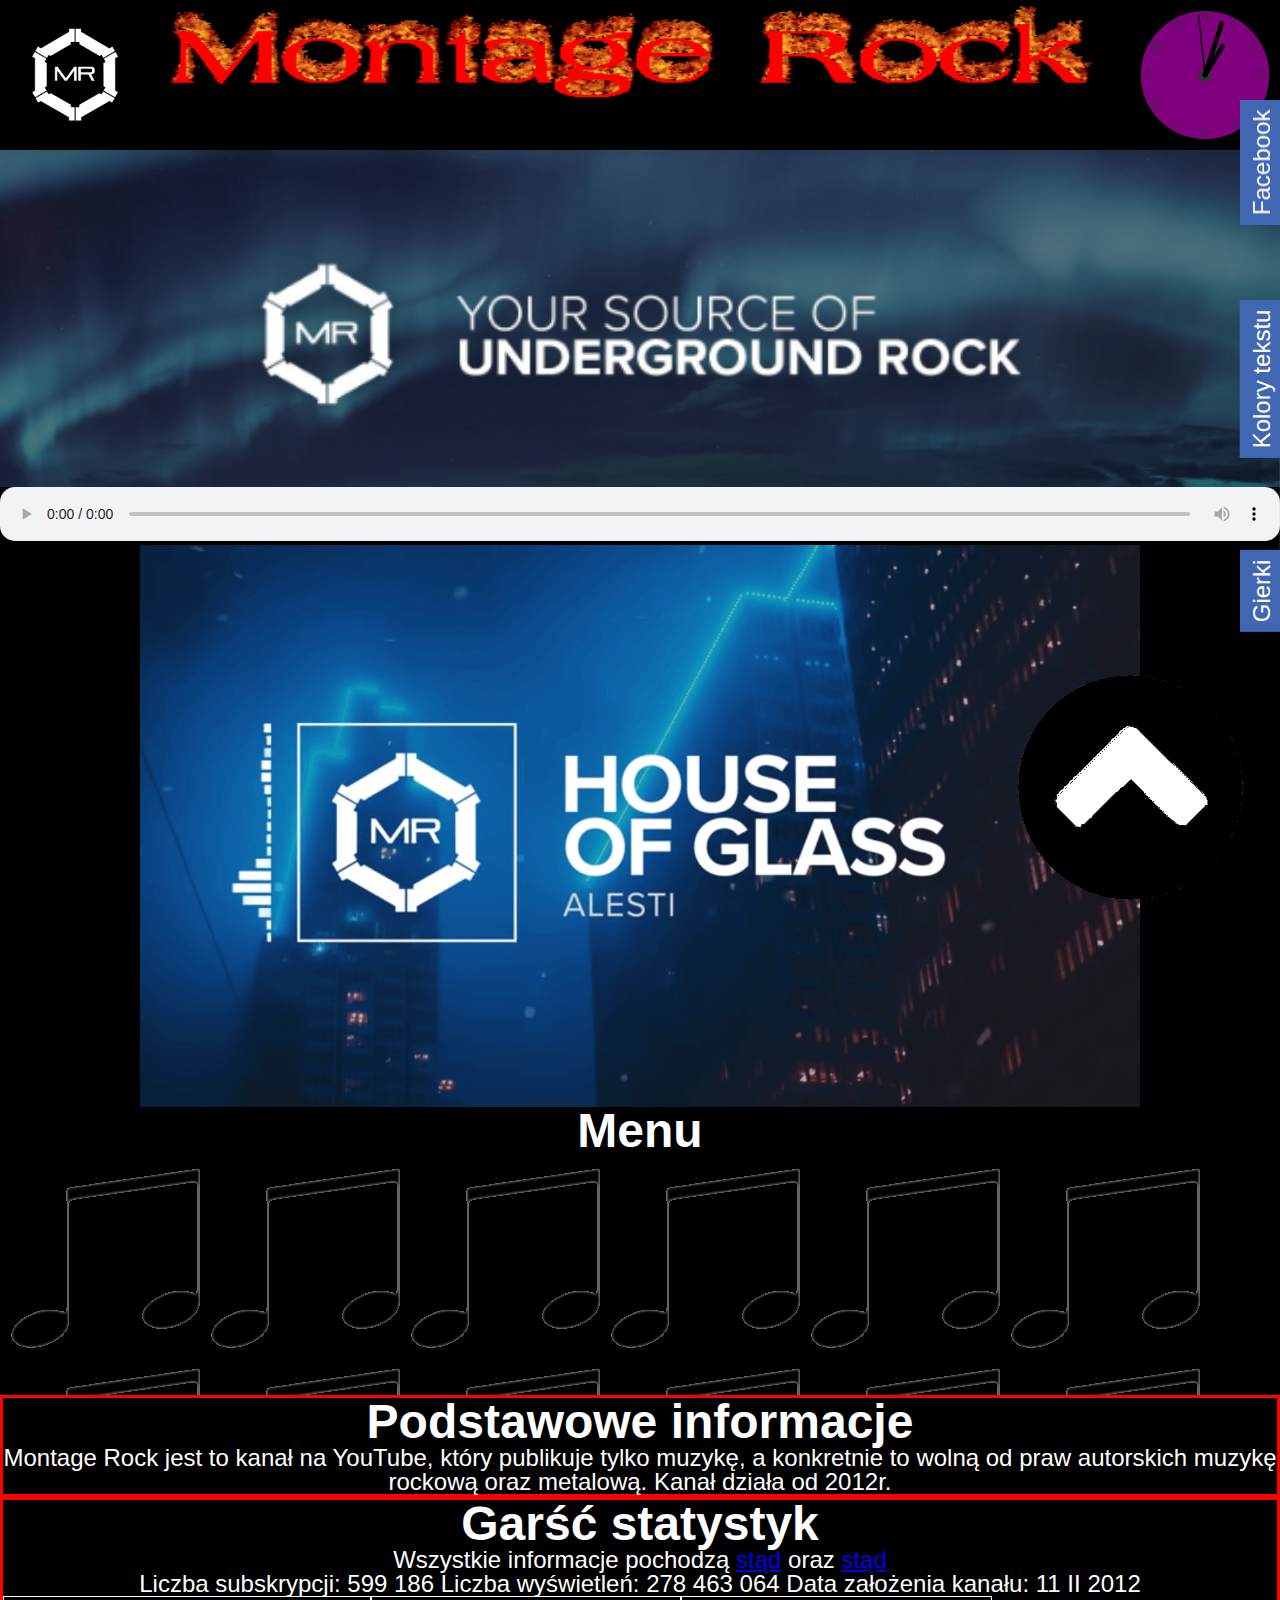
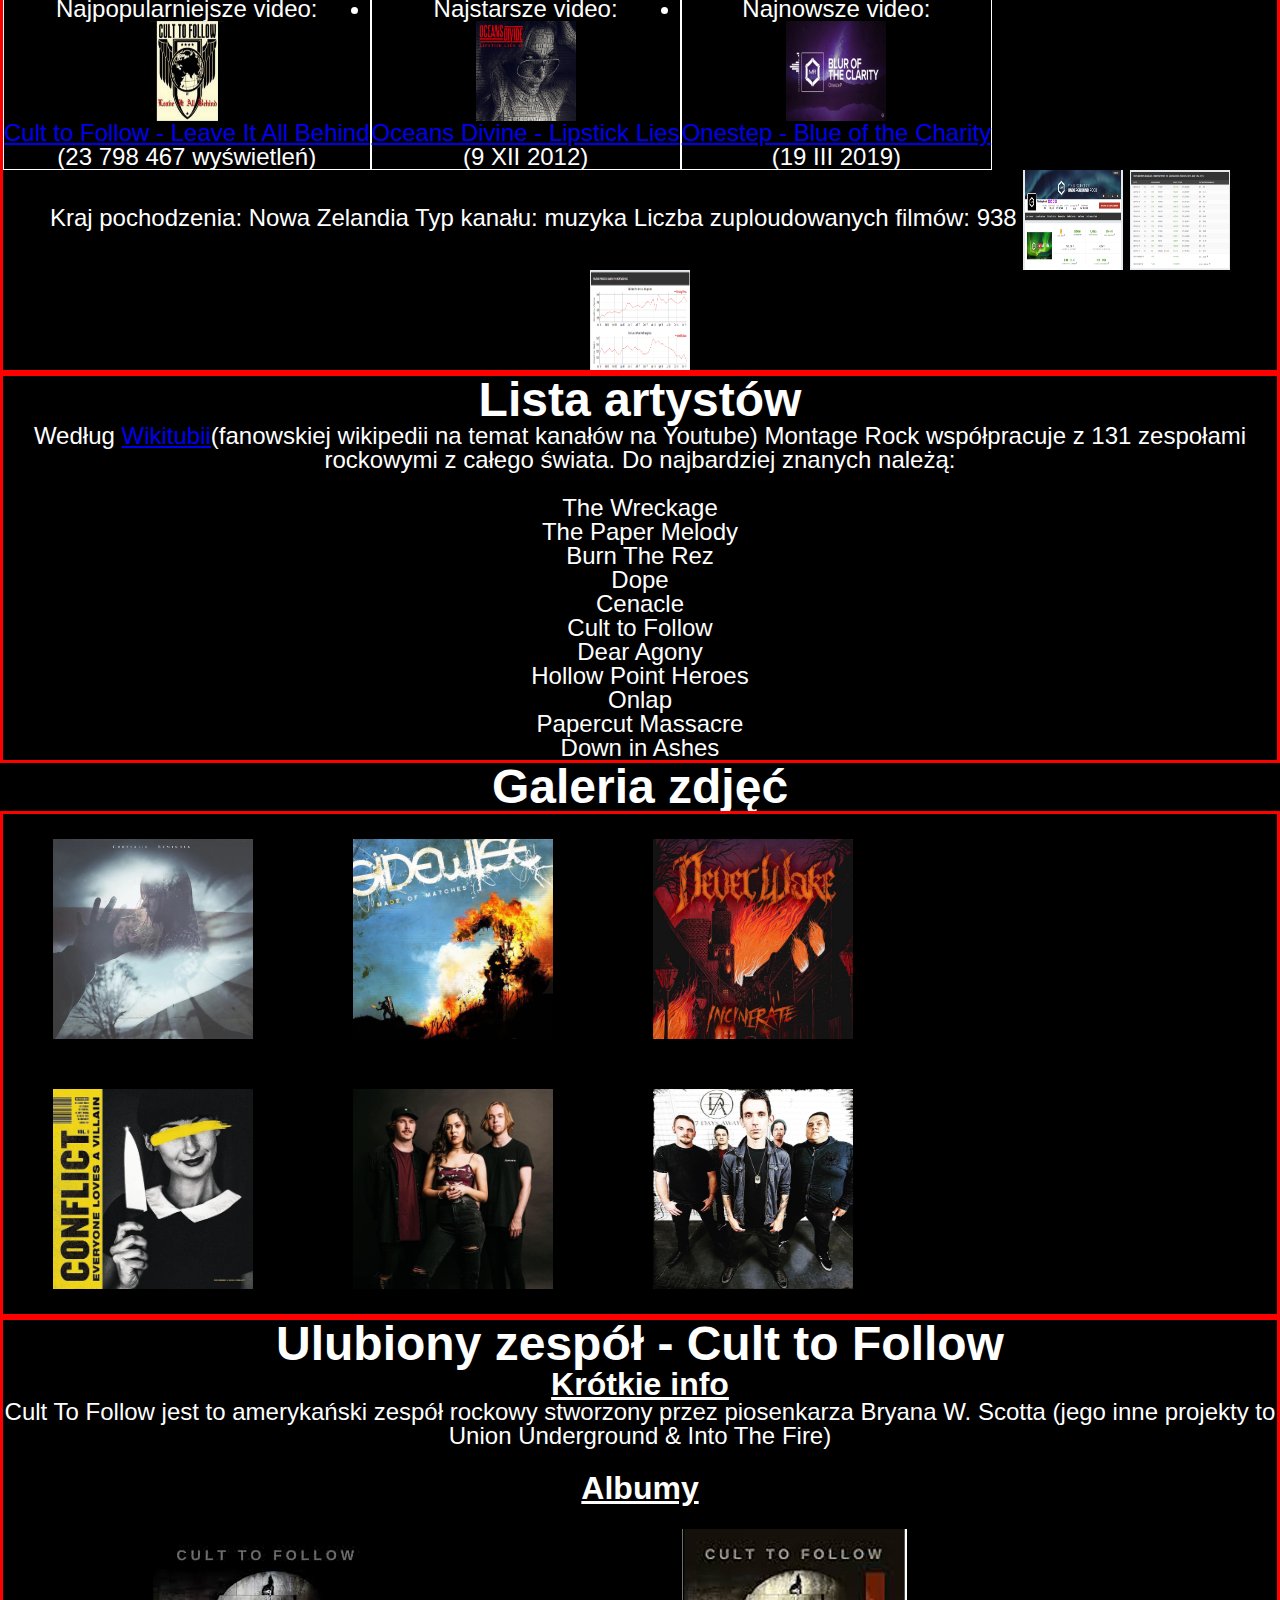
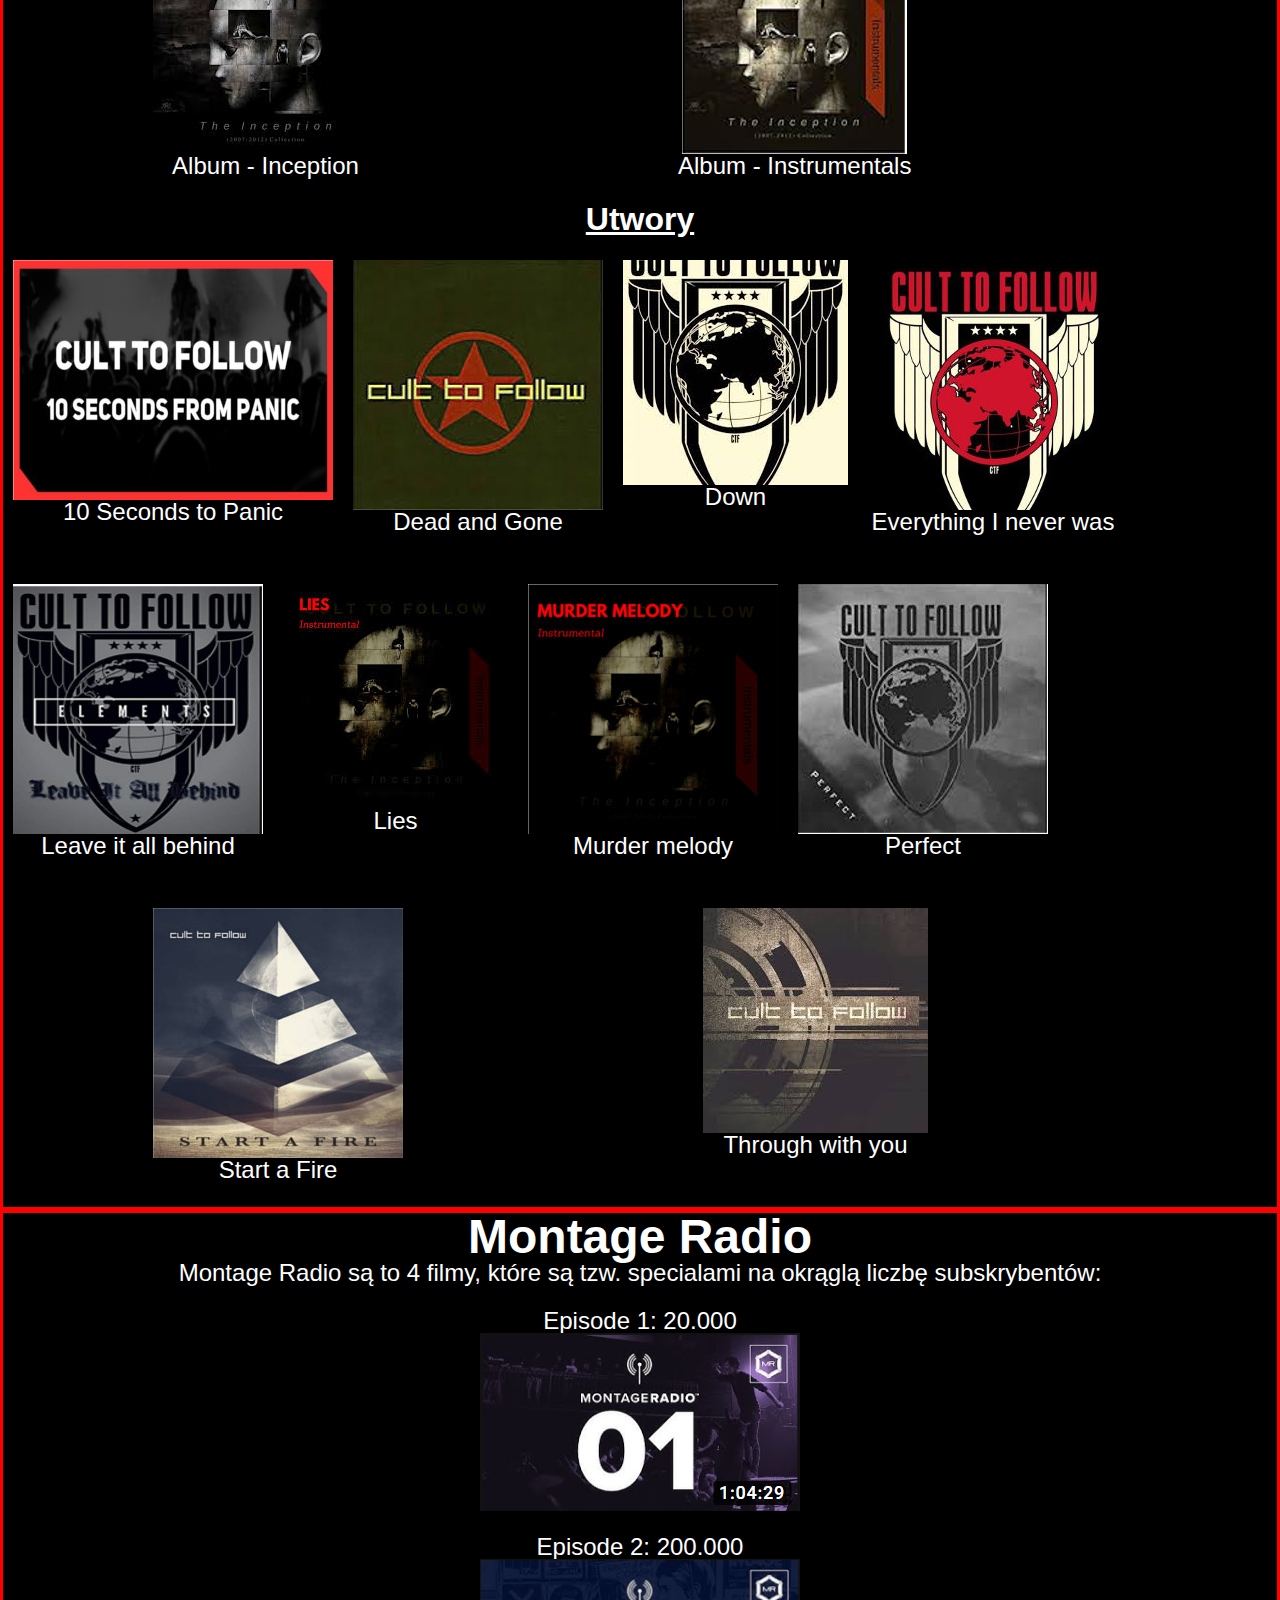
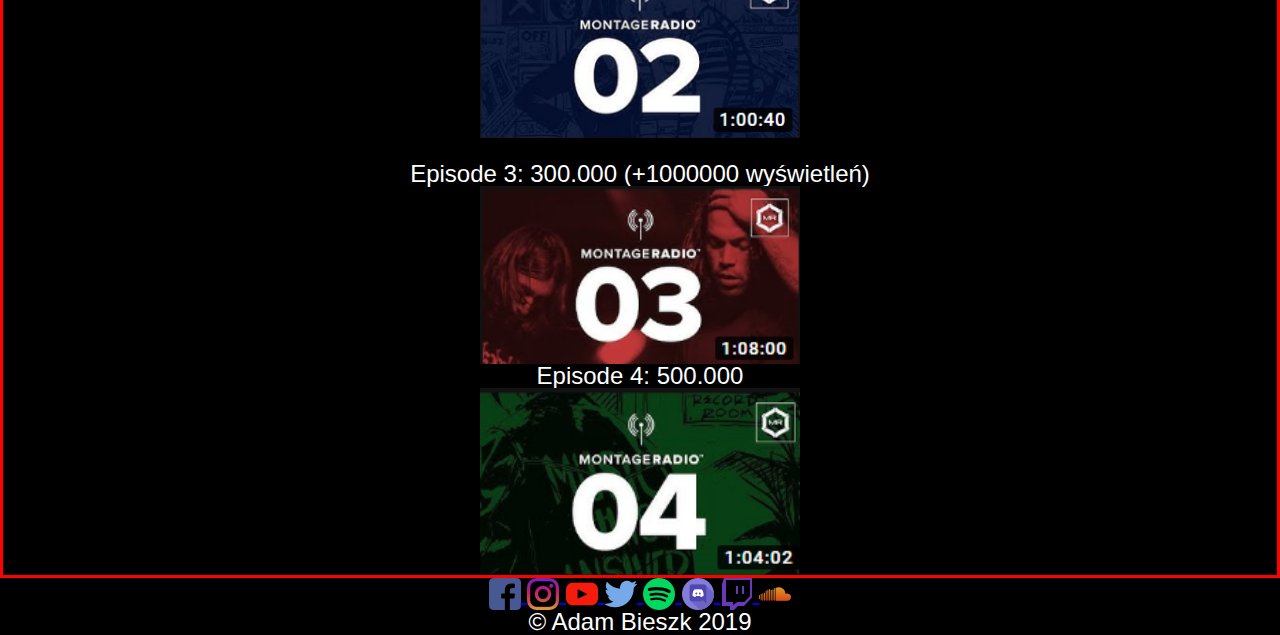
==== index.html @ a5c2ffa4 "Upload other files" ====
<!DOCTYPE html>
<html lang="pl">
    <head>
        <meta charset="UTF-8">
        <meta name="viewport" content="width=device-width, initial-scale=1.0">
        <meta http-equiv="X-UA-Compatible" content="ie=edge">
        <link rel="stylesheet" href="css/reset.css">
        <link rel="stylesheet" href="css/main.css">
        <link rel="stylesheet" href="css/slide.css">
        <link rel="stylesheet" href="css/webkit.css">
        <link rel="stylesheet" href="css/jquery.tabSlideOut.css">
        <link rel="icon" href="obrazy/favicon-16x16.png">
        <link rel="icon" href="obrazy/favicon-32x32.png">
	    <title>Montage Rock</title>
    </head>
    <body>
          
<audio id="audio" class="audio">
    <source src="muzyka/dzwiek.mp3" type="audio/mpeg">
  Twoja przeglądarka nie wspiera znacznika audio
</audio>
<audio id="album1" class="audio">
    <source src="muzyka/ctl/inception.mp3" type="audio/mpeg">
  Twoja przeglądarka nie wspiera znacznika audio
</audio>

<audio id="album2" class="audio">
    <source src="muzyka/ctl/instrumentals.mp3" type="audio/mpeg">
  Twoja przeglądarka nie wspiera znacznika audio
</audio>

<audio class="audio" id="wiadomosc1">
    <source src="muzyka/powitanie1.mp3" type="audio/mpeg">
    Twoja przeglądarka nie wspiera znacznika audio
</audio>

<audio class="audio" id="wiadomosc2">
    <source src="muzyka/powitanie2.mp3" type="audio/mpeg">
    Twoja przeglądarka nie wspiera znacznika audio
</audio>

<audio class="audio" id="wiadomosc3">
    <source src="muzyka/powitanie3.mp3" type="audio/mpeg">
    Twoja przeglądarka nie wspiera znacznika audio
</audio>
					
<audio class="audio" id="wiadomosc4">
    <source src="muzyka/powitanie4.mp3" type="audio/mpeg">
    Twoja przeglądarka nie wspiera znacznika audio
</audio>

<audio class="audio" id="ctf1">
    <source src="muzyka/ctl/10%20seconds%20from%20panic.mp3" type="audio/mpeg">
</audio>

<audio class="audio" id="ctf2">
    <source src="muzyka/ctl/dead%20and%20gone.mp3" type="audio/mpeg">
</audio>

<audio class="audio" id="ctf3">
    <source src="muzyka/ctl/down.mp3" type="audio/mpeg">
</audio>
        
<audio class="audio" id="ctf4">
    <source src="muzyka/ctl/everything%20i%20never%20was.mp3" type="audio/mpeg">
</audio>
        
<audio class="audio" id="ctf5">
    <source src="muzyka/ctl/leave%20it%20all%20behind.mp3" type="audio/mpeg">
</audio>
        
<audio class="audio" id="ctf6">
    <source src="muzyka/lies.mp3" type="audio/mpeg">
</audio>
        
<audio class="audio" id="ctf7">
    <source src="muzyka/ctl/murder%20melody.mp3" type="audio/mpeg">
</audio>
        
<audio class="audio" id="ctf8">
      <source src="muzyka/ctl/perfect.mp3" type="audio/mpeg">
</audio>
        
<audio class="audio" id="ctf9">
    <source src="muzyka/ctl/start%20a%20fire.mp3" type="audio/mpeg">
</audio>
        
<audio class="audio" id="ctf10">
    <source src="muzyka/ctl/through%20with%20you.mp3" type="audio/mpeg">
</audio>

<audio class="audio" id="s1">
    <source src="muzyka/slider/house%20of%20glass.mp3" type="audio/mpeg">
</audio>        
        
<audio class="audio" id="s2">
    <source src="muzyka/slider/please_dont_go.mp3" type="audio/mpeg">
</audio>
        
<audio class="audio" id="s3">
    <source src="muzyka/slider/dark%20angel.mp3" type="audio/mpeg">
</audio>
        
<audio class="audio" id="s4">
    <source src="muzyka/slider/shine.mp3" type="audio/mpeg">
</audio>

<audio class="audio" id="s5">
    <source src="muzyka/slider/from%20the%20flames.mp3" type="audio/mpeg">
</audio>
        
<audio class="audio" id="s6">
    <source src="muzyka/slider/end%20of%20sorrow.mp3" type="audio/mpeg">
</audio>
        
<audio class="audio" id="s7">
    <source src="muzyka/slider/see%20yourself.mp3" type="audio/mpeg">
</audio>
        
<audio class="audio" id="s8">
    <source src="muzyka/slider/stay%20away.mp3" type="audio/mpeg">
</audio>
        
<audio class="audio" id="s9">
    <source src="muzyka/slider/against%20the%20world.mp3" type="audio/mpeg">
</audio>
        
<audio class="audio" id="s10">
    <source src="muzyka/slider/turn%20around.mp3" type="audio/mpeg">
</audio>
<!-- Koniec sekcji z utworami -->
        <header id="header">
           <!--
<div>Icons made by <a href="https://www.freepik.com/" title="Freepik">Freepik</a> from <a href="https://www.flaticon.com/" title="Flaticon">www.flaticon.com</a> is licensed by <a href="http://creativecommons.org/licenses/by/3.0/" title="Creative Commons BY 3.0" target="_blank">CC 3.0 BY</a></div>
             -->
			<img src="obrazy/logo.jpg" alt="Logo Montage Rock" id="logo_strony">
		   <!-- https://cooltext.com/ - strona do loga -->
		   
           <!--<h1>Witaj na stronie poświęconej kanałowi Montage Rock</h1>-->
		   <img src="obrazy/cooltext.gif" id="cooltext">
            <canvas id="canvas" width="150" height="150"
style="float: right">
</canvas>
           <div class="breaker"></div>
        </header>
        <img src="obrazy/baner.png" alt="Twoje źródło podziemnego rocka!" style="width: 100%">
        <audio id="tlo" controls loop class="audio">
            <source src="muzyka/lies.mp3" type="audio/mpeg">
            Twoja przeglądarka nie wspiera znacznika audio
        </audio>
        <div class="slideshow-container">
            <div class="mySlides fade">
                <img src="obrazy/slider/piosenka1.png" style="width:100%" onmouseover="s1_start()" onmouseout="s1_stop()">
            </div>
            <div class="mySlides fade">
                <img src="obrazy/slider/piosenka2.png" style="width:100%" onmouseover="s2_start()" onmouseout="s2_stop()">
            </div>
            <div class="mySlides fade">
                <img src="obrazy/slider/piosenka3.png" style="width:100%" onmouseover="s3_start()" onmouseout="s3_stop()">
            </div>
            <div class="mySlides fade">
                <img src="obrazy/slider/piosenka4.png" style="width:100%" onmouseover="s4_start()" onmouseout="s4_stop()">
            </div>
            <div class="mySlides fade">
                <img src="obrazy/slider/piosenka5.png" style="width:100%" onmouseover="s5_start()" onmouseout="s5_stop()">
            </div>
            <div class="mySlides fade">
                <img src="obrazy/slider/piosenka16.png" style="width:100%" onmouseover="s6_start()" onmouseout="s6_stop()">
            </div>
            <div class="mySlides fade">
                <img src="obrazy/slider/piosenka7.png" style="width:100%" onmouseover="s7_start()" onmouseout="s7_stop()">
            </div>
            <div class="mySlides fade">
                <img src="obrazy/slider/piosenka8.png" style="width:100%" onmouseover="s8_start()" onmouseout="s8_stop()">
            </div>
            <div class="mySlides fade">
                <img src="obrazy/slider/piosenka9.png" style="width:100%" onmouseover="s9_start()" onmouseout="s9_stop()">
            </div>
            <div class="mySlides fade">
                <img src="obrazy/slider/piosenka10.png" style="width:100%" onmouseover="s10_start()" onmouseout="s10_stop()">
            </div>
        </div>
        <main>
            <h2>Menu</h2>
			<div id="menu">
                <a href="#podstawy" id="menu1" onclick="klik()" title="Podstawowe informacje"></a>
                <a href="#statystyki" id="menu2" onclick="klik()" title="Statystyki"></a>
                <a href="#artysci" id="menu3" onclick="klik()" title="Artyści"></a>
                <div class="breaker"></div>
                <a href="#galeria" id="menu4" onclick="klik()" title="Galeria zdjęć"></a>
                <a href="#zespol" id="menu5" onclick="klik()" title="Ulubiony zespół"></a>
                <a href="#special" id="menu6" onclick="klik()" title="Montage Radio"></a>
			</div>
            <div class="breaker"></div>
            <div class="info" id="podstawy">
                <h2>Podstawowe informacje</h2>
				<p>Montage Rock jest to kanał na YouTube, który publikuje tylko muzykę, a konkretnie to wolną od praw autorskich muzykę rockową oraz metalową. Kanał działa od 2012r.</p>
            </div>
            <div class="info" id="statystyki">
                <h2>Garść statystyk</h2>
                <p>Wszystkie informacje pochodzą <a href="https://socialblade.com/youtube/user/montagerock" target="_blank">stąd</a> oraz <a href="https://www.youtube.com/user/MontageRock/about" target="_blank">stąd</a></p>
                <a>Liczba subskrypcji: 599 186</a>
                    <a>Liczba wyświetleń: 278 463 064</a>
                    <a>Data założenia kanału: 11 II 2012</a>
					<div class="video">
						<li>Najpopularniejsze video: <br>
							<a href="https://www.youtube.com/watch?v=wNH3UVpYSSs" target="_blank">
								<img src="obrazy/statystyki/leave_it_all_behind.jpg">
								<br>
                                <small>Cult to Follow - Leave It All Behind </small>
							</a>
							<br>
							(23 798 467 wyświetleń)
						</li>
					</div>
					<div class="video">
						<li>
						Najstarsze video: 
						<a href="https://www.youtube.com/watch?v=pru5xJAV_B0" target="_blank">
						<br>
						<img src="obrazy/statystyki/lipstick_lies.jpg">
						<br>
                            <small>Oceans Divine - Lipstick Lies</small>
						</a>
						<br>
						(9 XII 2012)
						</li>
					</div>
					<div class="video">
						<li>
							Najnowsze video:
							<a href="https://www.youtube.com/watch?v=TVV6RhmnHQU" target="_blank">
							<br>
							<img src="obrazy/statystyki/onestep.png">
							<br>
                                <small>Onestep - Blue of the Charity</small>
							</a>
							<br>
							(19 III 2019)
						</li>
					</div>
                    <div class="breaker"></div>
                    <a>Kraj pochodzenia: Nowa Zelandia</a>
                    <a>Typ kanału: muzyka</a>
                    <a>Liczba zuploudowanych filmów: 938</a>
                <img src="obrazy/statystyki/statystyki1.png" alt="statystyki">
                <img src="obrazy/statystyki/statystyki2.png" alt="statystyki">
                <img src="obrazy/statystyki/statystyki3.png" alt="statystyki">
            </div>
            <div class="info" id="artysci">
                <h2>Lista artystów</h2>
				<p>Według <a href="https://youtube.fandom.com/wiki/MontageRock" target="_blank">Wikitubii</a>(fanowskiej wikipedii na temat kanałów na Youtube) Montage Rock współpracuje z 131 zespołami rockowymi z całego świata. Do najbardziej znanych należą:</p>
				<br>
                    <li>The Wreckage</li>
                    <li>The Paper Melody</li>
					<li>Burn The Rez</li>
					<li>Dope</li>
					<li>Cenacle</li>
					<li>Cult to Follow</li>
					<li>Dear Agony</li>
					<li>Hollow Point Heroes</li>
					<li>Onlap</li>
					<li>Papercut Massacre</li>
					<li>Down in Ashes</li>
            </div>
            <h2>Galeria zdjęć</h2>
            <div class="info" id="galeria">
                <img src="obrazy/galeria/galeria1.jpg">
                <img src="obrazy/galeria/galeria2.jpg">
                <img src="obrazy/galeria/galeria3.jpg">
				 <div class="breaker"></div>
                <img src="obrazy/galeria/galeria4.jpg">
                <img src="obrazy/galeria/galeria5.jpg">
                <img src="obrazy/galeria/galeria6.jpg">
                <div class="breaker"></div>
            </div>
            <div class="info" id="zespol">
                <h2>Ulubiony zespół - Cult to Follow</h2>
				<h3>Krótkie info</h3>
				<p>Cult To Follow jest to amerykański zespół rockowy stworzony przez piosenkarza Bryana W. Scotta (jego inne projekty to Union Underground & Into The Fire)</p><br>
				<h3>Albumy</h3>
				<div class="album">
					<img src="obrazy/zespol/inception.jpg" alt="Inception" onmouseover="album1_start()" onmouseout="album1_stop()">
					<br>
					<small>Album - Inception</small>
				</div>
				<div class="album">
					<img src="obrazy/zespol/instrumentals.jpg" alt="Instrumentals" onmouseover="album2_start()" onmouseout="album2_stop()">
					<br>
					<small>Album - Instrumentals</small>
				</div>
				<div class="breaker"></div>
				<h3>Utwory</h3>
				<div class="utwory">
					<img src="obrazy/zespol/10_seconds_from_panic.jpg" alt="Instrumentals" onmouseover="ctf1_start()" onmouseout="ctf1_stop()">
					<br>
					<small>10 Seconds to Panic</small>
				</div>
				<div class="utwory">
                    <img src="obrazy/zespol/dead_and_gone.jpg" alt="Instrumentals" onmouseover="ctf2_start()" onmouseout="ctf2_stop()">
					<br>
					<small>Dead and Gone</small>
				</div>
				<div class="utwory">
                    <img src="obrazy/zespol/down.jpg" alt="Instrumentals" onmouseover="ctf3_start()" onmouseout="ctf3_stop()">
					<br>
					<small>Down</small>
				</div>
				<div class="utwory">
                    <img src="obrazy/zespol/everything_i_never_was.jpg" alt="Instrumentals" onmouseover="ctf4_start()" onmouseout="ctf4_stop()">
					<br>
					<small>Everything I never was</small>
				</div>
				<div class="breaker"></div>
				<div class="utwory">
                    <img src="obrazy/zespol/leave_it_all_behind.jpg" alt="Instrumentals" onmouseover="ctf5_start()" onmouseout="ctf5_stop()">
					<br>
					<small>Leave it all behind</small>
				</div>
				<div class="utwory">
                    <img src="obrazy/zespol/lies.jpg" alt="Instrumentals" onmouseover="ctf6_start()" onmouseout="ctf6_stop()">
					<br>
					<small>Lies</small>
				</div>
				<div class="utwory">
                    <img src="obrazy/zespol/murder_melody.jpg" alt="Instrumentals" onmouseover="ctf7_start()" onmouseout="ctf7_stop()">
					<br>
					<small>Murder melody</small>
				</div>
				<div class="utwory">
                    <img src="obrazy/zespol/perfect.jpg" alt="Instrumentals" onmouseover="ctf8_start()" onmouseout="ctf8_stop()">
					<br>
					<small>Perfect</small>
				</div>
				<div class="breaker"></div>
				<div class="utwory" id="utwor9">
                    <img src="obrazy/zespol/start_a_fire.jpg" alt="Instrumentals" onmouseover="ctf9_start()" onmouseout="ctf9_stop()">
					<br>
					<small>Start a Fire</small>
				</div>
				<div class="utwory" id="utwor10">
                    <img src="obrazy/zespol/through_with_you.jpg" alt="Instrumentals" onmouseover="ctf10_start()" onmouseout="ctf10_stop()">
					<br>
					<small>Through with you</small>
				</div>
				<div class="breaker"></div>
            </div>
            <div class="info" id="special">
                <h2>Montage Radio</h2>
                <p>Montage Radio są to 4 filmy, które są tzw. specialami na okrąglą liczbę subskrybentów:</p><br>
                <ul>
                    <li>
                        <p>Episode 1: 20.000</p>
                    </li>
                    <a href="https://www.youtube.com/watch?v=A7JgmP7-wtw" target="_blank">
                        <img src="obrazy/MR/montage%20radio%2001.png" alt="Miniaturka Montage Radio Episode 1" onmouseover="wiadomosc1_start()" onmouseout="wiadomosc1_stop()">
                    </a>
                    <br>
                    <br>
                    <li>
                        <p>Episode 2: 200.000</p>
                    </li>
                    <a href="https://www.youtube.com/watch?v=1I7FXzM9j6w" target="_blank">
                        <img src="obrazy/MR/montage%20radio%2002.png" alt="Miniaturka Montage Radio Episode 2" onmouseover="wiadomosc2_start()" onmouseout="wiadomosc2_stop()">
                    </a>
                    <br>
                    <br>
                    <li>
                        <p>Episode 3: 300.000 (+1000000 wyświetleń)</p>
                    </li>
                    <a href="https://www.youtube.com/watch?v=zPS-erMLLww" target="_blank">
                        <img src="obrazy/MR/montage%20radio%2003.png" alt="Miniaturka Montage Radio Episode 3" onmouseover="wiadomosc3_start()" onmouseout="wiadomosc3_stop()">
                    </a>
                      <br>
                    <li>
                        <p>Episode 4: 500.000</p>
                    </li>
                    <a href="https://www.youtube.com/watch?v=gwL4IZHrxR4" target="_blank">
                        <img src="obrazy/MR/montage%20radio%2004.png" alt="Miniaturka Montage Radio Episode 4" onmouseover="wiadomosc4_start()" onmouseout="wiadomosc4_stop()">
                    </a>
                    <br>
                </ul>
            </div>
        </main>
        
        <div id="fanpage">
            <span class="handle">Facebook</span>
            
            <iframe src="https://www.facebook.com/plugins/page.php?href=https%3A%2F%2Fwww.facebook.com%2Fmontagerockofficial%2F&tabs=timeline&width=340&height=500&small_header=true&adapt_container_width=true&hide_cover=true&show_facepile=true&appId" width="340" height="500" style="border:none;overflow:hidden" scrolling="no" frameborder="0" allowTransparency="true" allow="encrypted-media"></iframe>
            
        </div>
        
        <div id="kolory">
            <span class="handle">Kolory tekstu</span>
            
            <input type="button" value="Czerwony!" id="red">
            <br>
            <input type="button" value="Niebieski!" id="blue">
            <br>
            <input type="button" value="Zielony!" id="green">
            <br>
            <input type="button" value="Pomarańczowy!" id="orange">
            <br>
            <input type="button" value="Fioletowy!" id="purple">
            <br>
            <input type="button" value="Szary!" id="gray">
            <br>
            <input type="button" value="Powrót!" id="white">
            <br>
        </div>
        
        <div id="gierki">
            <span class="handle">Gierki</span>
            
            <a href="gierki/wisielec/szubienica.html"><input type="button" value="Wisielec!" id="wisielec"></a>
            <br>
            <a href="gierki/memory/gra.html"><input type="button" value="Memory!" id="memory"></a>
            <br>
        </div>
        
        <script src="skrypty/jquery-3.3.1.min.js"></script>
        <script src="skrypty/jquery.tabSlideOut.js"></script>
        <script src="skrypty/slide.js"></script>
        
        <script>
            $('#fanpage').tabSlideOut({
                tabLocation:'right',
                action:'click',
                offset:'100px'
            });
            
            $('#kolory').tabSlideOut({
                tabLocation:'right',
                action:'click',
                offset:'300px' 
            });
            
            $('#gierki').tabSlideOut({
                tabLocation:'right',
                action:'click',
                offset:'550px' 
            });
            
            $('#red').click(function(){
                $('body').css("color", "red");
            });
            $('#blue').click(function(){
                $('body').css("color", "aqua");
            });
            $('#green').click(function(){
                $('body').css("color", "green");
            });
            $('#orange').click(function(){
                $('body').css("color", "orange");
            });
            $('#purple').click(function(){
                $('body').css("color", "purple");
            });
            $('#gray').click(function(){
                $('body').css("color", "gray");
            });
            $('#white').click(function(){
                $('body').css("color", "white");
            });
            
            $("#tlo").prop("volume", 0.3);
        </script>
        
        <footer>
            <a href="https://www.facebook.com/montagerockofficial/" target="_blank">
                <img src="obrazy/social/facebook.png" alt="Logo Facebook">
            </a>
            <a href="https://www.instagram.com/montagerockofficial/" target="_blank">
                <img src="obrazy/social/instagram.png" alt="Logo Instagram">
            </a>
            <a href="https://www.youtube.com/channel/UCaNDOP6JTcgWz59vNW129cA" target="_blank">
                    <img src="obrazy/social/youtube.png" alt="Logo Youtube">
            </a>
            <a href="https://twitter.com/MontageRock" target="_blank">
                    <img src="obrazy/social/twitter.png" alt="Logo Twitter">
            </a>
            <a href="https://open.spotify.com/user/montagerockofficial" target="_blank">
                    <img src="obrazy/social/spotify.png" alt="Logo Spotify">
            </a>
            <a href="https://discordapp.com/invite/3KQevVf" target="_blank">
                    <img src="obrazy/social/discord.png" alt="Logo Discord">
            </a>
            <a href="https://www.twitch.tv/montagerockgames" target="_blank">
                    <img src="obrazy/social/twitch.png" alt="Logo Twitch">
            </a>
            <a href="https://soundcloud.com/montagerock" target="_blank">
                <img src="obrazy/social/soundcloud.png" alt="Logo Soundcloud">
            </a>
            <p>&copy; Adam Bieszk 2019</p>
        </footer>
        <script src="skrypty/muzyka.js"></script>
        <script src="skrypty/zegar.js"></script>
        <div id="up" onclick="klik()">
            <a href="#header"><img src="obrazy/strzałka.png"></a>
	</div>
    </body>
</html>
---- css/main.css ----
* {
    box-sizing: border-box;
	margin-left: auto;
	margin-right: auto;
    text-align: center;
    
}

body {
    margin: 0;
    font-family: Arial;
    font-size: 24px;
    //background-image: url(../obrazy/tlo.jpg);
    //background-repeat: round;
	background-color: black;
    color: white;
    font-family: Verdana, sans-serif;
	cursor: url(../obrazy/default.cur), default;
}

#logo_strony {
    width: 150px;
    height: 150px;
}

header h1 {
	font-size: 41px;
	letter-spacing: 3px;
	text-align: center;
}

header #cooltext {
	width: 965px;
	height: 120px;
}

.text {
    color: yellow;
    font-size: 15px;
    padding: 8px 12px;
    position: absolute;
    bottom: 8px;
    width: 100%;
    text-align: center;
}

.fade {
    -webkit-animation-name: fade;
    -webkit-animation-duration: 1.5s;
    animation-name: fade;
    animation-duration: 1.5s;
}

.fade img:hover {
	background-image: url(../obrazy/artysci/alesti.jpg);
	z-index: 5;
}

@-webkit-keyframes fade {
    from {opacity: .4} 
    to {opacity: 1}
}

@keyframes fade {
    from {opacity: .4} 
    to {opacity: 1}
}

@media only screen and (max-width: 300px) {
    .text {font-size: 11px}
}

.slideshow-container {
	max-width: 1000px;
	width: 100%
	position: relative;
	margin: auto;
}

header img {
    float: left;
    width: 100px;
    height: 100px;
}

header h1 {
    letter-spacing: 1px;
    float: left;
    text-align: center;
}

#menu {
    display: flex;
    align-items: center;
    justify-content: center;
    float: left;
}

#menu a{
    float: left;
    width: 200px;
    //height: 200px;
    background-image: url(../obrazy/menu/nuta.png);
    margin: 0;
    height: 10em;
    position: relative;
}

#menu a:hover {
    width: 200px;
    height: 200px;
    border: 3px solid gold;
    transition: all .3s ease-in-out;
	cursor: url(../obrazy/pointer.cur), pointer;
    background-repeat: round;
}

ul a img {
	width: 320px;
	margin-left: auto;
	margin-right: auto;
	cursor: url(../obrazy/pointer.cur), pointer;
}

#menu1:hover { 
    background-image: url(../obrazy/menu/info.png); 
}
#menu2:hover {
    background-image: url(../obrazy/menu/statystyki.jpg); 
}
#menu3:hover { background-image: url(../obrazy/menu/artysta.png); }
#menu4:hover { background-image: url(../obrazy/menu/galeria.jpg); }
#menu5:hover { background-image: url(../obrazy/menu/culttofollow.jpg); }
#menu6:hover { background-image: url(../obrazy/menu/LogoMR.png); }

.content {
    padding: 16px;
}

.info {
border: solid 3px red;
    text-align: center;
    margin-left: auto;
    margin-right: auto;
    position: relative;
}

.icon-bar a {
  text-align: center;
  transition: all 0.3s ease;
  color: white;
  font-size: 20px;
}

.icon-bar a:hover {
  background-color: #000;
  cursor: url(../obrazy/pointer.cur), pointer;
}

#statystyki img {
    width: 100px;
    height: 100px;
}

#statystyki img:hover {
    width: 900px;
    height: 600px;
    transition: .3s;
	cursor: url(../obrazy/pointer.cur), pointer;
}

#statystyki ul li {
	color: aqua;
}
#tlo {
    width: 100%;
    background-color: #f3f2f7;
    border-radius: 15px;
}
footer a {
    cursor: url(../obrazy/pointer.cur), pointer;
}

.audio[controls] {
		cursor: url(../obrazy/default.cur), default;
}
.video {
	float: left;
	border: solid 1px white;
    text-align: center;
}
h2 {
    font-size: 48px;
    font-weight: bold;
    text-align: center;
} 

.album {
	float: left;
    margin: 25px 150px;
}

h3 {
	font-weight: bold;
	font-size: 32px;
	text-decoration: underline;
}

.utwory {
	float: left;
    margin: 25px 10px;
}

#utwor9 {
    margin: 25px 150px;
}

#utwor10 {
    margin: 25px 150px;
}

#galeria img {
    float: left;
    margin: 25px 50px;
    width: 200px;
    height: 200px;
}

#up {
position: fixed;
bottom: 0;
right: 0;
width: 300px;
z-index: 1;
cursor: url(../obrazy/pointer.cur), pointer;
}
.breaker {
    clear: both;
}
---- css/webkit.css ----
body::-webkit-scrollbar {
    width: 13px;
    height: 13px;
}

body::-webkit-scrollbar-track {
    background-color: #2F3336;
    -webkit-box-shadow: inset 0 0 5px rgba(0,0,0,0.8);
}

body::-webkit-scrollbar-thumb {
    background-color: #bb0000;
    border-radius: 20px;
    -webkit-box-shadow: inset 0 0 5px rgba(0,0,0,0.8);
}

body::-webkit-scrollbar-corner {
    background: #2F3336 url(../obrazy/scroll/corner.png) 3px 2px no-repeat;
}

body::-webkit-scrollbar-button {
    background-color: #2F3336;
}

body::-webkit-scrollbar-button:vertical:decrement {
    background: #2F3336 url(../obrazy/scroll/up.png) 2px 2px no-repeat;
    -webkit-box-shadow: inset 0 0 5px rgba(0,0,0,0.8);
}

body::-webkit-scrollbar-button:vertical:increment {
    background: #2F3336 url(../obrazy/scroll/down.png) 2px 3px no-repeat;
    -webkit-box-shadow: inset 0 0 5px rgba(0,0,0,0.8);
}

body::-webkit-scrollbar-button:horizontal:decrement {
    background: #2F3336 url(../obrazy/scroll/left.png) 1px 2px no-repeat;
    -webkit-box-shadow: inset 0 0 5px rgba(0,0,0,0.8);
}

body::-webkit-scrollbar-button:horizontal:increment {
    background: #2F3336 url(../obrazy/scroll/right.png) 3px 2px no-repeat;
    -webkit-box-shadow: inset 0 0 5px rgba(0,0,0,0.8);
}
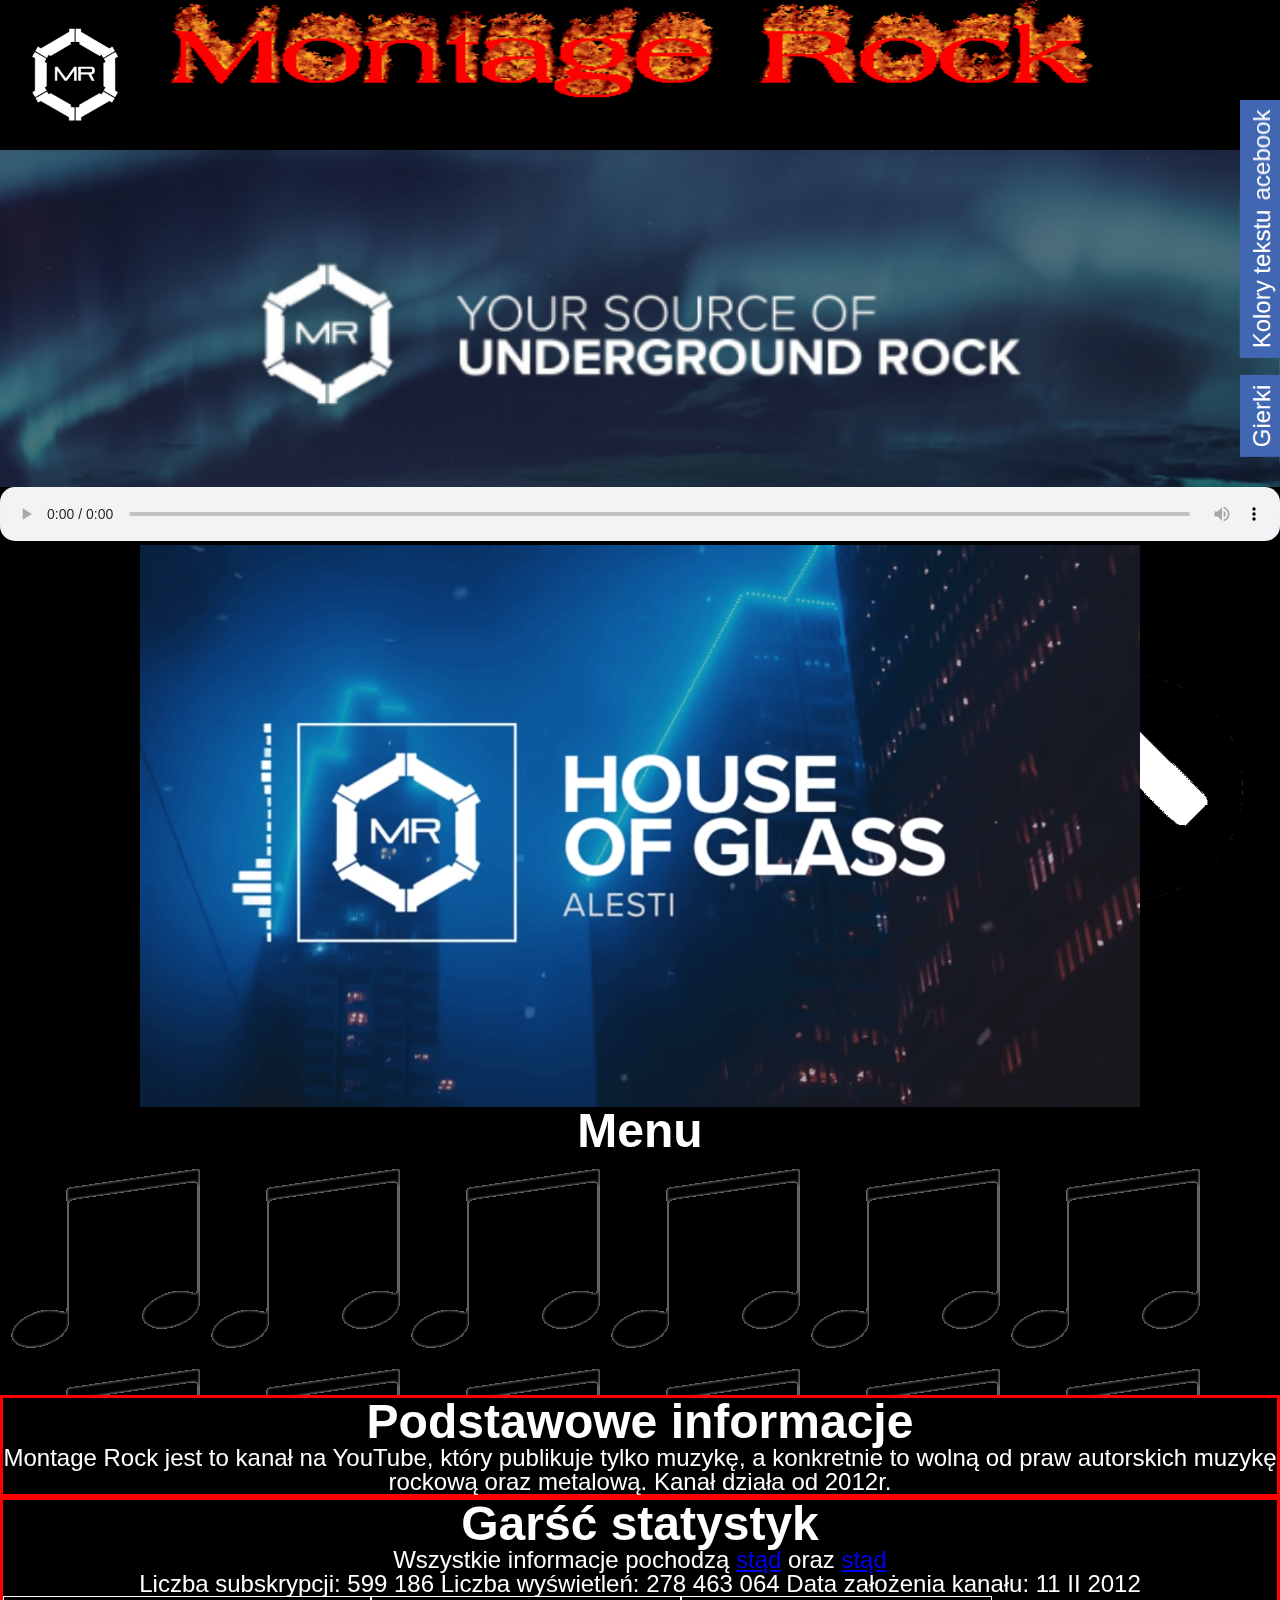
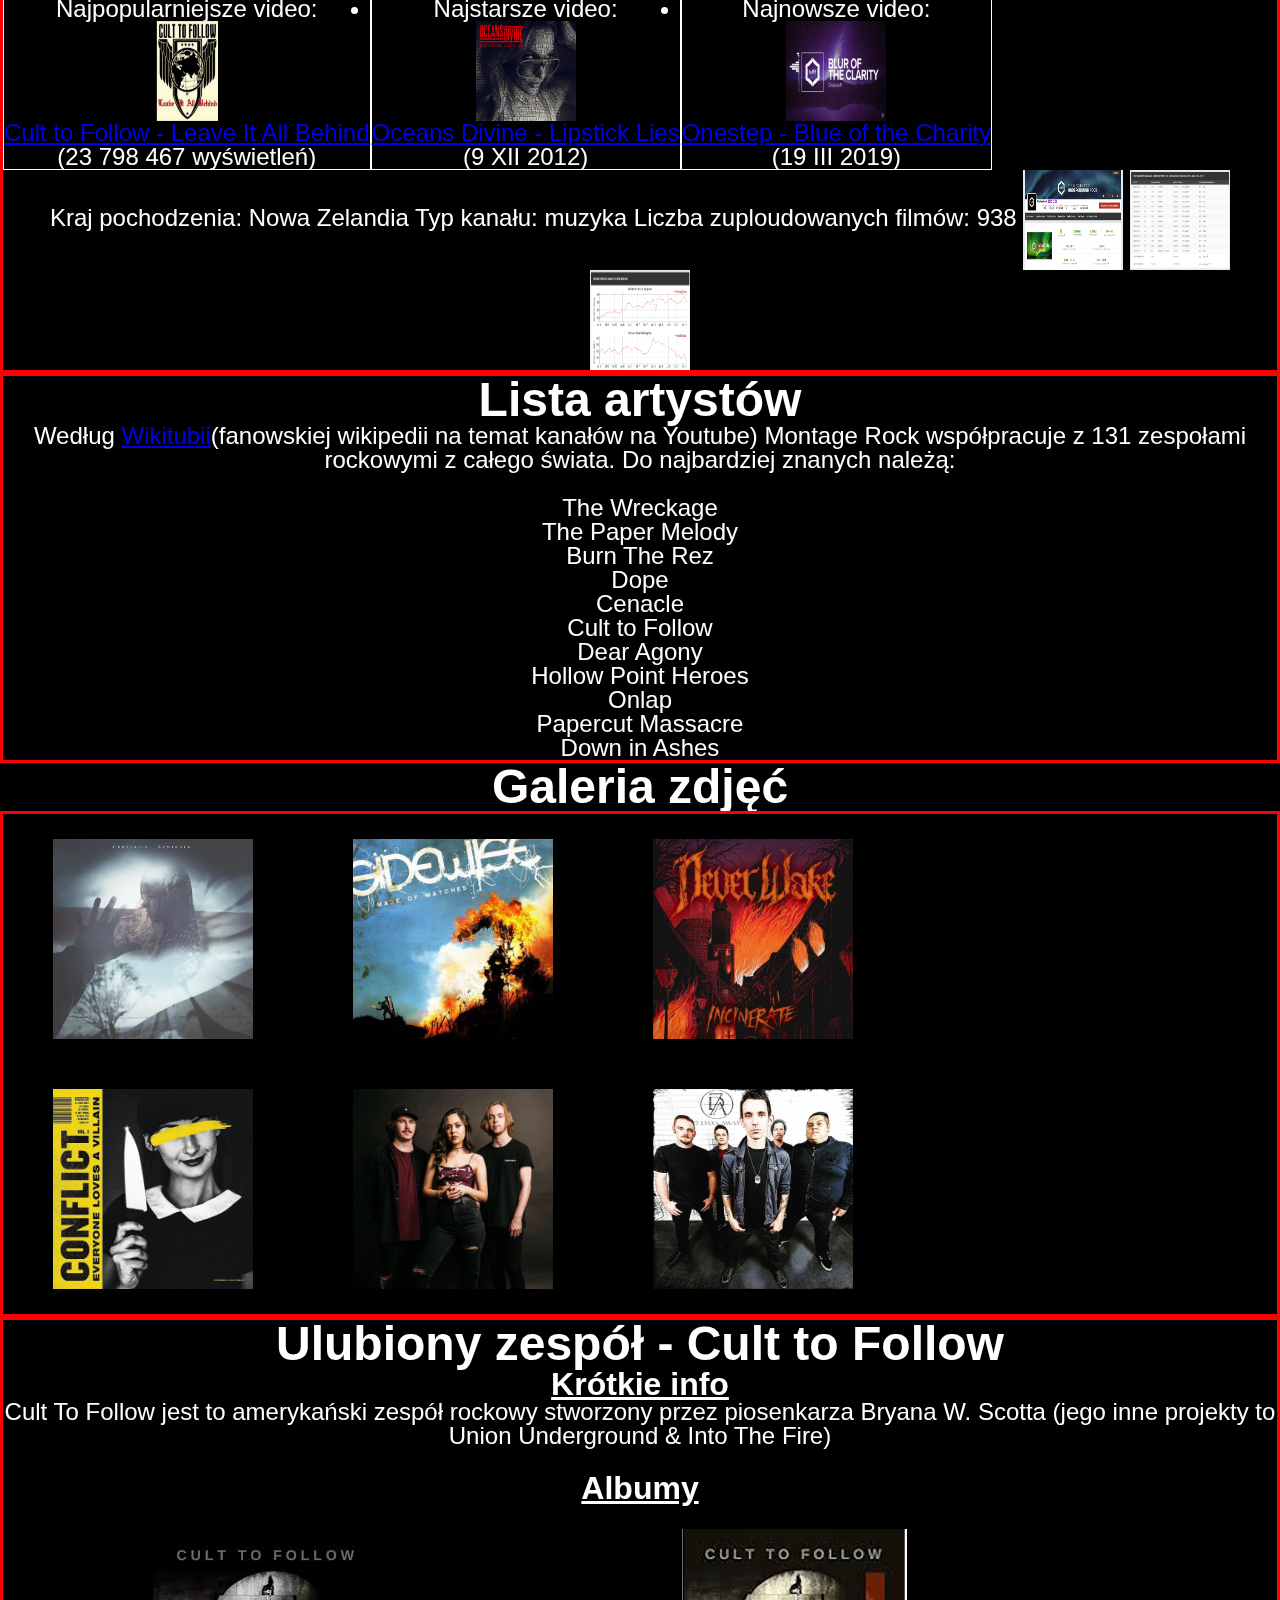
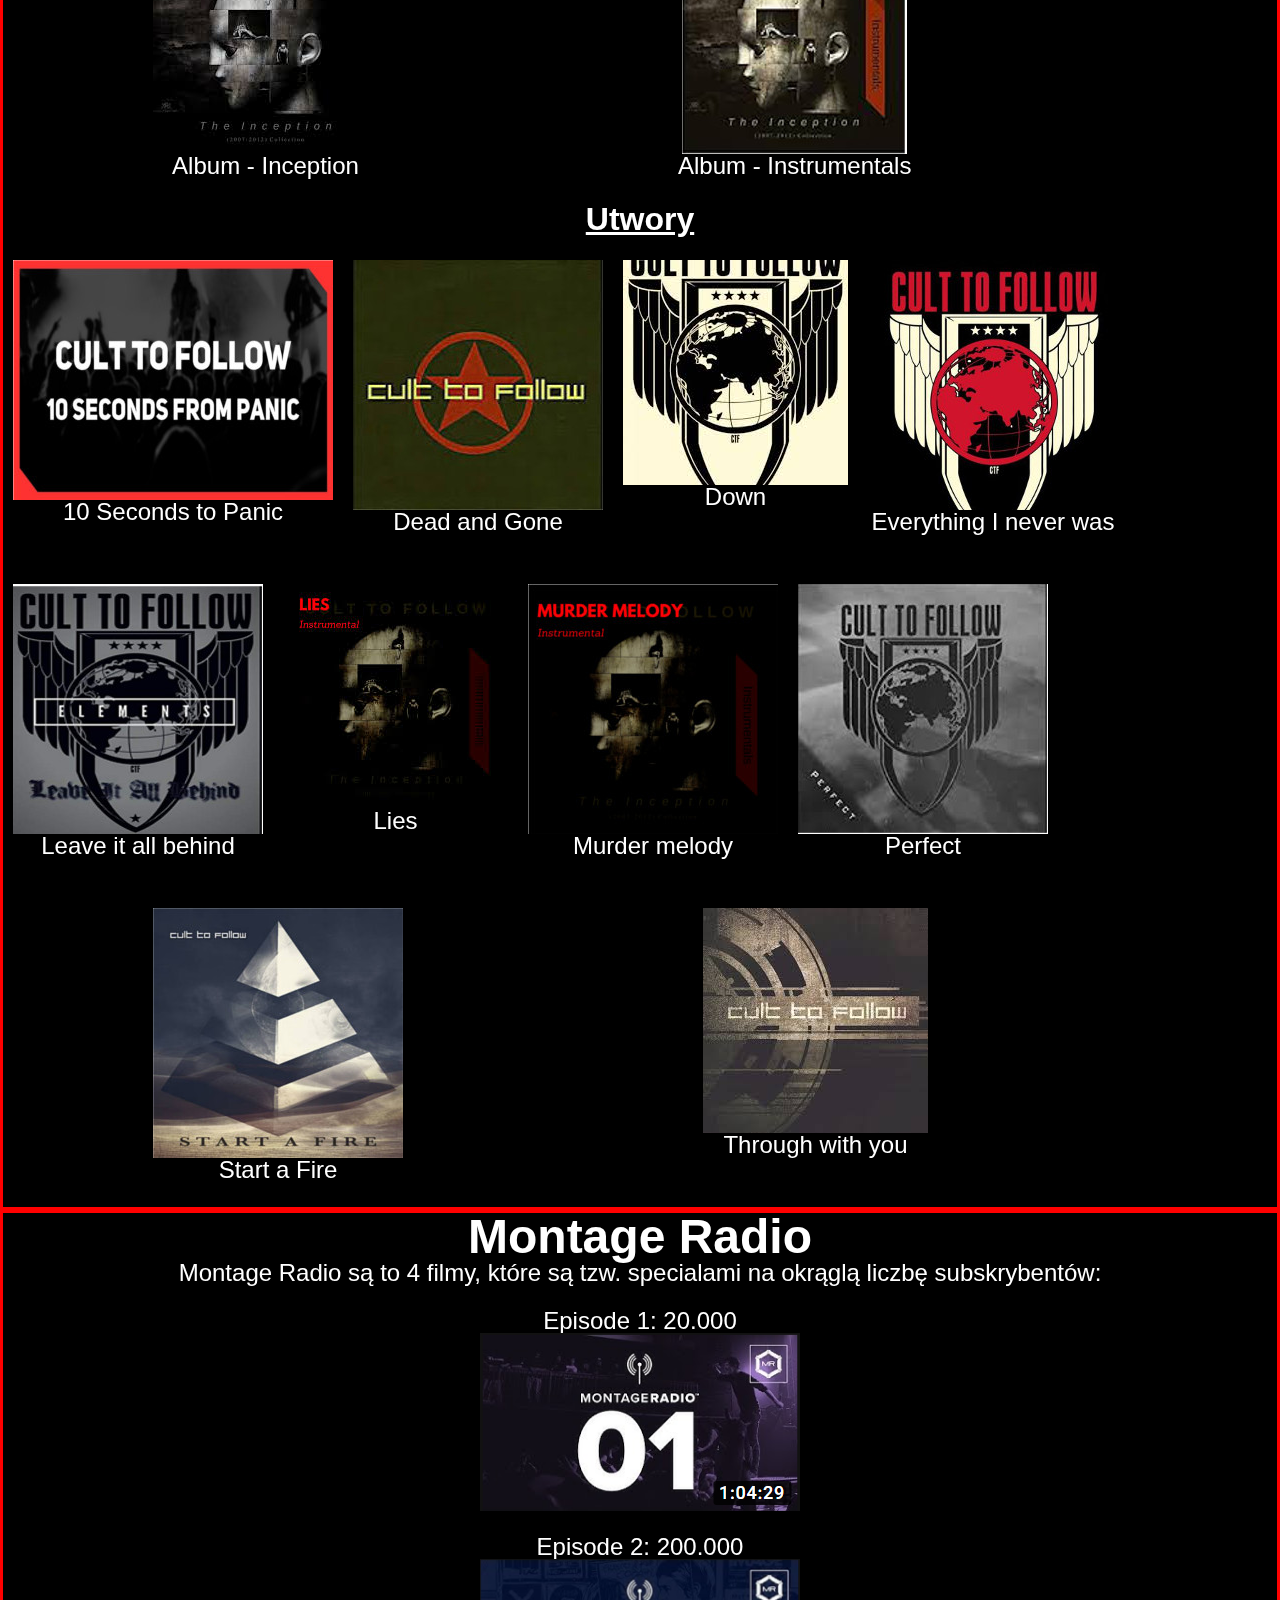
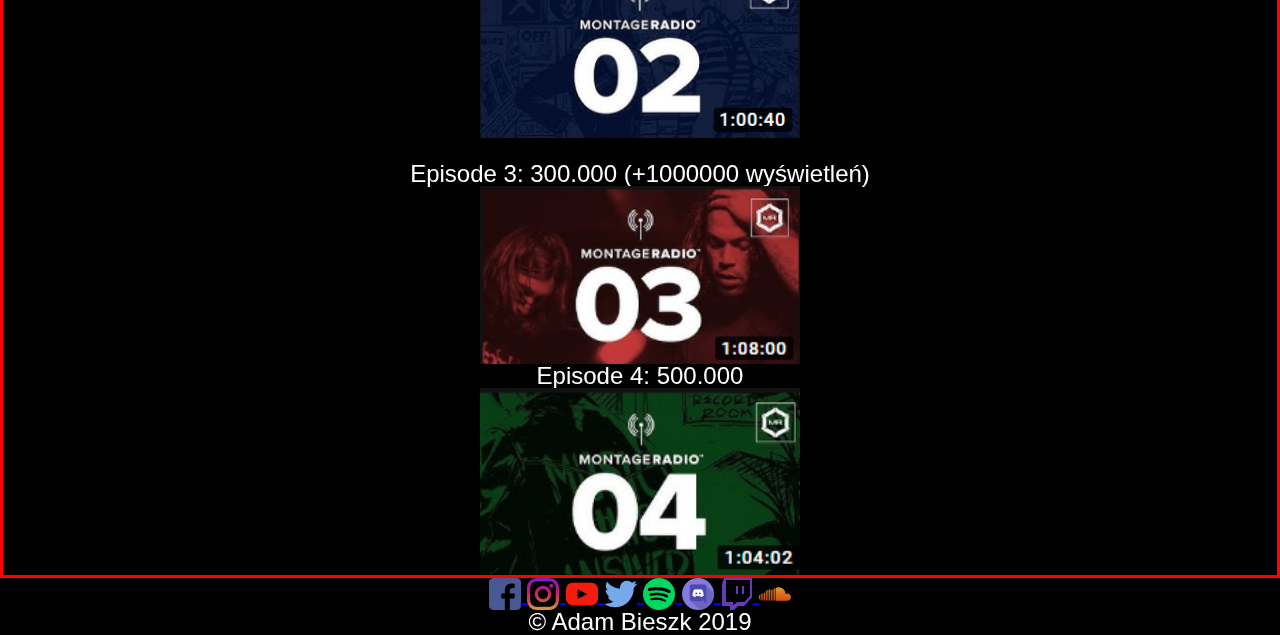
==== commit de40edb2: "Position of bookmarks" ====
--- a/index.html
+++ b/index.html
@@ -432,13 +432,13 @@
             $('#kolory').tabSlideOut({
                 tabLocation:'right',
                 action:'click',
-                offset:'300px' 
+                offset:'200px' 
             });
             
             $('#gierki').tabSlideOut({
                 tabLocation:'right',
                 action:'click',
-                offset:'550px' 
+                offset:'375px' 
             });
             
             $('#red').click(function(){
--- a/css/main.css
+++ b/css/main.css
@@ -231,7 +231,7 @@
 bottom: 0;
 right: 0;
 width: 300px;
-z-index: 1;
+z-index: -1;
 cursor: url(../obrazy/pointer.cur), pointer;
 }
 .breaker {
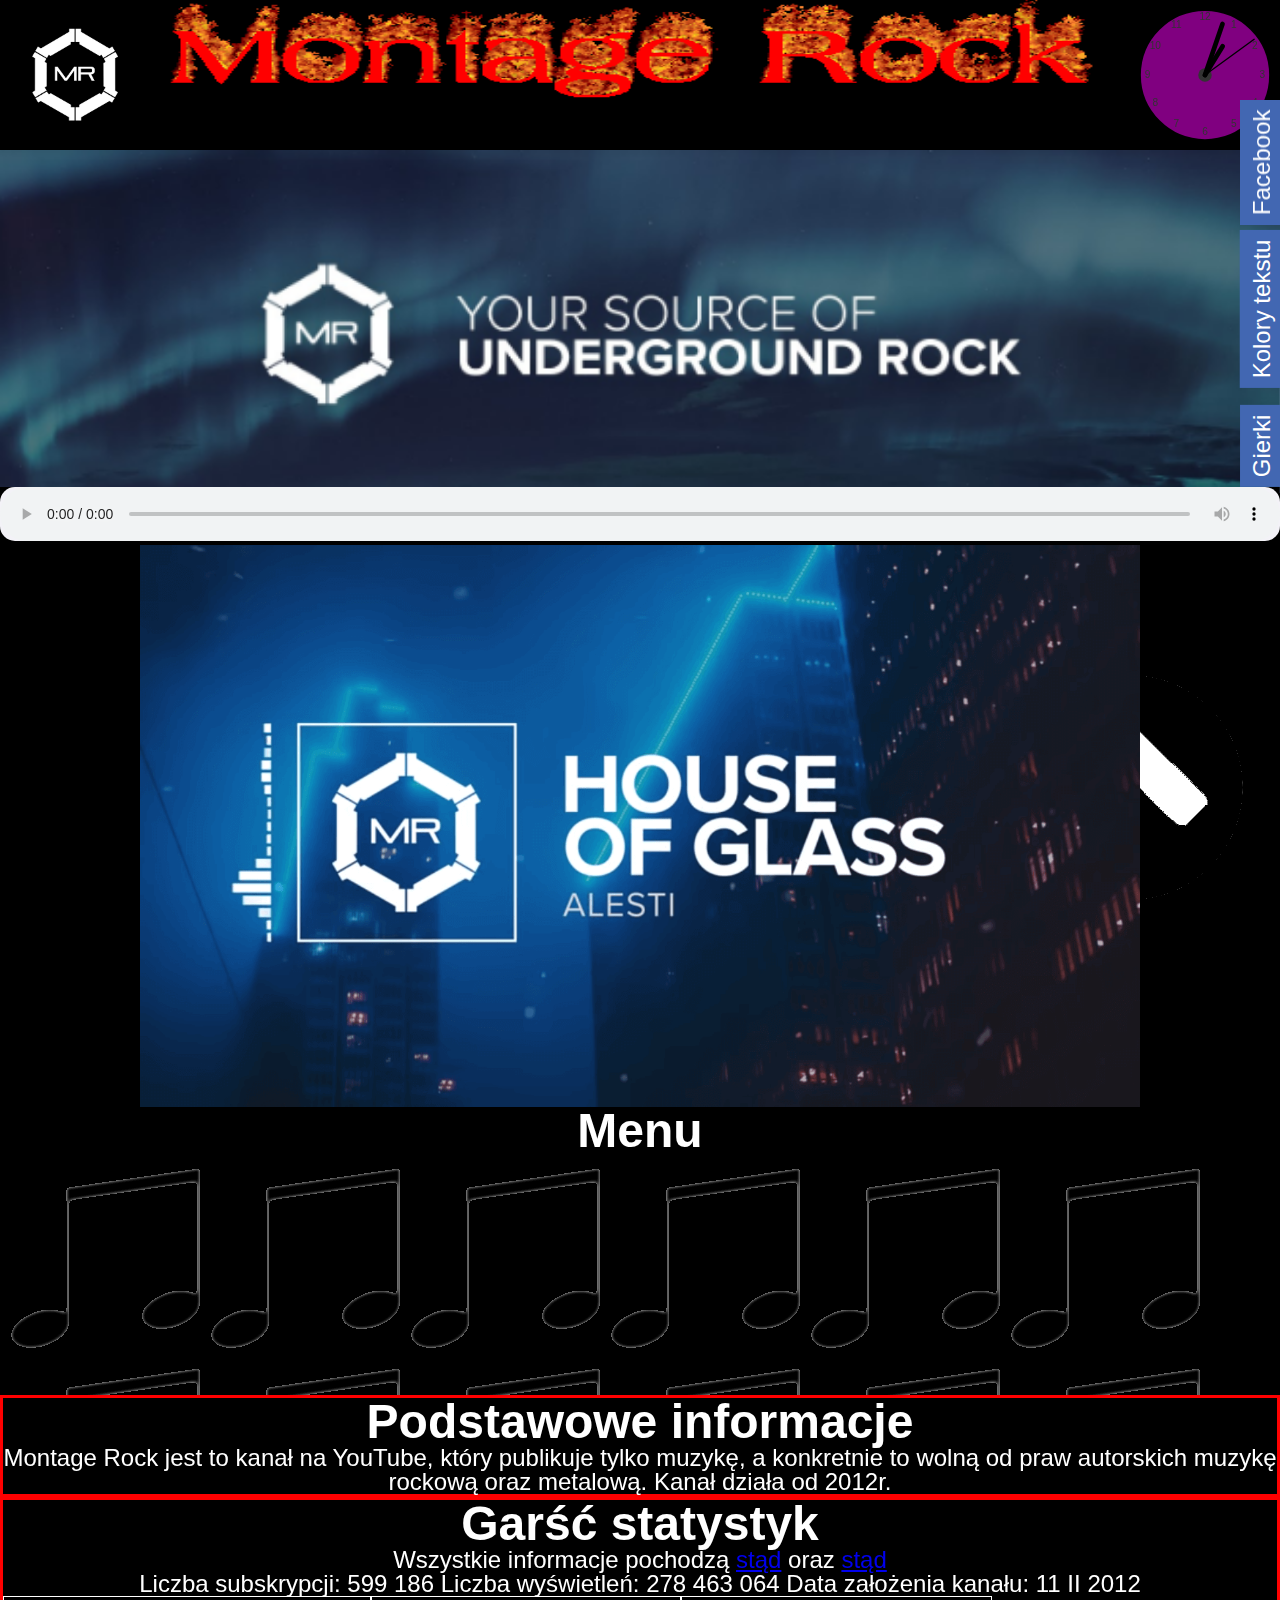
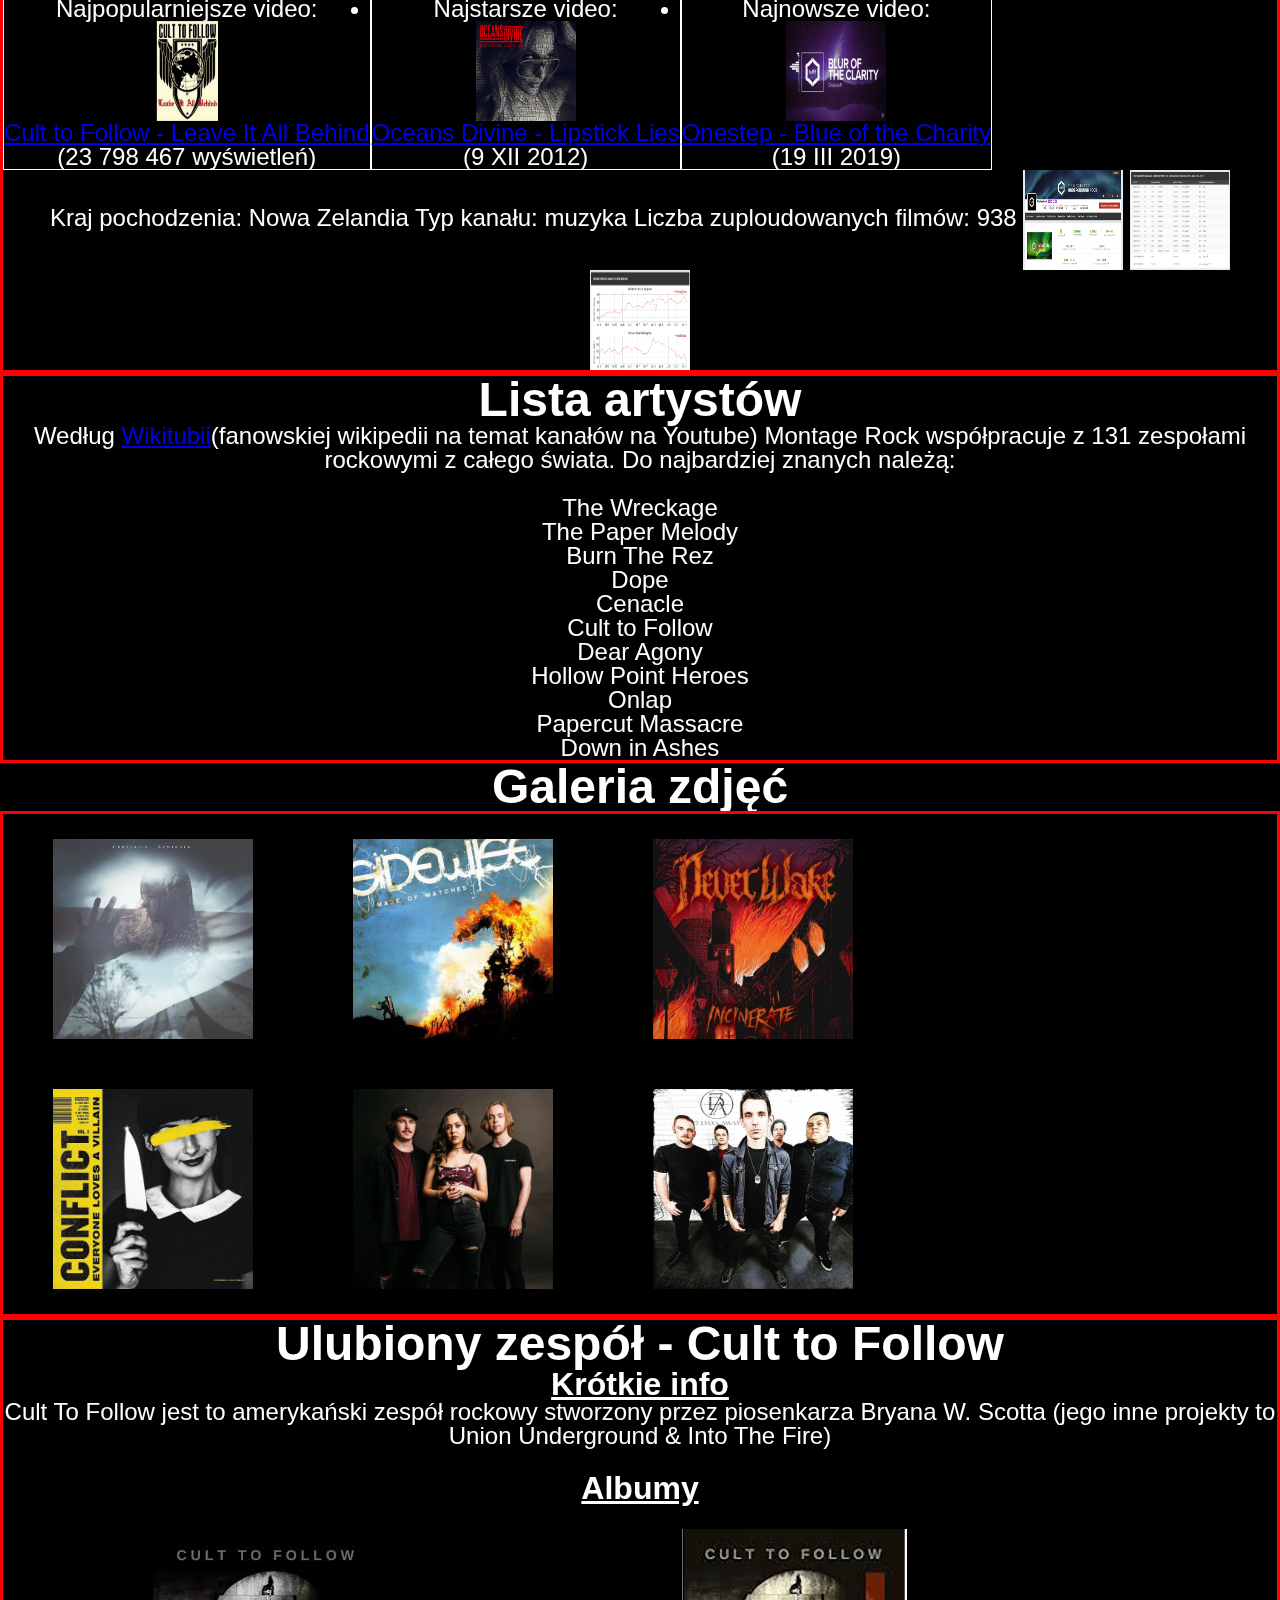
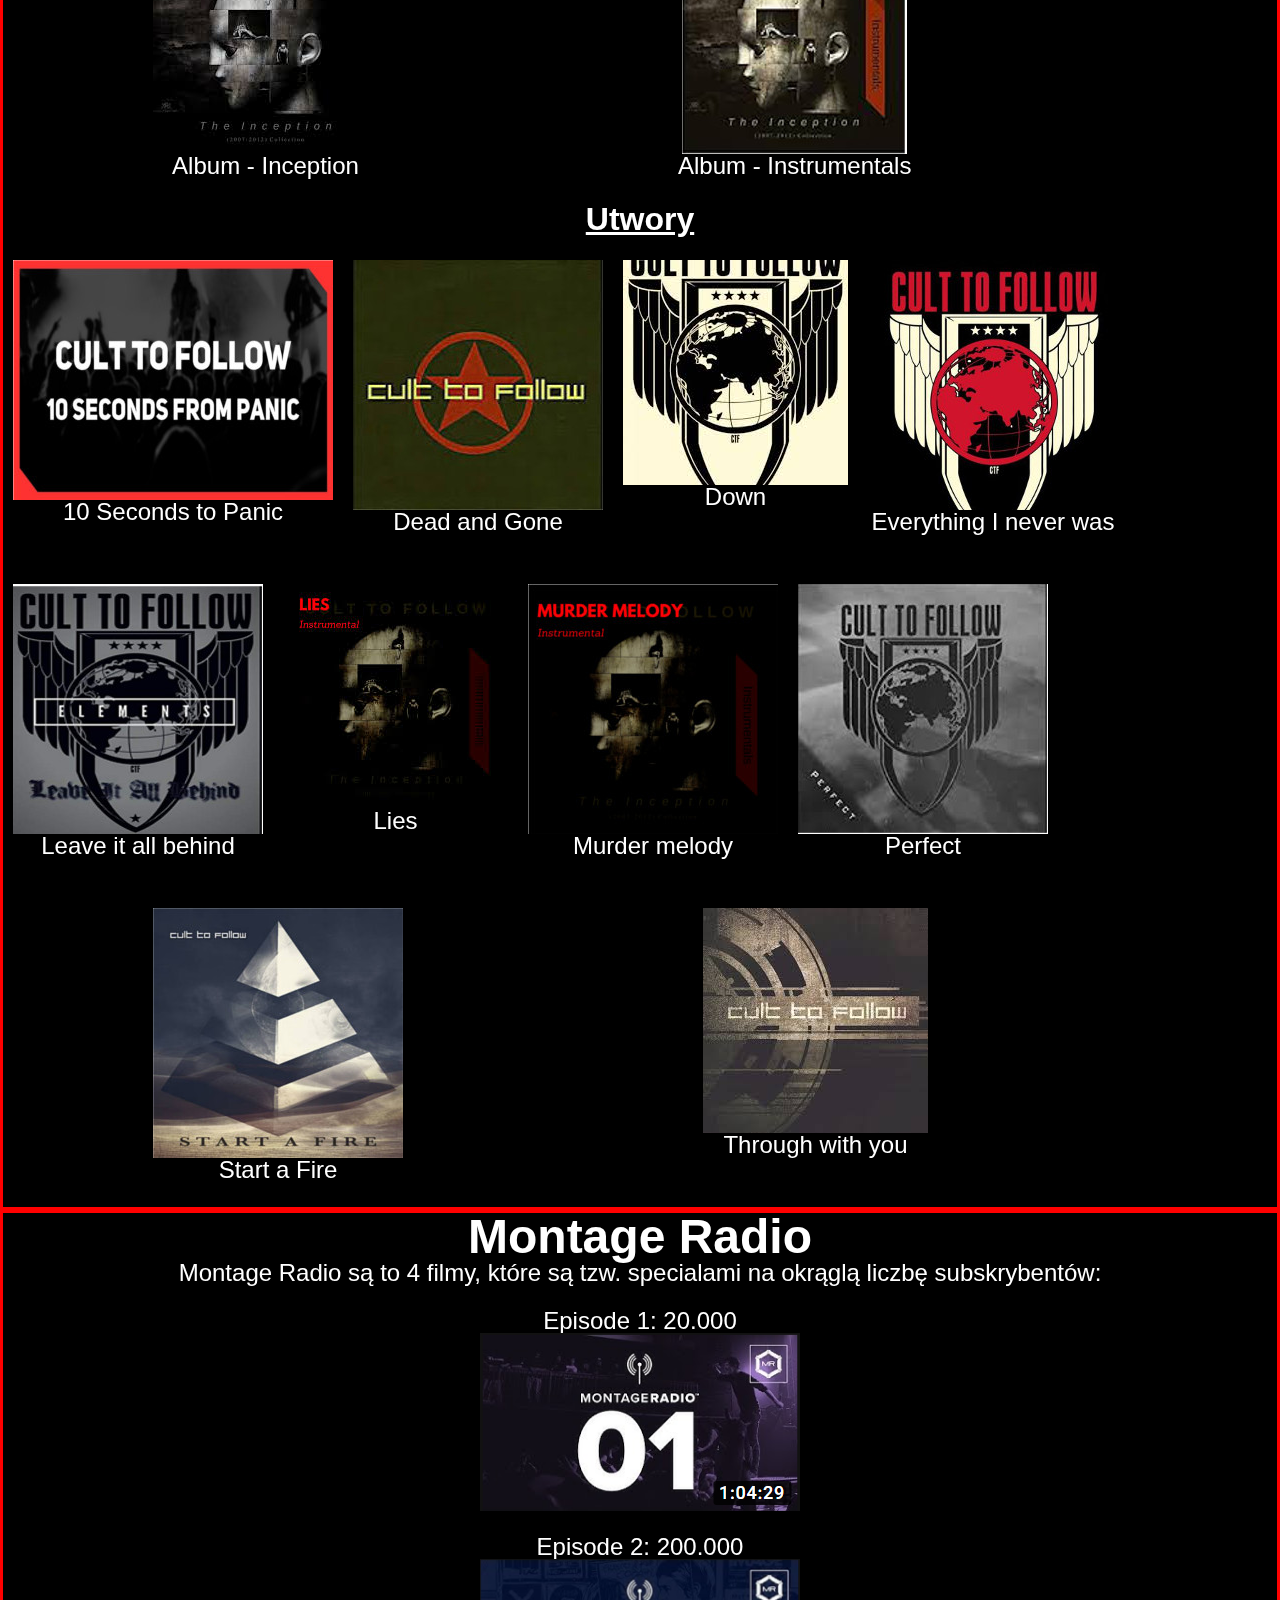
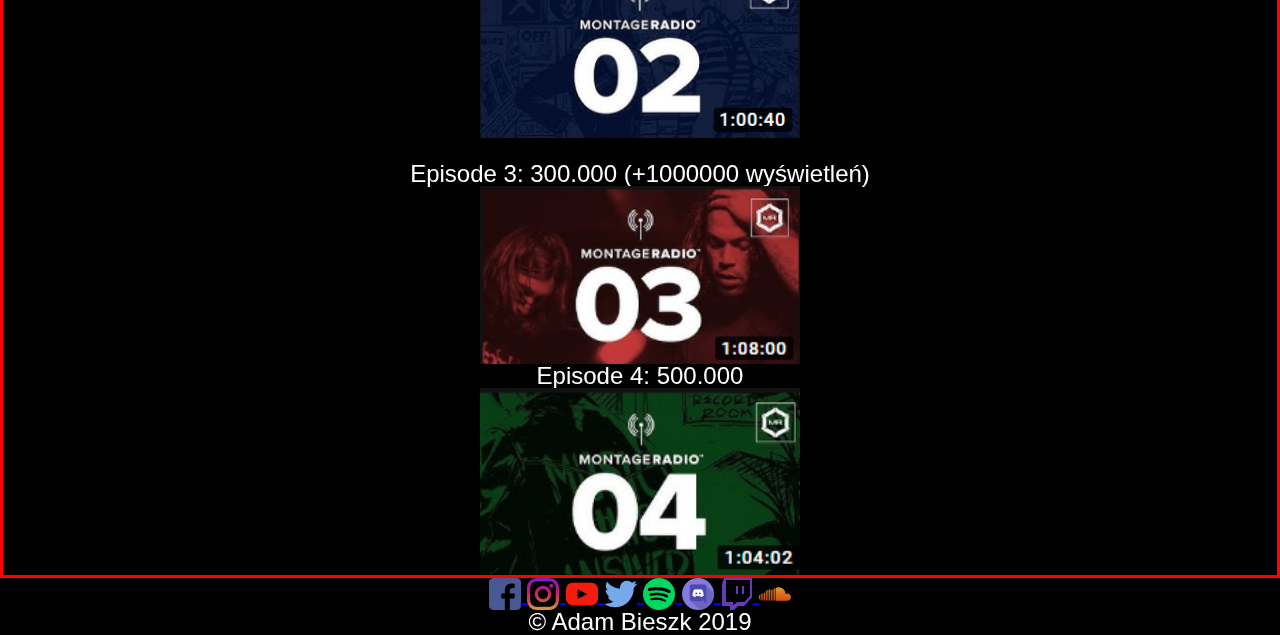
==== commit 460db9d9: "Bookmarks" ====
--- a/index.html
+++ b/index.html
@@ -432,13 +432,13 @@
             $('#kolory').tabSlideOut({
                 tabLocation:'right',
                 action:'click',
-                offset:'200px' 
+                offset:'230px' 
             });
             
             $('#gierki').tabSlideOut({
                 tabLocation:'right',
                 action:'click',
-                offset:'375px' 
+                offset:'405px' 
             });
             
             $('#red').click(function(){
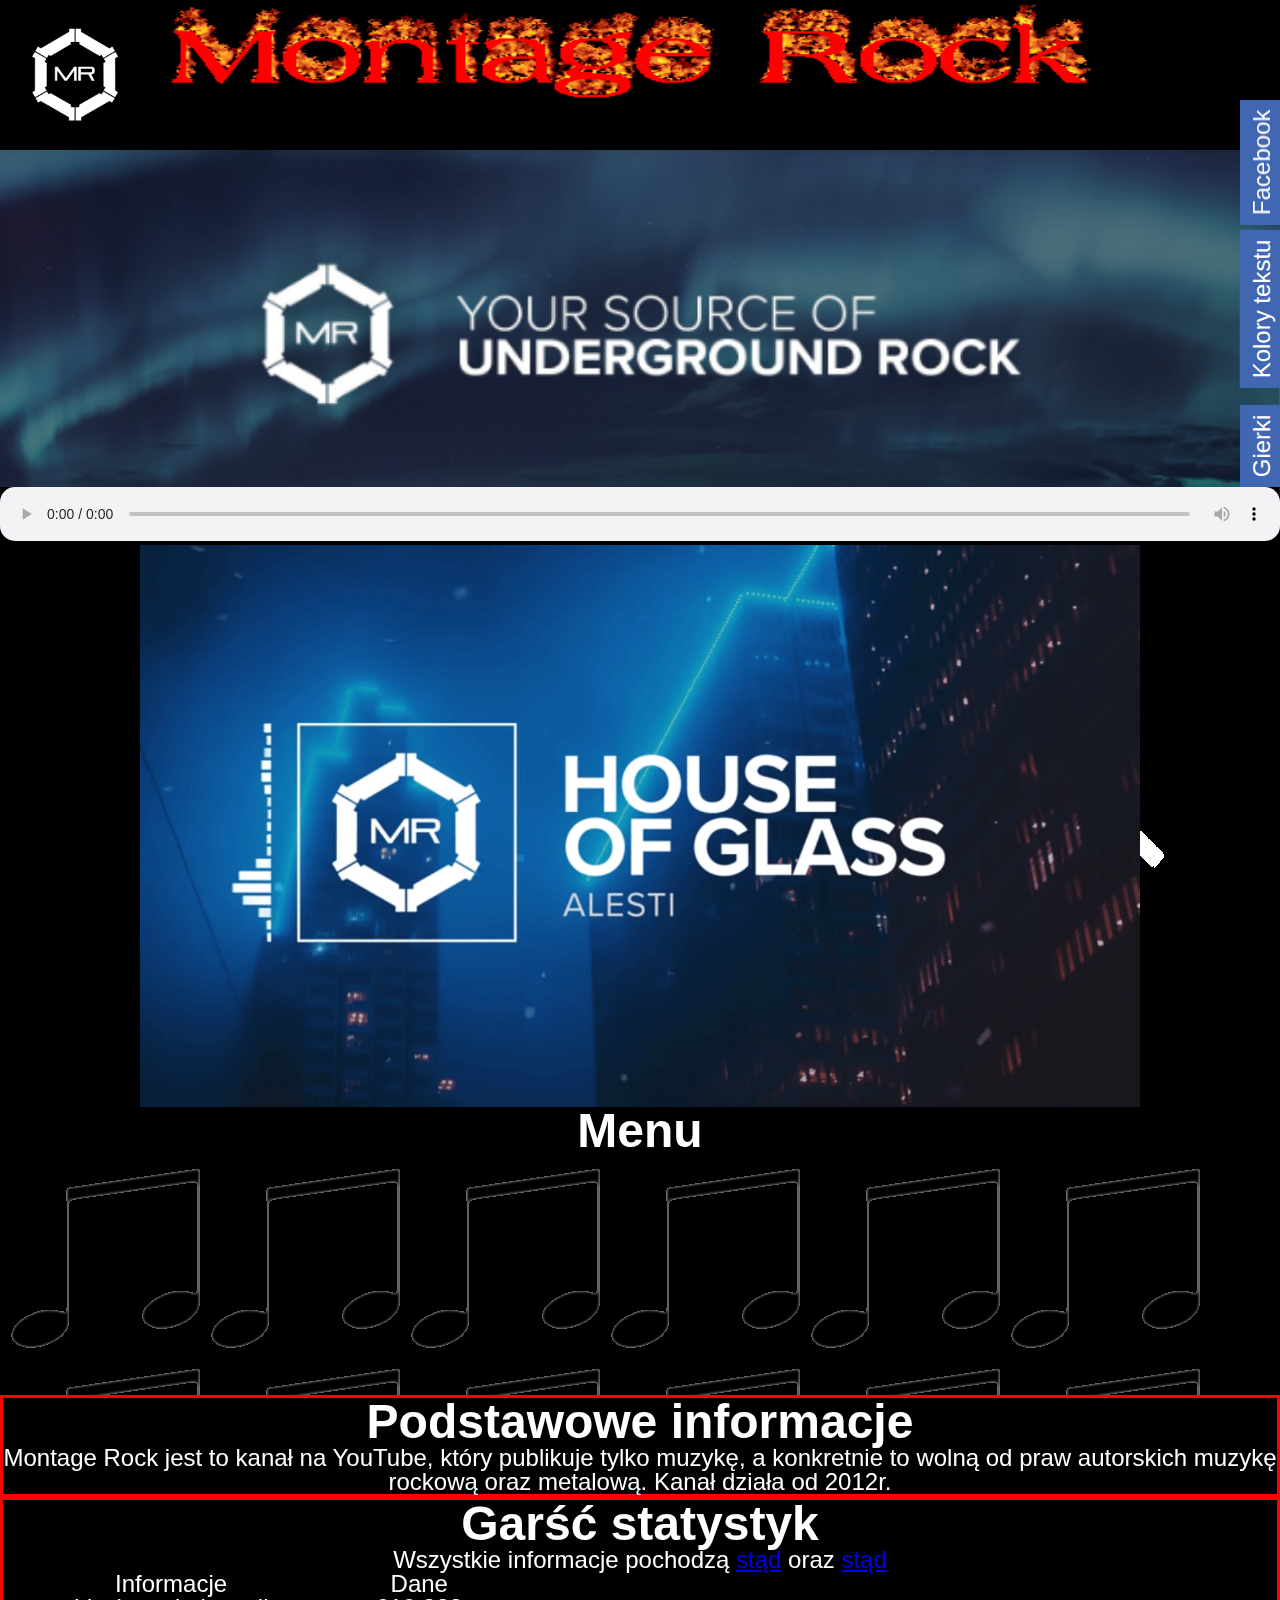
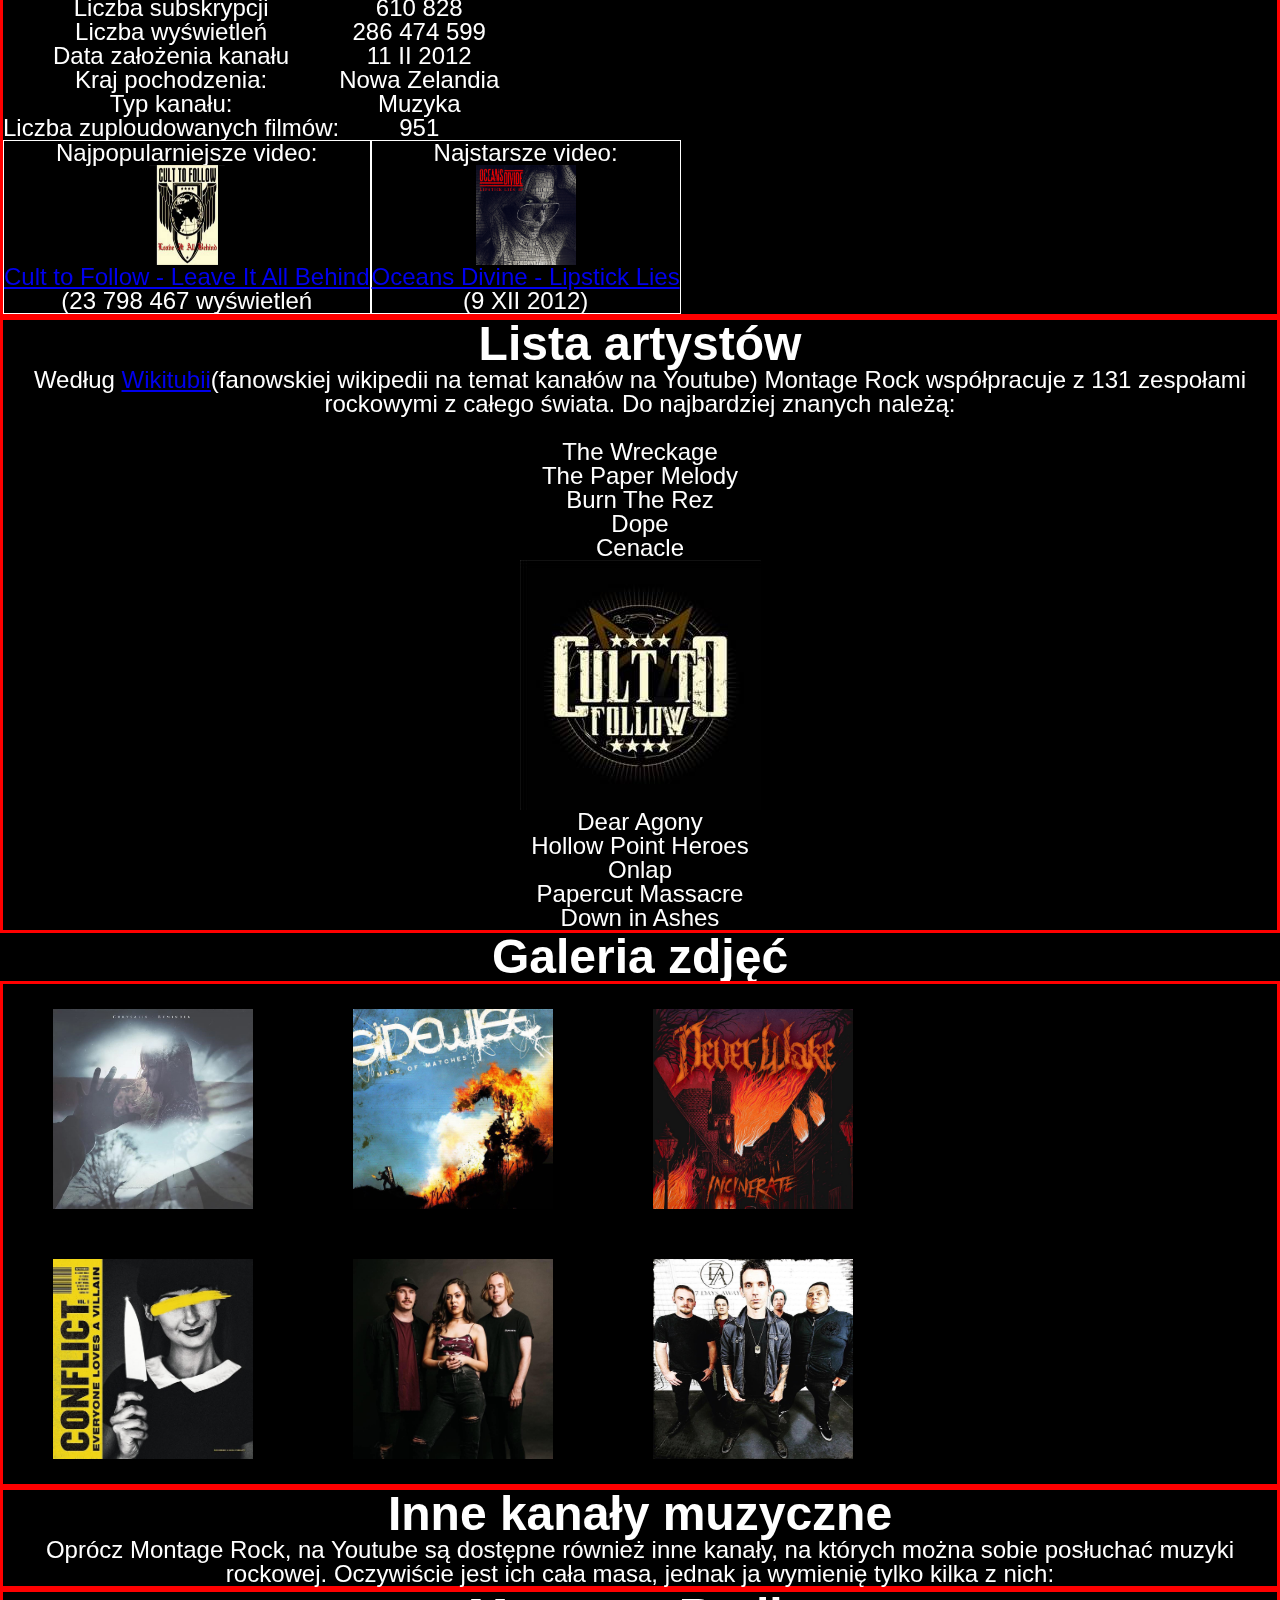
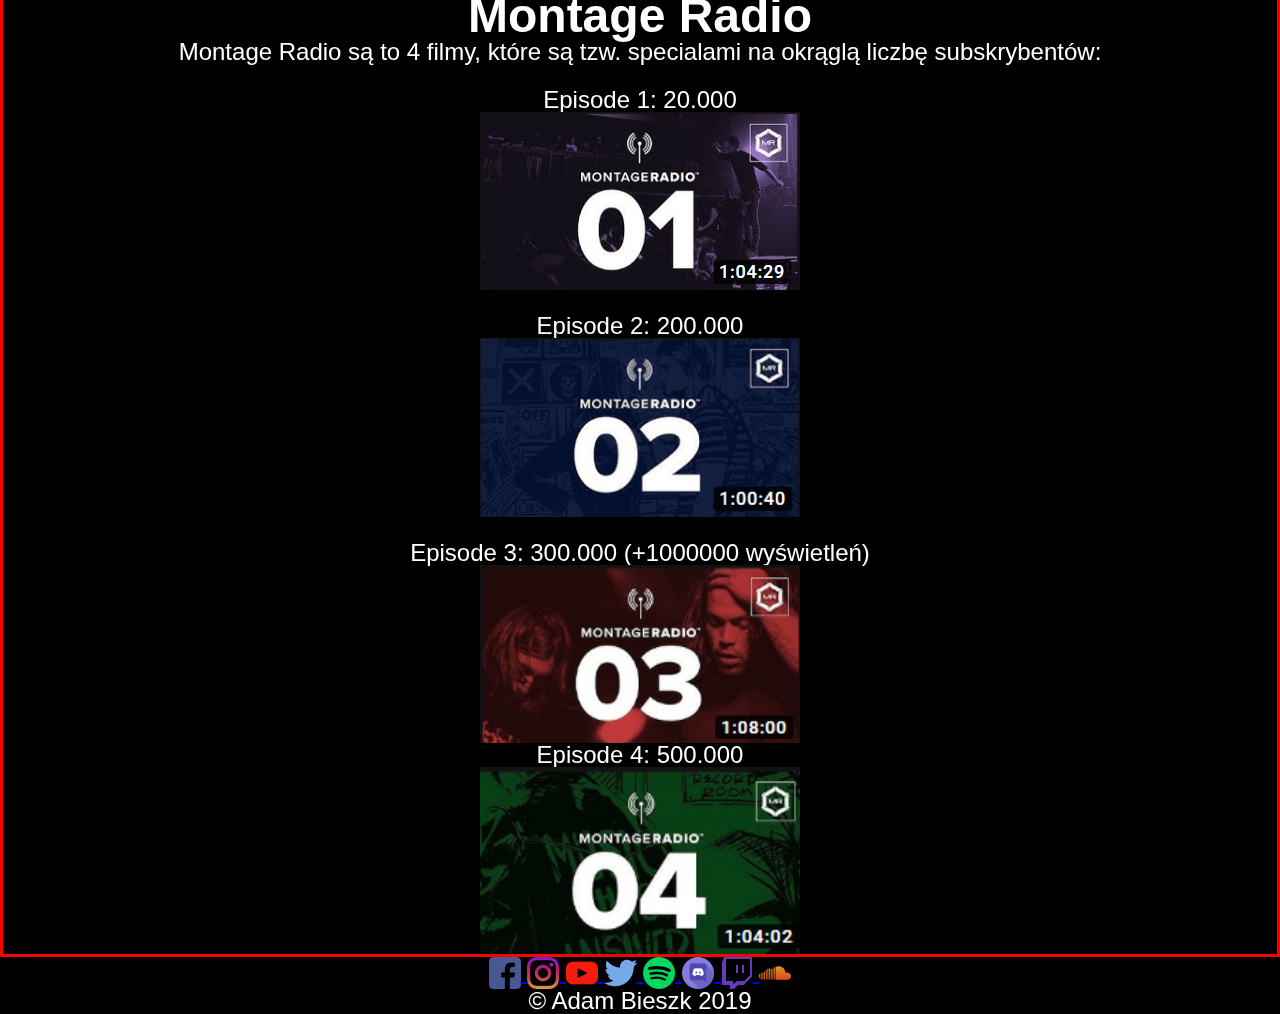
==== commit 4e3bb43b: "Add files via upload" ====
--- a/index.html
+++ b/index.html
@@ -1,502 +1,351 @@
-<!DOCTYPE html>
-<html lang="pl">
-    <head>
-        <meta charset="UTF-8">
-        <meta name="viewport" content="width=device-width, initial-scale=1.0">
-        <meta http-equiv="X-UA-Compatible" content="ie=edge">
-        <link rel="stylesheet" href="css/reset.css">
-        <link rel="stylesheet" href="css/main.css">
-        <link rel="stylesheet" href="css/slide.css">
-        <link rel="stylesheet" href="css/webkit.css">
-        <link rel="stylesheet" href="css/jquery.tabSlideOut.css">
-        <link rel="icon" href="obrazy/favicon-16x16.png">
-        <link rel="icon" href="obrazy/favicon-32x32.png">
-	    <title>Montage Rock</title>
-    </head>
-    <body>
-          
-<audio id="audio" class="audio">
-    <source src="muzyka/dzwiek.mp3" type="audio/mpeg">
-  Twoja przeglądarka nie wspiera znacznika audio
-</audio>
-<audio id="album1" class="audio">
-    <source src="muzyka/ctl/inception.mp3" type="audio/mpeg">
-  Twoja przeglądarka nie wspiera znacznika audio
-</audio>
-
-<audio id="album2" class="audio">
-    <source src="muzyka/ctl/instrumentals.mp3" type="audio/mpeg">
-  Twoja przeglądarka nie wspiera znacznika audio
-</audio>
-
-<audio class="audio" id="wiadomosc1">
-    <source src="muzyka/powitanie1.mp3" type="audio/mpeg">
-    Twoja przeglądarka nie wspiera znacznika audio
-</audio>
-
-<audio class="audio" id="wiadomosc2">
-    <source src="muzyka/powitanie2.mp3" type="audio/mpeg">
-    Twoja przeglądarka nie wspiera znacznika audio
-</audio>
-
-<audio class="audio" id="wiadomosc3">
-    <source src="muzyka/powitanie3.mp3" type="audio/mpeg">
-    Twoja przeglądarka nie wspiera znacznika audio
-</audio>
-					
-<audio class="audio" id="wiadomosc4">
-    <source src="muzyka/powitanie4.mp3" type="audio/mpeg">
-    Twoja przeglądarka nie wspiera znacznika audio
-</audio>
-
-<audio class="audio" id="ctf1">
-    <source src="muzyka/ctl/10%20seconds%20from%20panic.mp3" type="audio/mpeg">
-</audio>
-
-<audio class="audio" id="ctf2">
-    <source src="muzyka/ctl/dead%20and%20gone.mp3" type="audio/mpeg">
-</audio>
-
-<audio class="audio" id="ctf3">
-    <source src="muzyka/ctl/down.mp3" type="audio/mpeg">
-</audio>
-        
-<audio class="audio" id="ctf4">
-    <source src="muzyka/ctl/everything%20i%20never%20was.mp3" type="audio/mpeg">
-</audio>
-        
-<audio class="audio" id="ctf5">
-    <source src="muzyka/ctl/leave%20it%20all%20behind.mp3" type="audio/mpeg">
-</audio>
-        
-<audio class="audio" id="ctf6">
-    <source src="muzyka/lies.mp3" type="audio/mpeg">
-</audio>
-        
-<audio class="audio" id="ctf7">
-    <source src="muzyka/ctl/murder%20melody.mp3" type="audio/mpeg">
-</audio>
-        
-<audio class="audio" id="ctf8">
-      <source src="muzyka/ctl/perfect.mp3" type="audio/mpeg">
-</audio>
-        
-<audio class="audio" id="ctf9">
-    <source src="muzyka/ctl/start%20a%20fire.mp3" type="audio/mpeg">
-</audio>
-        
-<audio class="audio" id="ctf10">
-    <source src="muzyka/ctl/through%20with%20you.mp3" type="audio/mpeg">
-</audio>
-
-<audio class="audio" id="s1">
-    <source src="muzyka/slider/house%20of%20glass.mp3" type="audio/mpeg">
-</audio>        
-        
-<audio class="audio" id="s2">
-    <source src="muzyka/slider/please_dont_go.mp3" type="audio/mpeg">
-</audio>
-        
-<audio class="audio" id="s3">
-    <source src="muzyka/slider/dark%20angel.mp3" type="audio/mpeg">
-</audio>
-        
-<audio class="audio" id="s4">
-    <source src="muzyka/slider/shine.mp3" type="audio/mpeg">
-</audio>
-
-<audio class="audio" id="s5">
-    <source src="muzyka/slider/from%20the%20flames.mp3" type="audio/mpeg">
-</audio>
-        
-<audio class="audio" id="s6">
-    <source src="muzyka/slider/end%20of%20sorrow.mp3" type="audio/mpeg">
-</audio>
-        
-<audio class="audio" id="s7">
-    <source src="muzyka/slider/see%20yourself.mp3" type="audio/mpeg">
-</audio>
-        
-<audio class="audio" id="s8">
-    <source src="muzyka/slider/stay%20away.mp3" type="audio/mpeg">
-</audio>
-        
-<audio class="audio" id="s9">
-    <source src="muzyka/slider/against%20the%20world.mp3" type="audio/mpeg">
-</audio>
-        
-<audio class="audio" id="s10">
-    <source src="muzyka/slider/turn%20around.mp3" type="audio/mpeg">
-</audio>
-<!-- Koniec sekcji z utworami -->
-        <header id="header">
-           <!--
-<div>Icons made by <a href="https://www.freepik.com/" title="Freepik">Freepik</a> from <a href="https://www.flaticon.com/" title="Flaticon">www.flaticon.com</a> is licensed by <a href="http://creativecommons.org/licenses/by/3.0/" title="Creative Commons BY 3.0" target="_blank">CC 3.0 BY</a></div>
-             -->
-			<img src="obrazy/logo.jpg" alt="Logo Montage Rock" id="logo_strony">
-		   <!-- https://cooltext.com/ - strona do loga -->
-		   
-           <!--<h1>Witaj na stronie poświęconej kanałowi Montage Rock</h1>-->
-		   <img src="obrazy/cooltext.gif" id="cooltext">
-            <canvas id="canvas" width="150" height="150"
-style="float: right">
-</canvas>
-           <div class="breaker"></div>
-        </header>
-        <img src="obrazy/baner.png" alt="Twoje źródło podziemnego rocka!" style="width: 100%">
-        <audio id="tlo" controls loop class="audio">
-            <source src="muzyka/lies.mp3" type="audio/mpeg">
-            Twoja przeglądarka nie wspiera znacznika audio
-        </audio>
-        <div class="slideshow-container">
-            <div class="mySlides fade">
-                <img src="obrazy/slider/piosenka1.png" style="width:100%" onmouseover="s1_start()" onmouseout="s1_stop()">
-            </div>
-            <div class="mySlides fade">
-                <img src="obrazy/slider/piosenka2.png" style="width:100%" onmouseover="s2_start()" onmouseout="s2_stop()">
-            </div>
-            <div class="mySlides fade">
-                <img src="obrazy/slider/piosenka3.png" style="width:100%" onmouseover="s3_start()" onmouseout="s3_stop()">
-            </div>
-            <div class="mySlides fade">
-                <img src="obrazy/slider/piosenka4.png" style="width:100%" onmouseover="s4_start()" onmouseout="s4_stop()">
-            </div>
-            <div class="mySlides fade">
-                <img src="obrazy/slider/piosenka5.png" style="width:100%" onmouseover="s5_start()" onmouseout="s5_stop()">
-            </div>
-            <div class="mySlides fade">
-                <img src="obrazy/slider/piosenka16.png" style="width:100%" onmouseover="s6_start()" onmouseout="s6_stop()">
-            </div>
-            <div class="mySlides fade">
-                <img src="obrazy/slider/piosenka7.png" style="width:100%" onmouseover="s7_start()" onmouseout="s7_stop()">
-            </div>
-            <div class="mySlides fade">
-                <img src="obrazy/slider/piosenka8.png" style="width:100%" onmouseover="s8_start()" onmouseout="s8_stop()">
-            </div>
-            <div class="mySlides fade">
-                <img src="obrazy/slider/piosenka9.png" style="width:100%" onmouseover="s9_start()" onmouseout="s9_stop()">
-            </div>
-            <div class="mySlides fade">
-                <img src="obrazy/slider/piosenka10.png" style="width:100%" onmouseover="s10_start()" onmouseout="s10_stop()">
-            </div>
-        </div>
-        <main>
-            <h2>Menu</h2>
-			<div id="menu">
-                <a href="#podstawy" id="menu1" onclick="klik()" title="Podstawowe informacje"></a>
-                <a href="#statystyki" id="menu2" onclick="klik()" title="Statystyki"></a>
-                <a href="#artysci" id="menu3" onclick="klik()" title="Artyści"></a>
-                <div class="breaker"></div>
-                <a href="#galeria" id="menu4" onclick="klik()" title="Galeria zdjęć"></a>
-                <a href="#zespol" id="menu5" onclick="klik()" title="Ulubiony zespół"></a>
-                <a href="#special" id="menu6" onclick="klik()" title="Montage Radio"></a>
-			</div>
-            <div class="breaker"></div>
-            <div class="info" id="podstawy">
-                <h2>Podstawowe informacje</h2>
-				<p>Montage Rock jest to kanał na YouTube, który publikuje tylko muzykę, a konkretnie to wolną od praw autorskich muzykę rockową oraz metalową. Kanał działa od 2012r.</p>
-            </div>
-            <div class="info" id="statystyki">
-                <h2>Garść statystyk</h2>
-                <p>Wszystkie informacje pochodzą <a href="https://socialblade.com/youtube/user/montagerock" target="_blank">stąd</a> oraz <a href="https://www.youtube.com/user/MontageRock/about" target="_blank">stąd</a></p>
-                <a>Liczba subskrypcji: 599 186</a>
-                    <a>Liczba wyświetleń: 278 463 064</a>
-                    <a>Data założenia kanału: 11 II 2012</a>
-					<div class="video">
-						<li>Najpopularniejsze video: <br>
-							<a href="https://www.youtube.com/watch?v=wNH3UVpYSSs" target="_blank">
-								<img src="obrazy/statystyki/leave_it_all_behind.jpg">
-								<br>
-                                <small>Cult to Follow - Leave It All Behind </small>
-							</a>
-							<br>
-							(23 798 467 wyświetleń)
-						</li>
-					</div>
-					<div class="video">
-						<li>
-						Najstarsze video: 
-						<a href="https://www.youtube.com/watch?v=pru5xJAV_B0" target="_blank">
-						<br>
-						<img src="obrazy/statystyki/lipstick_lies.jpg">
-						<br>
-                            <small>Oceans Divine - Lipstick Lies</small>
-						</a>
-						<br>
-						(9 XII 2012)
-						</li>
-					</div>
-					<div class="video">
-						<li>
-							Najnowsze video:
-							<a href="https://www.youtube.com/watch?v=TVV6RhmnHQU" target="_blank">
-							<br>
-							<img src="obrazy/statystyki/onestep.png">
-							<br>
-                                <small>Onestep - Blue of the Charity</small>
-							</a>
-							<br>
-							(19 III 2019)
-						</li>
-					</div>
-                    <div class="breaker"></div>
-                    <a>Kraj pochodzenia: Nowa Zelandia</a>
-                    <a>Typ kanału: muzyka</a>
-                    <a>Liczba zuploudowanych filmów: 938</a>
-                <img src="obrazy/statystyki/statystyki1.png" alt="statystyki">
-                <img src="obrazy/statystyki/statystyki2.png" alt="statystyki">
-                <img src="obrazy/statystyki/statystyki3.png" alt="statystyki">
-            </div>
-            <div class="info" id="artysci">
-                <h2>Lista artystów</h2>
-				<p>Według <a href="https://youtube.fandom.com/wiki/MontageRock" target="_blank">Wikitubii</a>(fanowskiej wikipedii na temat kanałów na Youtube) Montage Rock współpracuje z 131 zespołami rockowymi z całego świata. Do najbardziej znanych należą:</p>
-				<br>
-                    <li>The Wreckage</li>
-                    <li>The Paper Melody</li>
-					<li>Burn The Rez</li>
-					<li>Dope</li>
-					<li>Cenacle</li>
-					<li>Cult to Follow</li>
-					<li>Dear Agony</li>
-					<li>Hollow Point Heroes</li>
-					<li>Onlap</li>
-					<li>Papercut Massacre</li>
-					<li>Down in Ashes</li>
-            </div>
-            <h2>Galeria zdjęć</h2>
-            <div class="info" id="galeria">
-                <img src="obrazy/galeria/galeria1.jpg">
-                <img src="obrazy/galeria/galeria2.jpg">
-                <img src="obrazy/galeria/galeria3.jpg">
-				 <div class="breaker"></div>
-                <img src="obrazy/galeria/galeria4.jpg">
-                <img src="obrazy/galeria/galeria5.jpg">
-                <img src="obrazy/galeria/galeria6.jpg">
-                <div class="breaker"></div>
-            </div>
-            <div class="info" id="zespol">
-                <h2>Ulubiony zespół - Cult to Follow</h2>
-				<h3>Krótkie info</h3>
-				<p>Cult To Follow jest to amerykański zespół rockowy stworzony przez piosenkarza Bryana W. Scotta (jego inne projekty to Union Underground & Into The Fire)</p><br>
-				<h3>Albumy</h3>
-				<div class="album">
-					<img src="obrazy/zespol/inception.jpg" alt="Inception" onmouseover="album1_start()" onmouseout="album1_stop()">
-					<br>
-					<small>Album - Inception</small>
-				</div>
-				<div class="album">
-					<img src="obrazy/zespol/instrumentals.jpg" alt="Instrumentals" onmouseover="album2_start()" onmouseout="album2_stop()">
-					<br>
-					<small>Album - Instrumentals</small>
-				</div>
-				<div class="breaker"></div>
-				<h3>Utwory</h3>
-				<div class="utwory">
-					<img src="obrazy/zespol/10_seconds_from_panic.jpg" alt="Instrumentals" onmouseover="ctf1_start()" onmouseout="ctf1_stop()">
-					<br>
-					<small>10 Seconds to Panic</small>
-				</div>
-				<div class="utwory">
-                    <img src="obrazy/zespol/dead_and_gone.jpg" alt="Instrumentals" onmouseover="ctf2_start()" onmouseout="ctf2_stop()">
-					<br>
-					<small>Dead and Gone</small>
-				</div>
-				<div class="utwory">
-                    <img src="obrazy/zespol/down.jpg" alt="Instrumentals" onmouseover="ctf3_start()" onmouseout="ctf3_stop()">
-					<br>
-					<small>Down</small>
-				</div>
-				<div class="utwory">
-                    <img src="obrazy/zespol/everything_i_never_was.jpg" alt="Instrumentals" onmouseover="ctf4_start()" onmouseout="ctf4_stop()">
-					<br>
-					<small>Everything I never was</small>
-				</div>
-				<div class="breaker"></div>
-				<div class="utwory">
-                    <img src="obrazy/zespol/leave_it_all_behind.jpg" alt="Instrumentals" onmouseover="ctf5_start()" onmouseout="ctf5_stop()">
-					<br>
-					<small>Leave it all behind</small>
-				</div>
-				<div class="utwory">
-                    <img src="obrazy/zespol/lies.jpg" alt="Instrumentals" onmouseover="ctf6_start()" onmouseout="ctf6_stop()">
-					<br>
-					<small>Lies</small>
-				</div>
-				<div class="utwory">
-                    <img src="obrazy/zespol/murder_melody.jpg" alt="Instrumentals" onmouseover="ctf7_start()" onmouseout="ctf7_stop()">
-					<br>
-					<small>Murder melody</small>
-				</div>
-				<div class="utwory">
-                    <img src="obrazy/zespol/perfect.jpg" alt="Instrumentals" onmouseover="ctf8_start()" onmouseout="ctf8_stop()">
-					<br>
-					<small>Perfect</small>
-				</div>
-				<div class="breaker"></div>
-				<div class="utwory" id="utwor9">
-                    <img src="obrazy/zespol/start_a_fire.jpg" alt="Instrumentals" onmouseover="ctf9_start()" onmouseout="ctf9_stop()">
-					<br>
-					<small>Start a Fire</small>
-				</div>
-				<div class="utwory" id="utwor10">
-                    <img src="obrazy/zespol/through_with_you.jpg" alt="Instrumentals" onmouseover="ctf10_start()" onmouseout="ctf10_stop()">
-					<br>
-					<small>Through with you</small>
-				</div>
-				<div class="breaker"></div>
-            </div>
-            <div class="info" id="special">
-                <h2>Montage Radio</h2>
-                <p>Montage Radio są to 4 filmy, które są tzw. specialami na okrąglą liczbę subskrybentów:</p><br>
-                <ul>
-                    <li>
-                        <p>Episode 1: 20.000</p>
-                    </li>
-                    <a href="https://www.youtube.com/watch?v=A7JgmP7-wtw" target="_blank">
-                        <img src="obrazy/MR/montage%20radio%2001.png" alt="Miniaturka Montage Radio Episode 1" onmouseover="wiadomosc1_start()" onmouseout="wiadomosc1_stop()">
-                    </a>
-                    <br>
-                    <br>
-                    <li>
-                        <p>Episode 2: 200.000</p>
-                    </li>
-                    <a href="https://www.youtube.com/watch?v=1I7FXzM9j6w" target="_blank">
-                        <img src="obrazy/MR/montage%20radio%2002.png" alt="Miniaturka Montage Radio Episode 2" onmouseover="wiadomosc2_start()" onmouseout="wiadomosc2_stop()">
-                    </a>
-                    <br>
-                    <br>
-                    <li>
-                        <p>Episode 3: 300.000 (+1000000 wyświetleń)</p>
-                    </li>
-                    <a href="https://www.youtube.com/watch?v=zPS-erMLLww" target="_blank">
-                        <img src="obrazy/MR/montage%20radio%2003.png" alt="Miniaturka Montage Radio Episode 3" onmouseover="wiadomosc3_start()" onmouseout="wiadomosc3_stop()">
-                    </a>
-                      <br>
-                    <li>
-                        <p>Episode 4: 500.000</p>
-                    </li>
-                    <a href="https://www.youtube.com/watch?v=gwL4IZHrxR4" target="_blank">
-                        <img src="obrazy/MR/montage%20radio%2004.png" alt="Miniaturka Montage Radio Episode 4" onmouseover="wiadomosc4_start()" onmouseout="wiadomosc4_stop()">
-                    </a>
-                    <br>
-                </ul>
-            </div>
-        </main>
-        
-        <div id="fanpage">
-            <span class="handle">Facebook</span>
-            
-            <iframe src="https://www.facebook.com/plugins/page.php?href=https%3A%2F%2Fwww.facebook.com%2Fmontagerockofficial%2F&tabs=timeline&width=340&height=500&small_header=true&adapt_container_width=true&hide_cover=true&show_facepile=true&appId" width="340" height="500" style="border:none;overflow:hidden" scrolling="no" frameborder="0" allowTransparency="true" allow="encrypted-media"></iframe>
-            
-        </div>
-        
-        <div id="kolory">
-            <span class="handle">Kolory tekstu</span>
-            
-            <input type="button" value="Czerwony!" id="red">
-            <br>
-            <input type="button" value="Niebieski!" id="blue">
-            <br>
-            <input type="button" value="Zielony!" id="green">
-            <br>
-            <input type="button" value="Pomarańczowy!" id="orange">
-            <br>
-            <input type="button" value="Fioletowy!" id="purple">
-            <br>
-            <input type="button" value="Szary!" id="gray">
-            <br>
-            <input type="button" value="Powrót!" id="white">
-            <br>
-        </div>
-        
-        <div id="gierki">
-            <span class="handle">Gierki</span>
-            
-            <a href="gierki/wisielec/szubienica.html"><input type="button" value="Wisielec!" id="wisielec"></a>
-            <br>
-            <a href="gierki/memory/gra.html"><input type="button" value="Memory!" id="memory"></a>
-            <br>
-        </div>
-        
-        <script src="skrypty/jquery-3.3.1.min.js"></script>
-        <script src="skrypty/jquery.tabSlideOut.js"></script>
-        <script src="skrypty/slide.js"></script>
-        
-        <script>
-            $('#fanpage').tabSlideOut({
-                tabLocation:'right',
-                action:'click',
-                offset:'100px'
-            });
-            
-            $('#kolory').tabSlideOut({
-                tabLocation:'right',
-                action:'click',
-                offset:'230px' 
-            });
-            
-            $('#gierki').tabSlideOut({
-                tabLocation:'right',
-                action:'click',
-                offset:'405px' 
-            });
-            
-            $('#red').click(function(){
-                $('body').css("color", "red");
-            });
-            $('#blue').click(function(){
-                $('body').css("color", "aqua");
-            });
-            $('#green').click(function(){
-                $('body').css("color", "green");
-            });
-            $('#orange').click(function(){
-                $('body').css("color", "orange");
-            });
-            $('#purple').click(function(){
-                $('body').css("color", "purple");
-            });
-            $('#gray').click(function(){
-                $('body').css("color", "gray");
-            });
-            $('#white').click(function(){
-                $('body').css("color", "white");
-            });
-            
-            $("#tlo").prop("volume", 0.3);
-        </script>
-        
-        <footer>
-            <a href="https://www.facebook.com/montagerockofficial/" target="_blank">
-                <img src="obrazy/social/facebook.png" alt="Logo Facebook">
-            </a>
-            <a href="https://www.instagram.com/montagerockofficial/" target="_blank">
-                <img src="obrazy/social/instagram.png" alt="Logo Instagram">
-            </a>
-            <a href="https://www.youtube.com/channel/UCaNDOP6JTcgWz59vNW129cA" target="_blank">
-                    <img src="obrazy/social/youtube.png" alt="Logo Youtube">
-            </a>
-            <a href="https://twitter.com/MontageRock" target="_blank">
-                    <img src="obrazy/social/twitter.png" alt="Logo Twitter">
-            </a>
-            <a href="https://open.spotify.com/user/montagerockofficial" target="_blank">
-                    <img src="obrazy/social/spotify.png" alt="Logo Spotify">
-            </a>
-            <a href="https://discordapp.com/invite/3KQevVf" target="_blank">
-                    <img src="obrazy/social/discord.png" alt="Logo Discord">
-            </a>
-            <a href="https://www.twitch.tv/montagerockgames" target="_blank">
-                    <img src="obrazy/social/twitch.png" alt="Logo Twitch">
-            </a>
-            <a href="https://soundcloud.com/montagerock" target="_blank">
-                <img src="obrazy/social/soundcloud.png" alt="Logo Soundcloud">
-            </a>
-            <p>&copy; Adam Bieszk 2019</p>
-        </footer>
-        <script src="skrypty/muzyka.js"></script>
-        <script src="skrypty/zegar.js"></script>
-        <div id="up" onclick="klik()">
-            <a href="#header"><img src="obrazy/strzałka.png"></a>
-	</div>
-    </body>
-</html>
+<!DOCTYPE html>
+<html lang="pl">
+
+<head>
+    <meta charset="UTF-8">
+    <meta name="viewport" content="width=device-width, initial-scale=1.0">
+    <meta http-equiv="X-UA-Compatible" content="ie=edge">
+    <link rel="stylesheet" href="css/reset.css">
+    <link rel="stylesheet" href="css/main.css">
+    <link rel="stylesheet" href="css/slide.css">
+    <link rel="stylesheet" href="css/webkit.css">
+    <link rel="stylesheet" href="css/jquery.tabSlideOut.css">
+    <link rel="icon" href="obrazy/favicon-16x16.png">
+    <link rel="icon" href="obrazy/favicon-32x32.png">
+    <title>Montage Rock</title>
+</head>
+
+<body>
+
+    <audio id="audio" class="audio">
+        <source src="muzyka/dzwiek.mp3" type="audio/mpeg">
+        Twoja przeglądarka nie wspiera znacznika audio
+    </audio>
+
+    <audio class="audio" id="wiadomosc1">
+        <source src="muzyka/powitanie1.mp3" type="audio/mpeg">
+        Twoja przeglądarka nie wspiera znacznika audio
+    </audio>
+
+    <audio class="audio" id="wiadomosc2">
+        <source src="muzyka/powitanie2.mp3" type="audio/mpeg">
+        Twoja przeglądarka nie wspiera znacznika audio
+    </audio>
+
+    <audio class="audio" id="wiadomosc3">
+        <source src="muzyka/powitanie3.mp3" type="audio/mpeg">
+        Twoja przeglądarka nie wspiera znacznika audio
+    </audio>
+
+    <audio class="audio" id="wiadomosc4">
+        <source src="muzyka/powitanie4.mp3" type="audio/mpeg">
+        Twoja przeglądarka nie wspiera znacznika audio
+    </audio>
+    <audio class="audio" id="s1">
+        <source src="muzyka/slider/house%20of%20glass.mp3" type="audio/mpeg">
+    </audio>
+
+    <audio class="audio" id="s2">
+        <source src="muzyka/slider/please_dont_go.mp3" type="audio/mpeg">
+    </audio>
+
+    <audio class="audio" id="s3">
+        <source src="muzyka/slider/dark%20angel.mp3" type="audio/mpeg">
+    </audio>
+
+    <audio class="audio" id="s4">
+        <source src="muzyka/slider/shine.mp3" type="audio/mpeg">
+    </audio>
+
+    <audio class="audio" id="s5">
+        <source src="muzyka/slider/from%20the%20flames.mp3" type="audio/mpeg">
+    </audio>
+
+    <audio class="audio" id="s6">
+        <source src="muzyka/slider/end%20of%20sorrow.mp3" type="audio/mpeg">
+    </audio>
+
+    <audio class="audio" id="s7">
+        <source src="muzyka/slider/see%20yourself.mp3" type="audio/mpeg">
+    </audio>
+
+    <audio class="audio" id="s8">
+        <source src="muzyka/slider/stay%20away.mp3" type="audio/mpeg">
+    </audio>
+
+    <audio class="audio" id="s9">
+        <source src="muzyka/slider/against%20the%20world.mp3" type="audio/mpeg">
+    </audio>
+
+    <audio class="audio" id="s10">
+        <source src="muzyka/slider/turn%20around.mp3" type="audio/mpeg">
+    </audio>
+    <!-- Koniec sekcji z utworami -->
+    <header id="header">
+        <!--
+<div>Icons made by <a href="https://www.freepik.com/" title="Freepik">Freepik</a> from <a href="https://www.flaticon.com/" title="Flaticon">www.flaticon.com</a> is licensed by <a href="http://creativecommons.org/licenses/by/3.0/" title="Creative Commons BY 3.0" target="_blank">CC 3.0 BY</a></div>
+             -->
+        <img src="obrazy/logo.jpg" alt="Logo Montage Rock" id="logo_strony">
+        <!-- https://cooltext.com/ - strona do loga -->
+
+        <!--<h1>Witaj na stronie poświęconej kanałowi Montage Rock</h1>-->
+        <img src="obrazy/cooltext.gif" id="cooltext">
+        <canvas id="canvas" width="150" height="150" style="float: right">
+        </canvas>
+        <div class="breaker"></div>
+    </header>
+    <img src="obrazy/baner.png" alt="Twoje źródło podziemnego rocka!" style="width: 100%">
+    <audio id="tlo" controls loop class="audio">
+        <source src="muzyka/lies.mp3" type="audio/mpeg">
+        Twoja przeglądarka nie wspiera znacznika audio
+    </audio>
+    <div class="slideshow-container">
+        <div class="mySlides fade">
+            <img src="obrazy/slider/piosenka1.png" style="width:100%" onmouseover="s1_start()" onmouseout="s1_stop()">
+        </div>
+        <div class="mySlides fade">
+            <img src="obrazy/slider/piosenka2.png" style="width:100%" onmouseover="s2_start()" onmouseout="s2_stop()">
+        </div>
+        <div class="mySlides fade">
+            <img src="obrazy/slider/piosenka3.png" style="width:100%" onmouseover="s3_start()" onmouseout="s3_stop()">
+        </div>
+        <div class="mySlides fade">
+            <img src="obrazy/slider/piosenka4.png" style="width:100%" onmouseover="s4_start()" onmouseout="s4_stop()">
+        </div>
+        <div class="mySlides fade">
+            <img src="obrazy/slider/piosenka5.png" style="width:100%" onmouseover="s5_start()" onmouseout="s5_stop()">
+        </div>
+        <div class="mySlides fade">
+            <img src="obrazy/slider/piosenka16.png" style="width:100%" onmouseover="s6_start()" onmouseout="s6_stop()">
+        </div>
+        <div class="mySlides fade">
+            <img src="obrazy/slider/piosenka7.png" style="width:100%" onmouseover="s7_start()" onmouseout="s7_stop()">
+        </div>
+        <div class="mySlides fade">
+            <img src="obrazy/slider/piosenka8.png" style="width:100%" onmouseover="s8_start()" onmouseout="s8_stop()">
+        </div>
+        <div class="mySlides fade">
+            <img src="obrazy/slider/piosenka9.png" style="width:100%" onmouseover="s9_start()" onmouseout="s9_stop()">
+        </div>
+        <div class="mySlides fade">
+            <img src="obrazy/slider/piosenka10.png" style="width:100%" onmouseover="s10_start()" onmouseout="s10_stop()">
+        </div>
+    </div>
+    <main>
+        <h2>Menu</h2>
+        <div id="menu">
+            <a href="#podstawy" id="menu1" onclick="klik()" title="Podstawowe informacje"></a>
+            <a href="#statystyki" id="menu2" onclick="klik()" title="Statystyki"></a>
+            <a href="#artysci" id="menu3" onclick="klik()" title="Artyści"></a>
+            <div class="breaker"></div>
+            <a href="#galeria" id="menu4" onclick="klik()" title="Galeria zdjęć"></a>
+            <a href="#kanaly" id="menu5" onclick="klik()" title="Inne kanały muzyczne"></a>
+            <a href="#special" id="menu6" onclick="klik()" title="Montage Radio"></a>
+        </div>
+        <div class="breaker"></div>
+        <div class="info" id="podstawy">
+            <h2>Podstawowe informacje</h2>
+            <p>Montage Rock jest to kanał na YouTube, który publikuje tylko muzykę, a konkretnie to wolną od praw autorskich muzykę rockową oraz metalową. Kanał działa od 2012r.</p>
+        </div>
+        <div class="info" id="statystyki">
+            <h2>Garść statystyk</h2>
+            <p>Wszystkie informacje pochodzą <a href="https://socialblade.com/youtube/user/montagerock" target="_blank">stąd</a> oraz <a href="https://www.youtube.com/user/MontageRock/about" target="_blank">stąd</a></p>
+            <table>
+                <thead>
+                    <td>Informacje</td>
+                    <td>Dane</td>
+                </thead>
+                <tbody>
+                    <tr>
+                        <td>Liczba subskrypcji</td>
+                        <td>610 828</td>
+                    </tr>
+                    <tr>
+                        <td>Liczba wyświetleń</td>
+                        <td>286 474 599</td>
+                    </tr>
+                    <tr>
+                        <td>Data założenia kanału</td>
+                        <td>11 II 2012</td>
+                    </tr>
+                    <tr>
+                        <td>Kraj pochodzenia:</td>
+                        <td>Nowa Zelandia</td>
+                    </tr>
+                    <tr>
+                        <td>Typ kanału:</td>
+                        <td>Muzyka</td>
+                    </tr>
+                    <tr>
+                        <td>Liczba zuploudowanych filmów:</td>
+                        <td>951</td>
+                    </tr>
+                </tbody>
+            </table>
+            <div class="video">
+                Najpopularniejsze video: <br>
+                <a href="https://www.youtube.com/watch?v=wNH3UVpYSSs" target="_blank">
+                    <img src="obrazy/statystyki/leave_it_all_behind.jpg">
+                    <br>
+                    <small>Cult to Follow - Leave It All Behind </small>
+                </a>
+                <br>
+                (23 798 467 wyświetleń
+            </div>
+            <div class="video">
+                Najstarsze video:
+                <a href="https://www.youtube.com/watch?v=pru5xJAV_B0" target="_blank">
+                    <br>
+                    <img src="obrazy/statystyki/lipstick_lies.jpg">
+                    <br>
+                    <small>Oceans Divine - Lipstick Lies</small>
+                </a>
+                <br>
+                (9 XII 2012)
+            </div>
+            <div class="breaker"></div>
+        </div>
+        <div class="info" id="artysci">
+            <h2>Lista artystów</h2>
+            <p>Według <a href="https://youtube.fandom.com/wiki/MontageRock" target="_blank">Wikitubii</a>(fanowskiej wikipedii na temat kanałów na Youtube) Montage Rock współpracuje z 131 zespołami rockowymi z całego świata. Do najbardziej znanych należą:</p>
+            <br>
+            <li>The Wreckage</li>
+            <li>The Paper Melody</li>
+            <li>Burn The Rez</li>
+            <li>Dope</li>
+            <li>Cenacle</li>
+            <a href="ctf.html">
+                <img src="obrazy/menu/culttofollow.jpg" alt="Logo Cult to Follow"><br>
+            </a>
+            <li>Dear Agony</li>
+            <li>Hollow Point Heroes</li>
+            <li>Onlap</li>
+            <li>Papercut Massacre</li>
+            <li>Down in Ashes</li>
+        </div>
+        <h2>Galeria zdjęć</h2>
+        <div class="info" id="galeria">
+            <img src="obrazy/galeria/galeria1.jpg">
+            <img src="obrazy/galeria/galeria2.jpg">
+            <img src="obrazy/galeria/galeria3.jpg">
+            <div class="breaker"></div>
+            <img src="obrazy/galeria/galeria4.jpg">
+            <img src="obrazy/galeria/galeria5.jpg">
+            <img src="obrazy/galeria/galeria6.jpg">
+            <div class="breaker"></div>
+        </div>
+        <div class="info" id="kanaly">
+            <h2>Inne kanały muzyczne</h2>
+            <p>Oprócz Montage Rock, na Youtube są dostępne również inne kanały, na których można sobie posłuchać muzyki rockowej. Oczywiście jest ich cała masa, jednak ja wymienię tylko kilka z nich:</p>
+        </div>
+        <div class="info" id="special">
+            <h2>Montage Radio</h2>
+            <p>Montage Radio są to 4 filmy, które są tzw. specialami na okrąglą liczbę subskrybentów:</p><br>
+            <ul>
+                <li>
+                    <p>Episode 1: 20.000</p>
+                </li>
+                <a href="https://www.youtube.com/watch?v=A7JgmP7-wtw" target="_blank">
+                    <img src="obrazy/MR/montage%20radio%2001.png" alt="Miniaturka Montage Radio Episode 1" onmouseover="wiadomosc1_start()" onmouseout="wiadomosc1_stop()">
+                </a>
+                <br>
+                <br>
+                <li>
+                    <p>Episode 2: 200.000</p>
+                </li>
+                <a href="https://www.youtube.com/watch?v=1I7FXzM9j6w" target="_blank">
+                    <img src="obrazy/MR/montage%20radio%2002.png" alt="Miniaturka Montage Radio Episode 2" onmouseover="wiadomosc2_start()" onmouseout="wiadomosc2_stop()">
+                </a>
+                <br>
+                <br>
+                <li>
+                    <p>Episode 3: 300.000 (+1000000 wyświetleń)</p>
+                </li>
+                <a href="https://www.youtube.com/watch?v=zPS-erMLLww" target="_blank">
+                    <img src="obrazy/MR/montage%20radio%2003.png" alt="Miniaturka Montage Radio Episode 3" onmouseover="wiadomosc3_start()" onmouseout="wiadomosc3_stop()">
+                </a>
+                <br>
+                <li>
+                    <p>Episode 4: 500.000</p>
+                </li>
+                <a href="https://www.youtube.com/watch?v=gwL4IZHrxR4" target="_blank">
+                    <img src="obrazy/MR/montage%20radio%2004.png" alt="Miniaturka Montage Radio Episode 4" onmouseover="wiadomosc4_start()" onmouseout="wiadomosc4_stop()">
+                </a>
+                <br>
+            </ul>
+        </div>
+    </main>
+
+    <div id="fanpage">
+        <span class="handle">Facebook</span>
+
+        <iframe src="https://www.facebook.com/plugins/page.php?href=https%3A%2F%2Fwww.facebook.com%2Fmontagerockofficial%2F&tabs=timeline&width=340&height=500&small_header=true&adapt_container_width=true&hide_cover=true&show_facepile=true&appId" width="340" height="500" style="border:none;overflow:hidden" scrolling="no" frameborder="0" allowTransparency="true" allow="encrypted-media"></iframe>
+
+    </div>
+
+    <div id="kolory">
+        <span class="handle">Kolory tekstu</span>
+
+        <input type="button" value="Czerwony!" id="red">
+        <br>
+        <input type="button" value="Niebieski!" id="blue">
+        <br>
+        <input type="button" value="Zielony!" id="green">
+        <br>
+        <input type="button" value="Pomarańczowy!" id="orange">
+        <br>
+        <input type="button" value="Fioletowy!" id="purple">
+        <br>
+        <input type="button" value="Szary!" id="gray">
+        <br>
+        <input type="button" value="Powrót!" id="white">
+        <br>
+    </div>
+
+    <div id="gierki">
+        <span class="handle">Gierki</span>
+
+        <a href="gierki/wisielec/szubienica.html"><button>Wisielec!</button></a>
+        <br>
+        <a href="gierki/memory/gra.html"><button>Memory!</button></a>
+        <br>
+    </div>
+
+    <script src="skrypty/jquery-3.3.1.min.js"></script>
+    <script src="skrypty/jquery.tabSlideOut.js"></script>
+    <script src="skrypty/slide.js"></script>
+    <script src="skrypty/jquery.js"></script>
+
+    <footer>
+        <a href="https://www.facebook.com/montagerockofficial/" target="_blank">
+            <img src="obrazy/social/facebook.png" alt="Logo Facebook">
+        </a>
+        <a href="https://www.instagram.com/montagerockofficial/" target="_blank">
+            <img src="obrazy/social/instagram.png" alt="Logo Instagram">
+        </a>
+        <a href="https://www.youtube.com/channel/UCaNDOP6JTcgWz59vNW129cA" target="_blank">
+            <img src="obrazy/social/youtube.png" alt="Logo Youtube">
+        </a>
+        <a href="https://twitter.com/MontageRock" target="_blank">
+            <img src="obrazy/social/twitter.png" alt="Logo Twitter">
+        </a>
+        <a href="https://open.spotify.com/user/montagerockofficial" target="_blank">
+            <img src="obrazy/social/spotify.png" alt="Logo Spotify">
+        </a>
+        <a href="https://discordapp.com/invite/3KQevVf" target="_blank">
+            <img src="obrazy/social/discord.png" alt="Logo Discord">
+        </a>
+        <a href="https://www.twitch.tv/montagerockgames" target="_blank">
+            <img src="obrazy/social/twitch.png" alt="Logo Twitch">
+        </a>
+        <a href="https://soundcloud.com/montagerock" target="_blank">
+            <img src="obrazy/social/soundcloud.png" alt="Logo Soundcloud">
+        </a>
+        <p>&copy; Adam Bieszk 2019</p>
+    </footer>
+    <script src="skrypty/muzyka.js"></script>
+    <script src="skrypty/zegar.js"></script>
+    <div id="up" onclick="klik()">
+        <a href="#header"><img src="obrazy/strzałka.png"></a>
+    </div>
+</body></html>
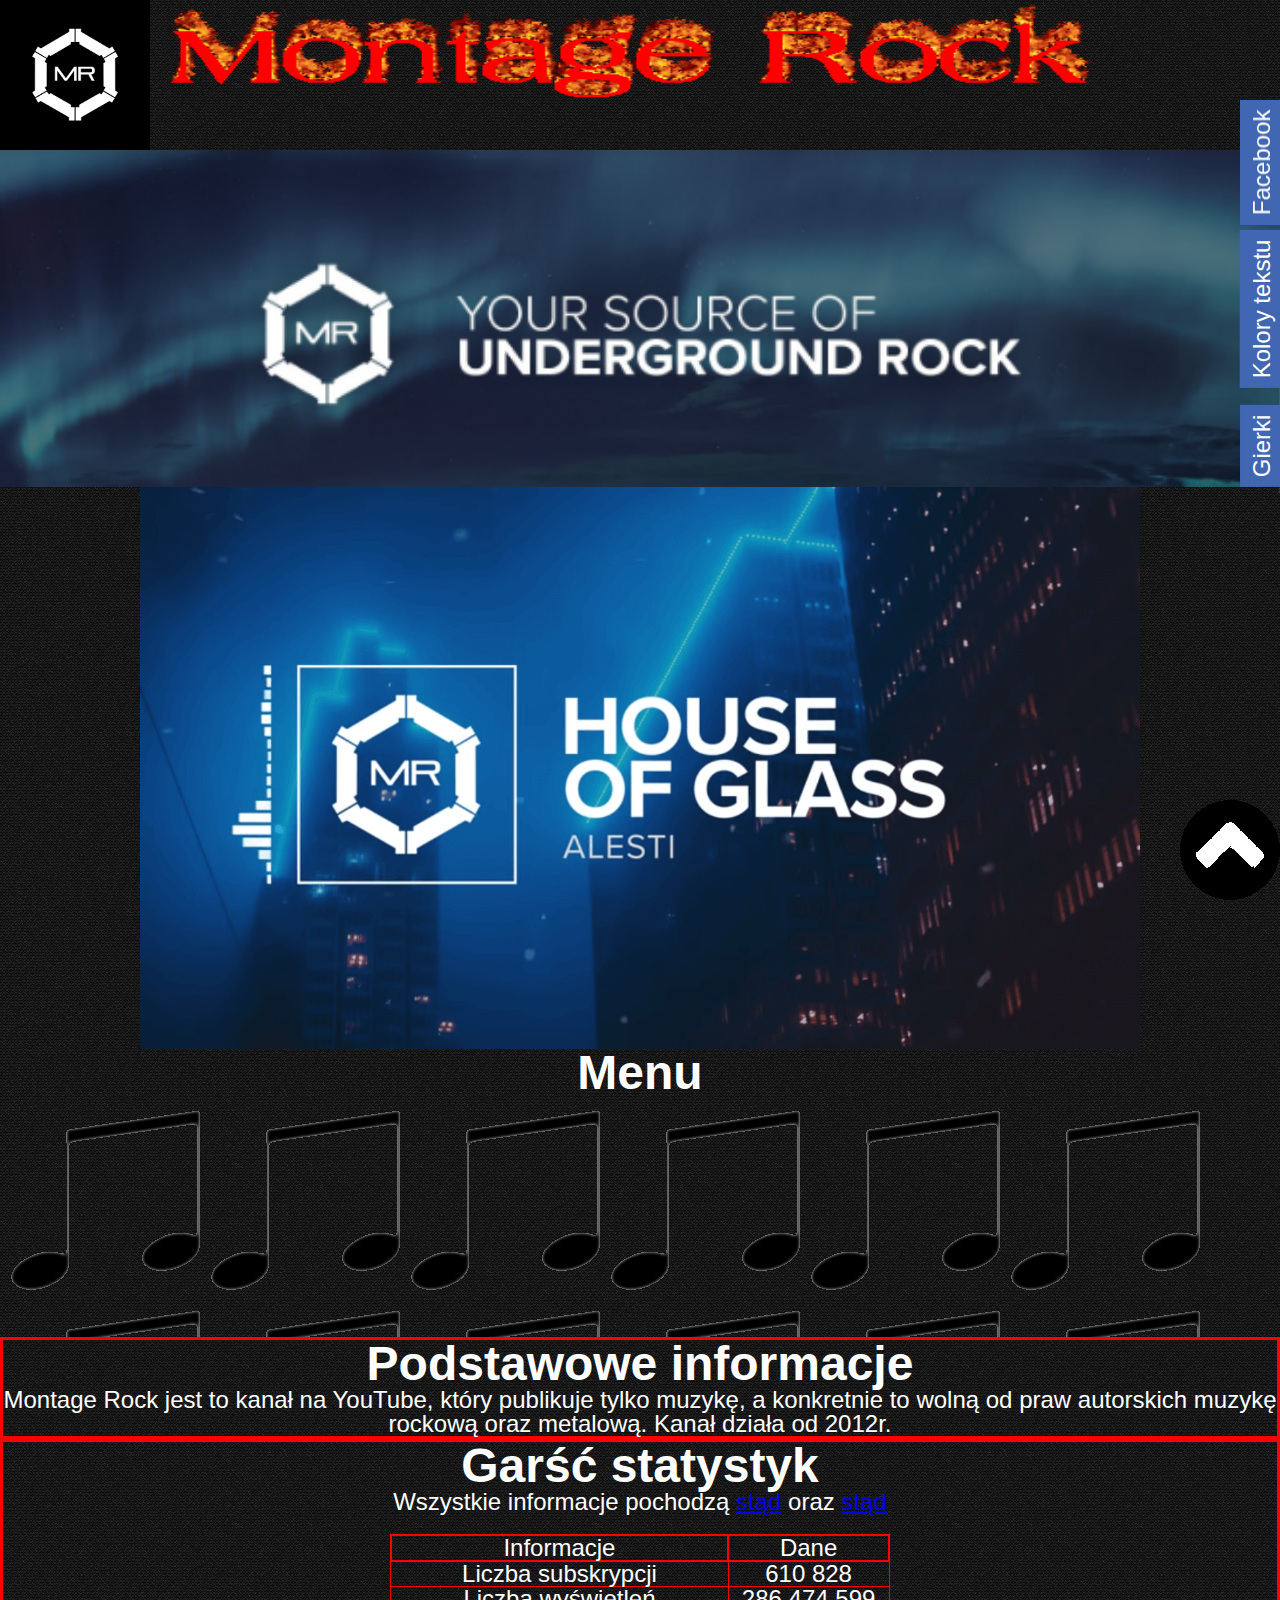
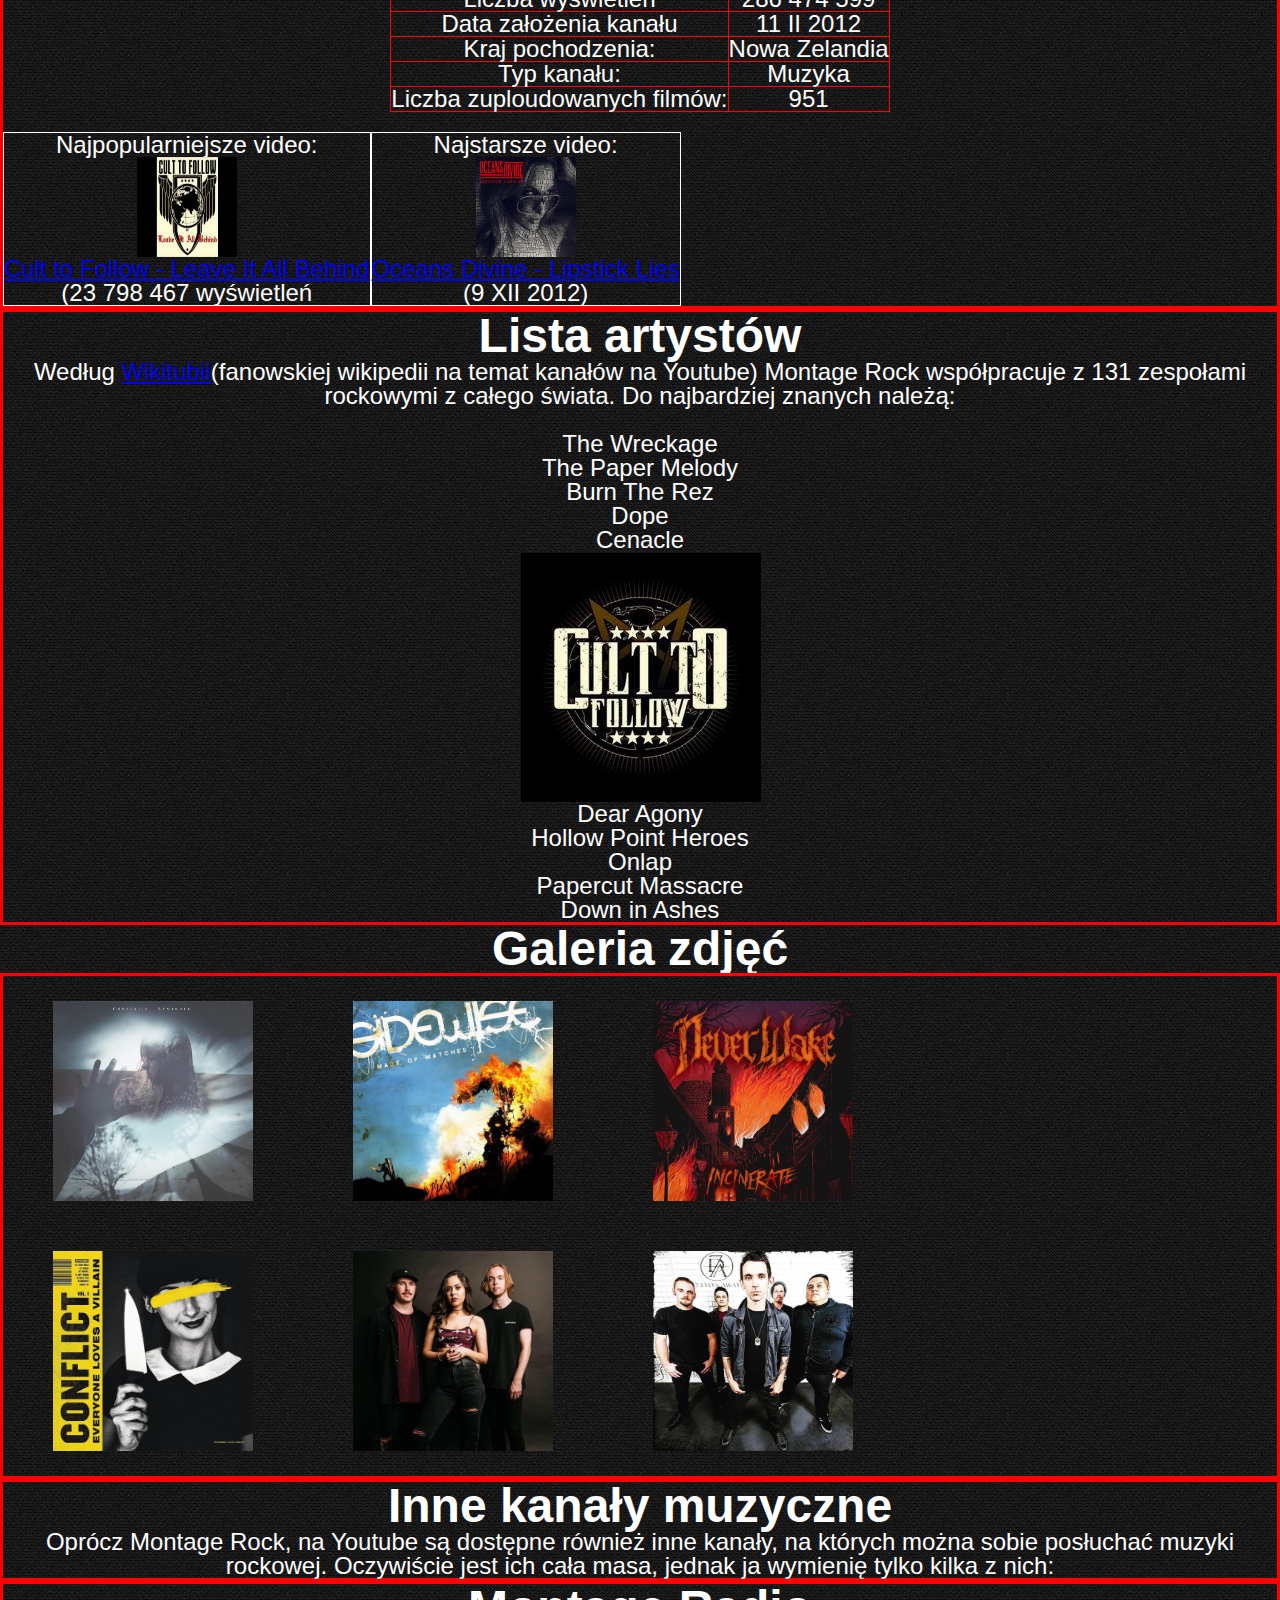
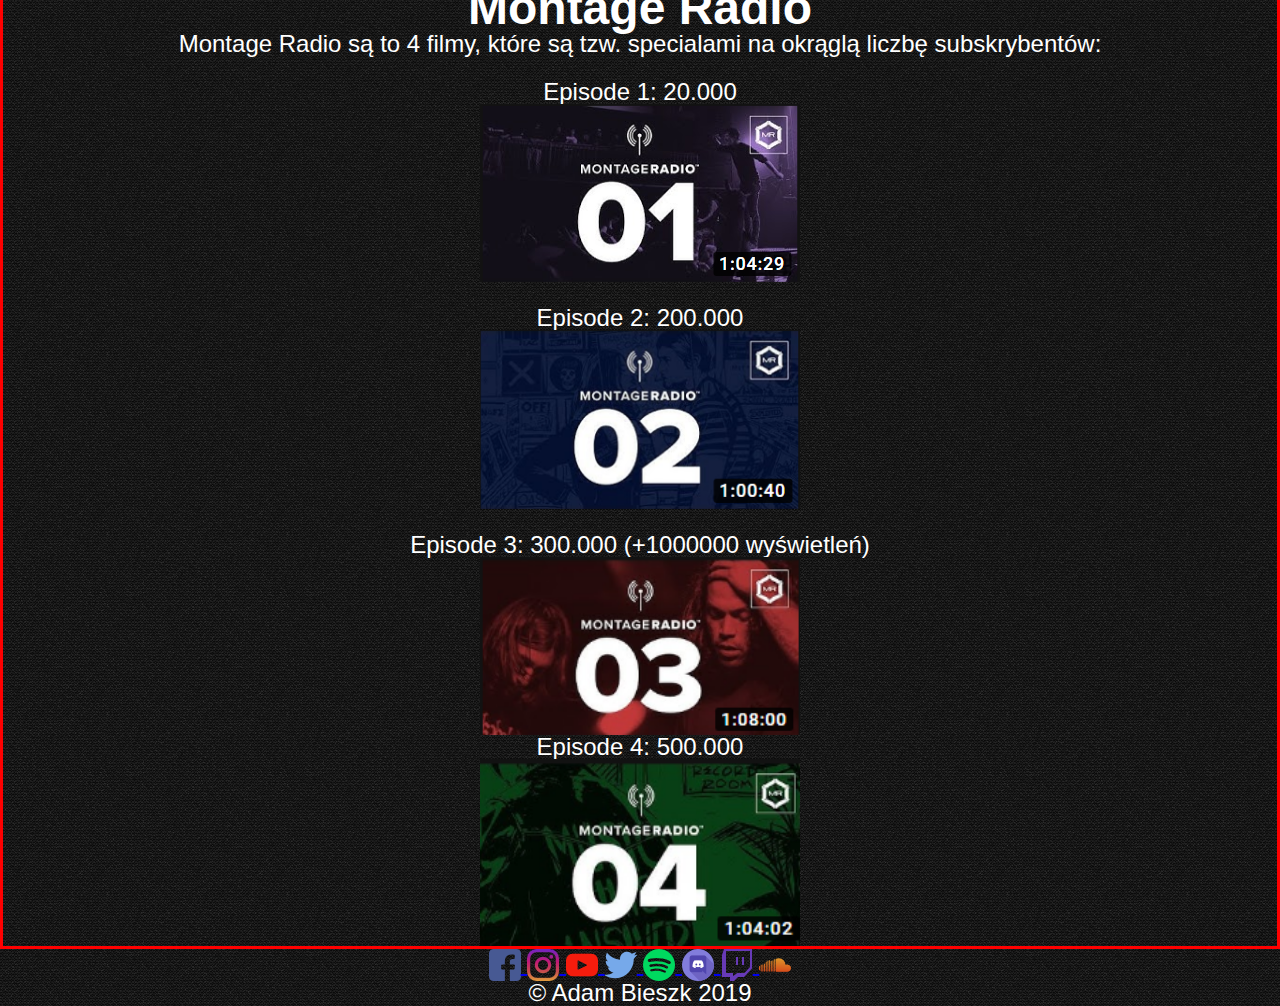
==== commit e88684f3: "Update index.html" ====
--- a/index.html
+++ b/index.html
@@ -95,7 +95,7 @@
         <div class="breaker"></div>
     </header>
     <img src="obrazy/baner.png" alt="Twoje źródło podziemnego rocka!" style="width: 100%">
-    <audio id="tlo" controls loop class="audio">
+    <audio autoplay loop preload="auto" class="audio" id="tlo">
         <source src="muzyka/lies.mp3" type="audio/mpeg">
         Twoja przeglądarka nie wspiera znacznika audio
     </audio>
--- a/css/main.css
+++ b/css/main.css
@@ -1,239 +1,283 @@
-* {
-    box-sizing: border-box;
-	margin-left: auto;
-	margin-right: auto;
-    text-align: center;
-    
-}
-
-body {
-    margin: 0;
-    font-family: Arial;
-    font-size: 24px;
-    //background-image: url(../obrazy/tlo.jpg);
-    //background-repeat: round;
-	background-color: black;
-    color: white;
-    font-family: Verdana, sans-serif;
-	cursor: url(../obrazy/default.cur), default;
-}
-
-#logo_strony {
-    width: 150px;
-    height: 150px;
-}
-
-header h1 {
-	font-size: 41px;
-	letter-spacing: 3px;
-	text-align: center;
-}
-
-header #cooltext {
-	width: 965px;
-	height: 120px;
-}
-
-.text {
-    color: yellow;
-    font-size: 15px;
-    padding: 8px 12px;
-    position: absolute;
-    bottom: 8px;
-    width: 100%;
-    text-align: center;
-}
-
-.fade {
-    -webkit-animation-name: fade;
-    -webkit-animation-duration: 1.5s;
-    animation-name: fade;
-    animation-duration: 1.5s;
-}
-
-.fade img:hover {
-	background-image: url(../obrazy/artysci/alesti.jpg);
-	z-index: 5;
-}
-
-@-webkit-keyframes fade {
-    from {opacity: .4} 
-    to {opacity: 1}
-}
-
-@keyframes fade {
-    from {opacity: .4} 
-    to {opacity: 1}
-}
-
-@media only screen and (max-width: 300px) {
-    .text {font-size: 11px}
-}
-
-.slideshow-container {
-	max-width: 1000px;
-	width: 100%
-	position: relative;
-	margin: auto;
-}
-
-header img {
-    float: left;
-    width: 100px;
-    height: 100px;
-}
-
-header h1 {
-    letter-spacing: 1px;
-    float: left;
-    text-align: center;
-}
-
-#menu {
-    display: flex;
-    align-items: center;
-    justify-content: center;
-    float: left;
-}
-
-#menu a{
-    float: left;
-    width: 200px;
-    //height: 200px;
-    background-image: url(../obrazy/menu/nuta.png);
-    margin: 0;
-    height: 10em;
-    position: relative;
-}
-
-#menu a:hover {
-    width: 200px;
-    height: 200px;
-    border: 3px solid gold;
-    transition: all .3s ease-in-out;
-	cursor: url(../obrazy/pointer.cur), pointer;
-    background-repeat: round;
-}
-
-ul a img {
-	width: 320px;
-	margin-left: auto;
-	margin-right: auto;
-	cursor: url(../obrazy/pointer.cur), pointer;
-}
-
-#menu1:hover { 
-    background-image: url(../obrazy/menu/info.png); 
-}
-#menu2:hover {
-    background-image: url(../obrazy/menu/statystyki.jpg); 
-}
-#menu3:hover { background-image: url(../obrazy/menu/artysta.png); }
-#menu4:hover { background-image: url(../obrazy/menu/galeria.jpg); }
-#menu5:hover { background-image: url(../obrazy/menu/culttofollow.jpg); }
-#menu6:hover { background-image: url(../obrazy/menu/LogoMR.png); }
-
-.content {
-    padding: 16px;
-}
-
-.info {
-border: solid 3px red;
-    text-align: center;
-    margin-left: auto;
-    margin-right: auto;
-    position: relative;
-}
-
-.icon-bar a {
-  text-align: center;
-  transition: all 0.3s ease;
-  color: white;
-  font-size: 20px;
-}
-
-.icon-bar a:hover {
-  background-color: #000;
-  cursor: url(../obrazy/pointer.cur), pointer;
-}
-
-#statystyki img {
-    width: 100px;
-    height: 100px;
-}
-
-#statystyki img:hover {
-    width: 900px;
-    height: 600px;
-    transition: .3s;
-	cursor: url(../obrazy/pointer.cur), pointer;
-}
-
-#statystyki ul li {
-	color: aqua;
-}
-#tlo {
-    width: 100%;
-    background-color: #f3f2f7;
-    border-radius: 15px;
-}
-footer a {
-    cursor: url(../obrazy/pointer.cur), pointer;
-}
-
-.audio[controls] {
-		cursor: url(../obrazy/default.cur), default;
-}
-.video {
-	float: left;
-	border: solid 1px white;
-    text-align: center;
-}
-h2 {
-    font-size: 48px;
-    font-weight: bold;
-    text-align: center;
-} 
-
-.album {
-	float: left;
-    margin: 25px 150px;
-}
-
-h3 {
-	font-weight: bold;
-	font-size: 32px;
-	text-decoration: underline;
-}
-
-.utwory {
-	float: left;
-    margin: 25px 10px;
-}
-
-#utwor9 {
-    margin: 25px 150px;
-}
-
-#utwor10 {
-    margin: 25px 150px;
-}
-
-#galeria img {
-    float: left;
-    margin: 25px 50px;
-    width: 200px;
-    height: 200px;
-}
-
-#up {
-position: fixed;
-bottom: 0;
-right: 0;
-width: 300px;
-z-index: -1;
-cursor: url(../obrazy/pointer.cur), pointer;
-}
-.breaker {
-    clear: both;
-}
+* {
+    box-sizing: border-box;
+    margin-left: auto;
+    margin-right: auto;
+    text-align: center;
+
+}
+
+body {
+    margin: 0;
+    font-family: Arial;
+    font-size: 24px;
+    background-image: url(../obrazy/binding_dark.png); /* Background pattern from Toptal Subtle Patterns */
+    //background-repeat: round;
+    background-color: black;
+    color: white;
+    font-family: Verdana, sans-serif;
+    cursor: url(../obrazy/default.cur), default;
+}
+
+#logo_strony {
+    width: 150px;
+    height: 150px;
+}
+
+header h1 {
+    font-size: 41px;
+    letter-spacing: 3px;
+    text-align: center;
+}
+
+header #cooltext {
+    width: 965px;
+    height: 120px;
+}
+
+.text {
+    color: yellow;
+    font-size: 15px;
+    padding: 8px 12px;
+    position: absolute;
+    bottom: 8px;
+    width: 100%;
+    text-align: center;
+}
+
+.fade {
+    -webkit-animation-name: fade;
+    -webkit-animation-duration: 1.5s;
+    animation-name: fade;
+    animation-duration: 1.5s;
+}
+
+.fade img:hover {
+    background-image: url(../obrazy/artysci/alesti.jpg);
+    z-index: 5;
+}
+
+@-webkit-keyframes fade {
+    from {
+        opacity: .4
+    }
+
+    to {
+        opacity: 1
+    }
+}
+
+@keyframes fade {
+    from {
+        opacity: .4
+    }
+
+    to {
+        opacity: 1
+    }
+}
+
+@media only screen and (max-width: 300px) {
+    .text {
+        font-size: 11px
+    }
+}
+
+.slideshow-container {
+    max-width: 1000px;
+    width: 100% position: relative;
+    margin: auto;
+}
+
+header img {
+    float: left;
+    width: 100px;
+    height: 100px;
+}
+
+header h1 {
+    letter-spacing: 1px;
+    float: left;
+    text-align: center;
+}
+
+#menu {
+    display: flex;
+    align-items: center;
+    justify-content: center;
+    float: left;
+}
+
+#menu a {
+    float: left;
+    width: 200px;
+    //height: 200px;
+    background-image: url(../obrazy/menu/nuta.png);
+    margin: 0;
+    height: 10em;
+    position: relative;
+}
+
+#menu a:hover {
+    width: 200px;
+    height: 200px;
+    border: 3px solid gold;
+    transition: all .3s ease-in-out;
+    cursor: url(../obrazy/pointer.cur), pointer;
+    background-repeat: round;
+}
+
+ul a img {
+    width: 320px;
+    margin-left: auto;
+    margin-right: auto;
+    cursor: url(../obrazy/pointer.cur), pointer;
+}
+
+#menu1:hover {
+    background-image: url(../obrazy/menu/info.png);
+}
+
+#menu2:hover {
+    background-image: url(../obrazy/menu/statystyki.jpg);
+}
+
+#menu3:hover {
+    background-image: url(../obrazy/menu/kapela.jpg);
+}
+
+#menu4:hover {
+    background-image: url(../obrazy/menu/galeria.jpg);
+}
+
+#menu5:hover {
+    background-image: url(../obrazy/menu/ytmusic.jpg);
+}
+
+#menu6:hover {
+    background-image: url(../obrazy/menu/LogoMR.png);
+}
+
+.content {
+    padding: 16px;
+}
+
+.info {
+    border: solid 3px red;
+    text-align: center;
+    margin-left: auto;
+    margin-right: auto;
+    position: relative;
+}
+
+.icon-bar a {
+    text-align: center;
+    transition: all 0.3s ease;
+    color: white;
+    font-size: 20px;
+}
+
+.icon-bar a:hover {
+    background-color: #000;
+    cursor: url(../obrazy/pointer.cur), pointer;
+}
+
+#statystyki img {
+    width: 100px;
+    height: 100px;
+}
+
+#statystyki img:hover {
+    width: 900px;
+    height: 600px;
+    transition: .3s;
+    cursor: url(../obrazy/pointer.cur), pointer;
+}
+
+#statystyki ul li {
+    color: aqua;
+}
+
+#tlo {
+    width: 100%;
+    background-color: #f3f2f7;
+    border-radius: 15px;
+}
+
+footer a {
+    cursor: url(../obrazy/pointer.cur), pointer;
+}
+
+.audio[controls] {
+    cursor: url(../obrazy/default.cur), default;
+}
+
+.video {
+    margin-left: auto;
+    margin-right: auto;
+    float: left;
+    border: solid 1px white;
+    text-align: center;
+}
+
+h2 {
+    font-size: 48px;
+    font-weight: bold;
+    text-align: center;
+}
+
+.album {
+    float: left;
+    margin: 25px 150px;
+}
+
+h3 {
+    font-weight: bold;
+    font-size: 32px;
+    text-decoration: underline;
+}
+
+.utwory {
+    float: left;
+    margin: 25px 10px;
+}
+
+#utwor9 {
+    margin: 25px 150px;
+}
+
+#utwor10 {
+    margin: 25px 150px;
+}
+
+#galeria img {
+    float: left;
+    margin: 25px 50px;
+    width: 200px;
+    height: 200px;
+}
+
+#up {
+    position: fixed;
+    bottom: 0;
+    right: 0;
+    z-index: 0.75;
+    padding: 0;
+    cursor: url(../obrazy/pointer.cur), pointer;
+}
+
+.breaker {
+    clear: both;
+}
+
+table {
+    text-align: center;
+    margin: 20px auto;
+}
+
+table tbody td {
+    border: solid 1px red;
+}
+
+table thead td {
+    border: solid 2px red;
+}
--- a/css/webkit.css
+++ b/css/webkit.css
@@ -1,43 +1,43 @@
-body::-webkit-scrollbar {
-    width: 13px;
-    height: 13px;
-}
-
-body::-webkit-scrollbar-track {
-    background-color: #2F3336;
-    -webkit-box-shadow: inset 0 0 5px rgba(0,0,0,0.8);
-}
-
-body::-webkit-scrollbar-thumb {
-    background-color: #bb0000;
-    border-radius: 20px;
-    -webkit-box-shadow: inset 0 0 5px rgba(0,0,0,0.8);
-}
-
-body::-webkit-scrollbar-corner {
-    background: #2F3336 url(../obrazy/scroll/corner.png) 3px 2px no-repeat;
-}
-
-body::-webkit-scrollbar-button {
-    background-color: #2F3336;
-}
-
-body::-webkit-scrollbar-button:vertical:decrement {
-    background: #2F3336 url(../obrazy/scroll/up.png) 2px 2px no-repeat;
-    -webkit-box-shadow: inset 0 0 5px rgba(0,0,0,0.8);
-}
-
-body::-webkit-scrollbar-button:vertical:increment {
-    background: #2F3336 url(../obrazy/scroll/down.png) 2px 3px no-repeat;
-    -webkit-box-shadow: inset 0 0 5px rgba(0,0,0,0.8);
-}
-
-body::-webkit-scrollbar-button:horizontal:decrement {
-    background: #2F3336 url(../obrazy/scroll/left.png) 1px 2px no-repeat;
-    -webkit-box-shadow: inset 0 0 5px rgba(0,0,0,0.8);
-}
-
-body::-webkit-scrollbar-button:horizontal:increment {
-    background: #2F3336 url(../obrazy/scroll/right.png) 3px 2px no-repeat;
-    -webkit-box-shadow: inset 0 0 5px rgba(0,0,0,0.8);
+body::-webkit-scrollbar {
+    width: 13px;
+    height: 13px;
+}
+
+body::-webkit-scrollbar-track {
+    background-color: #2F3336;
+    -webkit-box-shadow: inset 0 0 5px rgba(0,0,0,0.8);
+}
+
+body::-webkit-scrollbar-thumb {
+    background-color: #bb0000;
+    border-radius: 20px;
+    -webkit-box-shadow: inset 0 0 5px rgba(0,0,0,0.8);
+}
+
+body::-webkit-scrollbar-corner {
+    background: #2F3336 url(../obrazy/scroll/corner.png) 3px 2px no-repeat;
+}
+
+body::-webkit-scrollbar-button {
+    background-color: #2F3336;
+}
+
+body::-webkit-scrollbar-button:vertical:decrement {
+    background: #2F3336 url(../obrazy/scroll/up.png) 2px 2px no-repeat;
+    -webkit-box-shadow: inset 0 0 5px rgba(0,0,0,0.8);
+}
+
+body::-webkit-scrollbar-button:vertical:increment {
+    background: #2F3336 url(../obrazy/scroll/down.png) 2px 3px no-repeat;
+    -webkit-box-shadow: inset 0 0 5px rgba(0,0,0,0.8);
+}
+
+body::-webkit-scrollbar-button:horizontal:decrement {
+    background: #2F3336 url(../obrazy/scroll/left.png) 1px 2px no-repeat;
+    -webkit-box-shadow: inset 0 0 5px rgba(0,0,0,0.8);
+}
+
+body::-webkit-scrollbar-button:horizontal:increment {
+    background: #2F3336 url(../obrazy/scroll/right.png) 3px 2px no-repeat;
+    -webkit-box-shadow: inset 0 0 5px rgba(0,0,0,0.8);
 }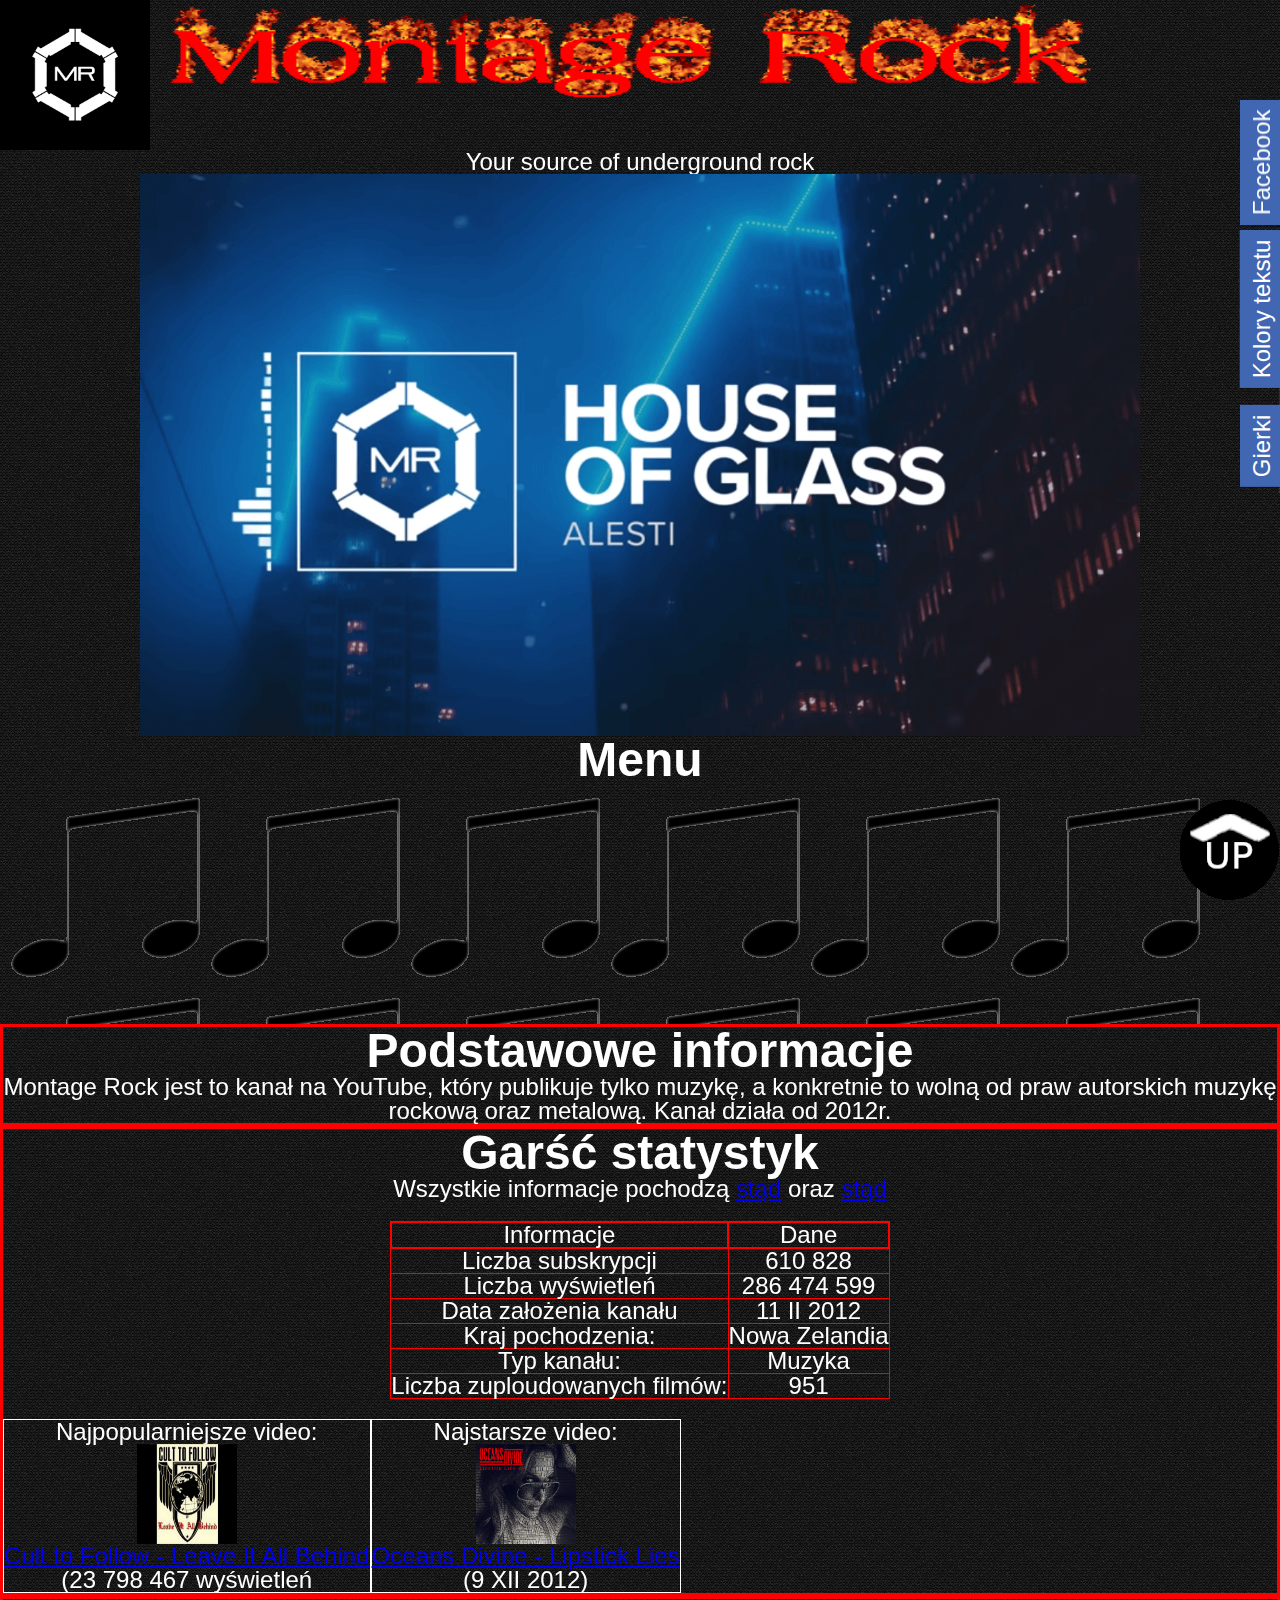
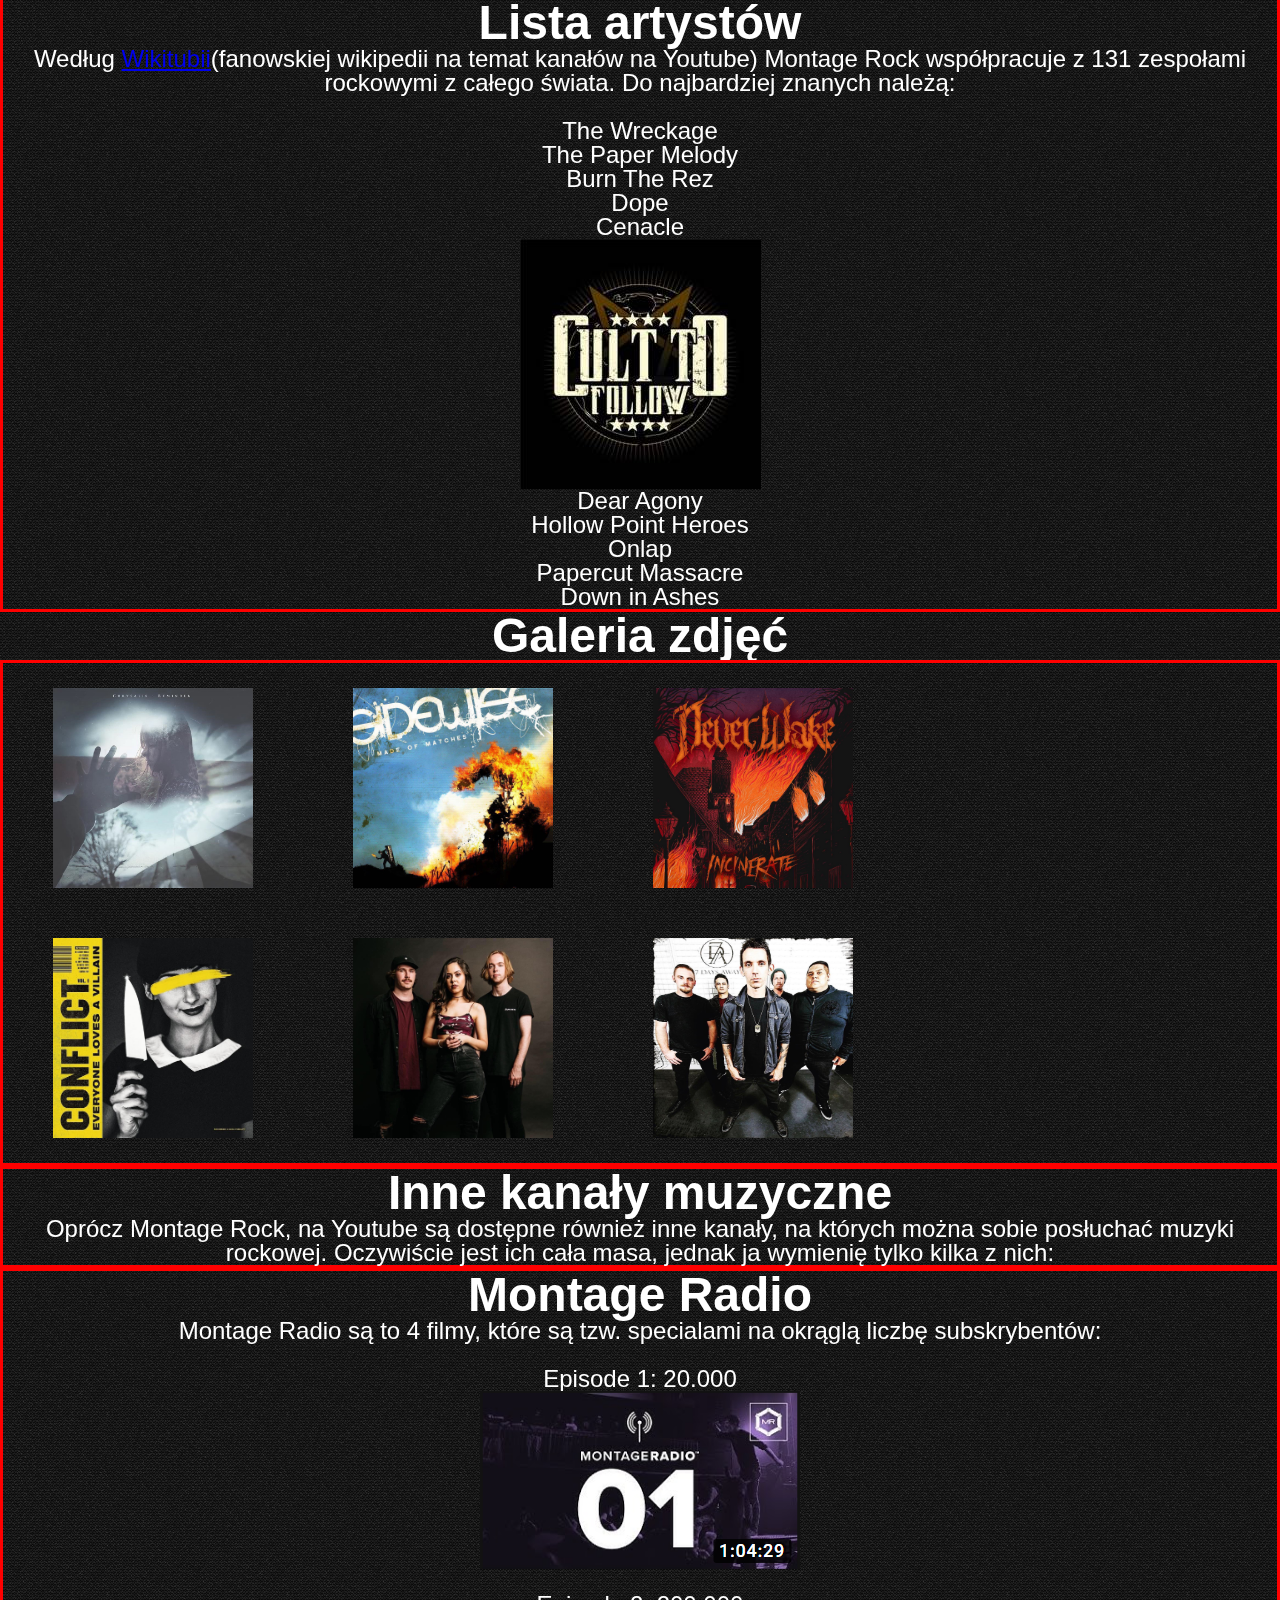
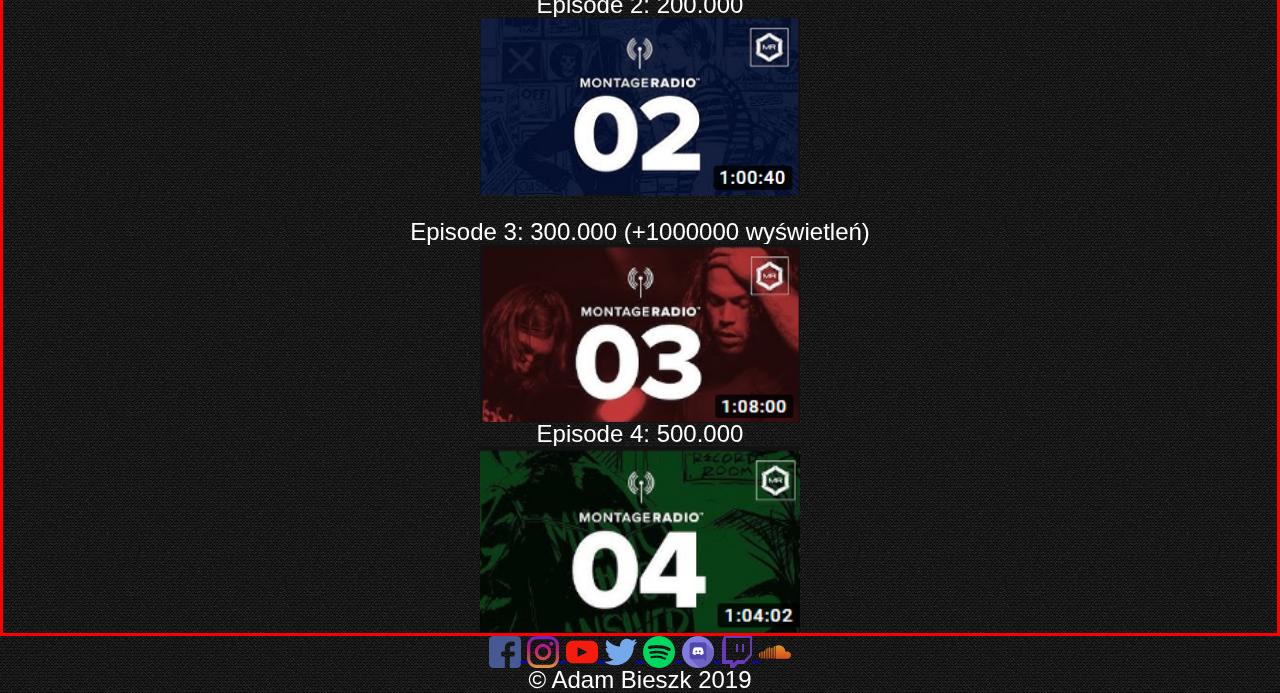
==== commit 2b14504f: "Update index.html" ====
--- a/index.html
+++ b/index.html
@@ -94,7 +94,10 @@
         </canvas>
         <div class="breaker"></div>
     </header>
+    <!--
     <img src="obrazy/baner.png" alt="Twoje źródło podziemnego rocka!" style="width: 100%">
+    -->
+    <blockquote>Your source of underground rock</blockquote>
     <audio autoplay loop preload="auto" class="audio" id="tlo">
         <source src="muzyka/lies.mp3" type="audio/mpeg">
         Twoja przeglądarka nie wspiera znacznika audio
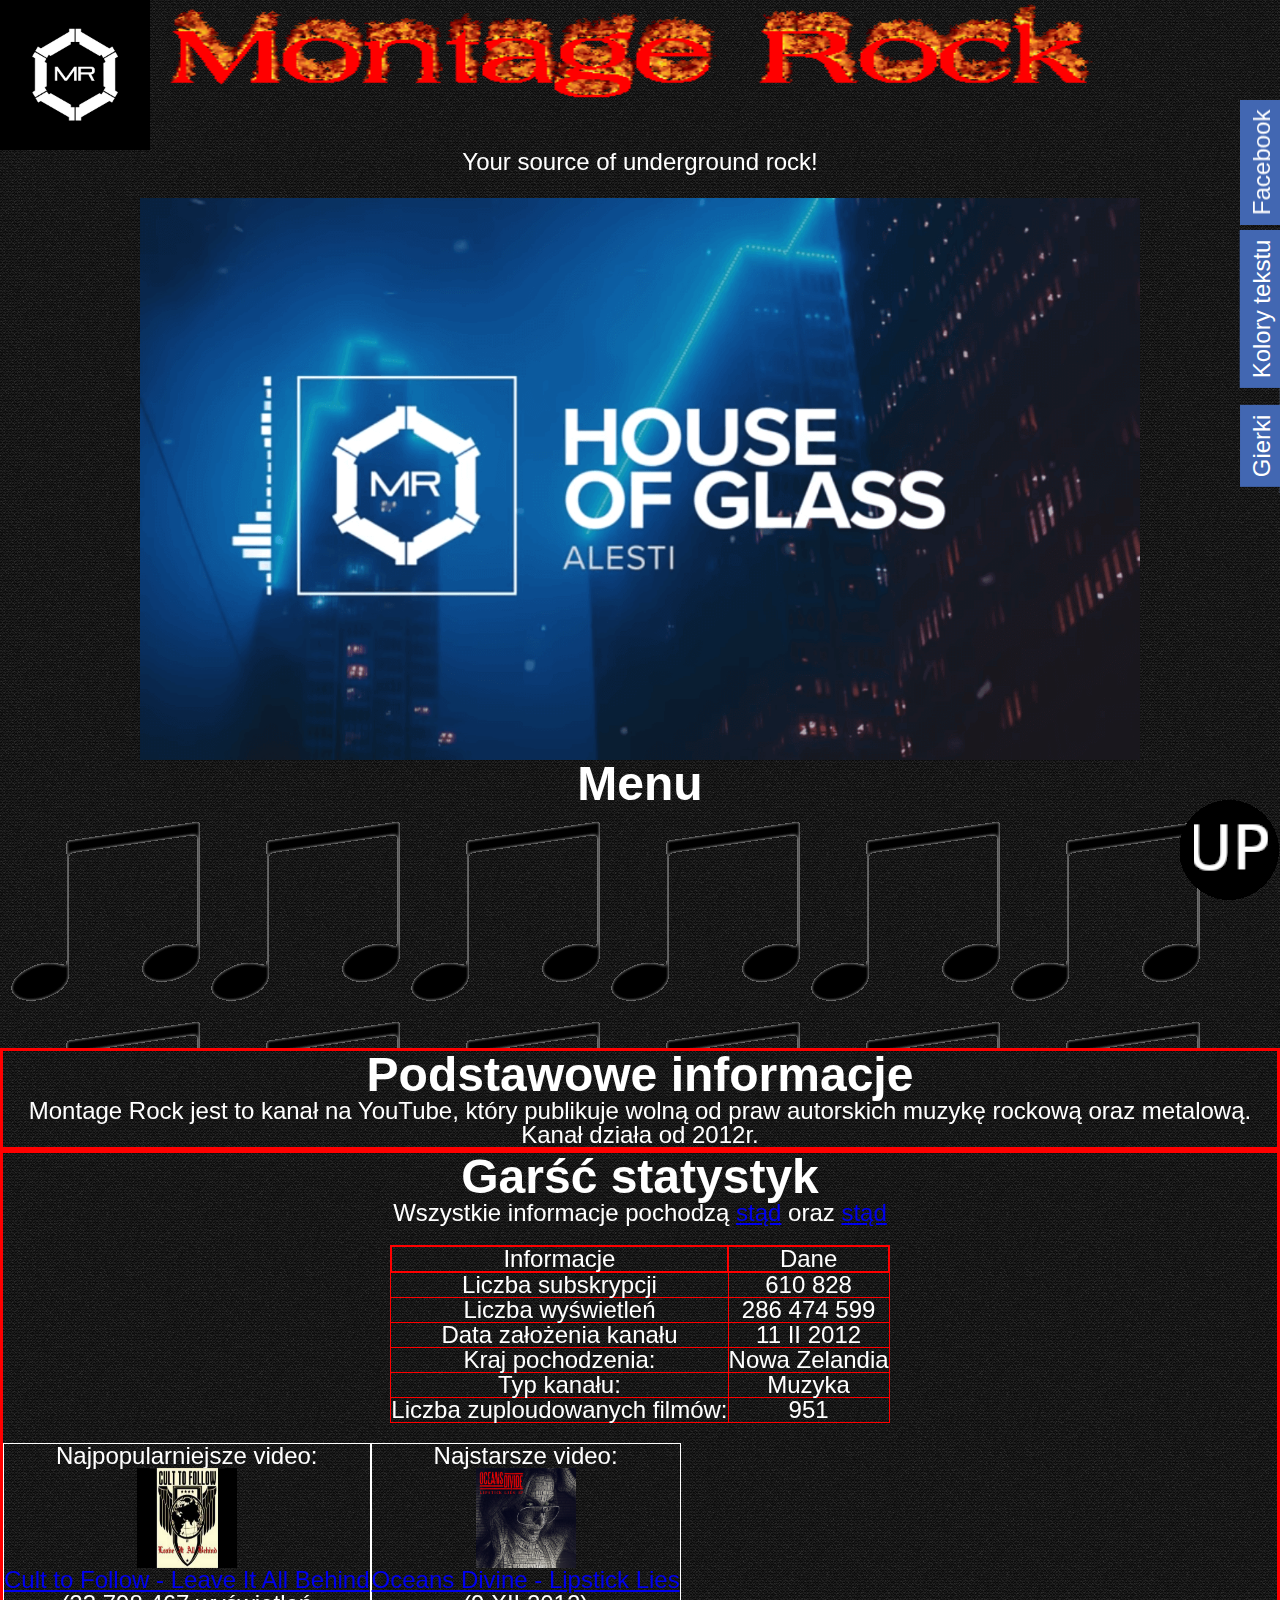
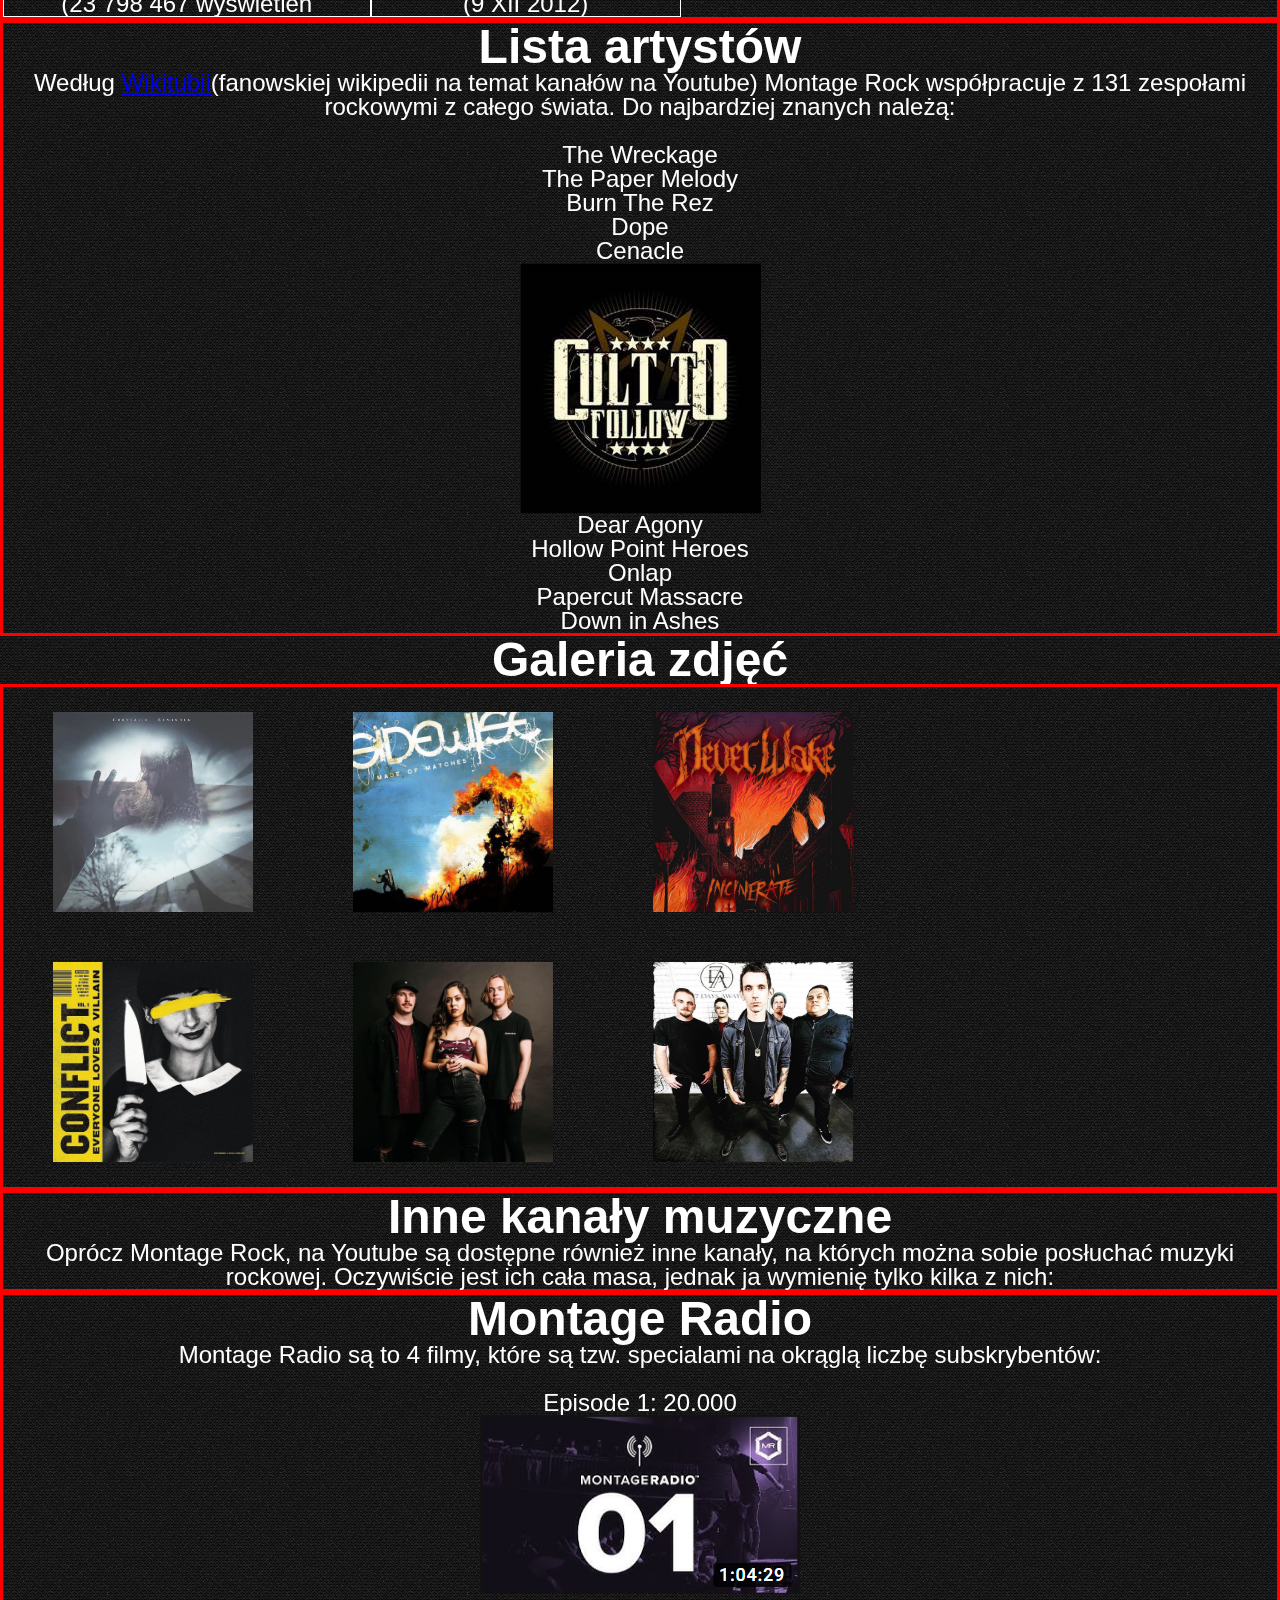
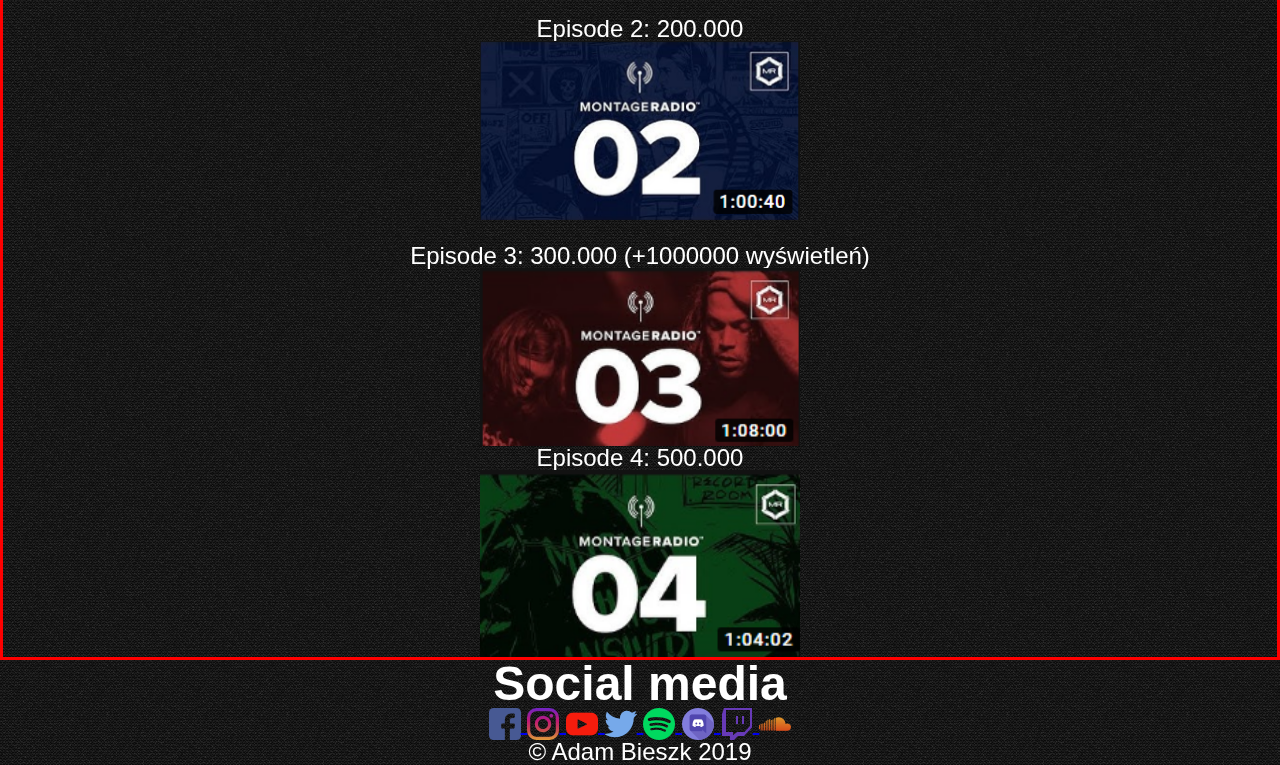
==== commit b74f0835: "Add files via upload" ====
--- a/index.html
+++ b/index.html
@@ -7,7 +7,6 @@
     <meta http-equiv="X-UA-Compatible" content="ie=edge">
     <link rel="stylesheet" href="css/reset.css">
     <link rel="stylesheet" href="css/main.css">
-    <link rel="stylesheet" href="css/slide.css">
     <link rel="stylesheet" href="css/webkit.css">
     <link rel="stylesheet" href="css/jquery.tabSlideOut.css">
     <link rel="icon" href="obrazy/favicon-16x16.png">
@@ -94,12 +93,11 @@
         </canvas>
         <div class="breaker"></div>
     </header>
-    <!--
-    <img src="obrazy/baner.png" alt="Twoje źródło podziemnego rocka!" style="width: 100%">
-    -->
-    <blockquote>Your source of underground rock</blockquote>
+    <!--<img src="obrazy/baner.png" alt="Twoje źródło podziemnego rocka!" style="width: 100%">-->
+    <blockquote>Your source of underground rock!</blockquote>
+    <br>
     <audio autoplay loop preload="auto" class="audio" id="tlo">
-        <source src="muzyka/lies.mp3" type="audio/mpeg">
+        <source src="https://www.youtube.com/watch?v=1I7FXzM9j6w" type="audio/mpeg">
         Twoja przeglądarka nie wspiera znacznika audio
     </audio>
     <div class="slideshow-container">
@@ -136,7 +134,7 @@
     </div>
     <main>
         <h2>Menu</h2>
-        <div id="menu">
+        <nav id="menu">
             <a href="#podstawy" id="menu1" onclick="klik()" title="Podstawowe informacje"></a>
             <a href="#statystyki" id="menu2" onclick="klik()" title="Statystyki"></a>
             <a href="#artysci" id="menu3" onclick="klik()" title="Artyści"></a>
@@ -144,11 +142,11 @@
             <a href="#galeria" id="menu4" onclick="klik()" title="Galeria zdjęć"></a>
             <a href="#kanaly" id="menu5" onclick="klik()" title="Inne kanały muzyczne"></a>
             <a href="#special" id="menu6" onclick="klik()" title="Montage Radio"></a>
-        </div>
+        </nav>
         <div class="breaker"></div>
         <div class="info" id="podstawy">
             <h2>Podstawowe informacje</h2>
-            <p>Montage Rock jest to kanał na YouTube, który publikuje tylko muzykę, a konkretnie to wolną od praw autorskich muzykę rockową oraz metalową. Kanał działa od 2012r.</p>
+            <p>Montage Rock jest to kanał na YouTube, który publikuje wolną od praw autorskich muzykę rockową oraz metalową. Kanał działa od 2012r.</p>
         </div>
         <div class="info" id="statystyki">
             <h2>Garść statystyk</h2>
@@ -319,7 +317,8 @@
     <script src="skrypty/slide.js"></script>
     <script src="skrypty/jquery.js"></script>
 
-    <footer>
+    <section id="social">
+        <h2>Social media </h2>
         <a href="https://www.facebook.com/montagerockofficial/" target="_blank">
             <img src="obrazy/social/facebook.png" alt="Logo Facebook">
         </a>
@@ -344,6 +343,9 @@
         <a href="https://soundcloud.com/montagerock" target="_blank">
             <img src="obrazy/social/soundcloud.png" alt="Logo Soundcloud">
         </a>
+    </section>
+        
+    <footer>
         <p>&copy; Adam Bieszk 2019</p>
     </footer>
     <script src="skrypty/muzyka.js"></script>
